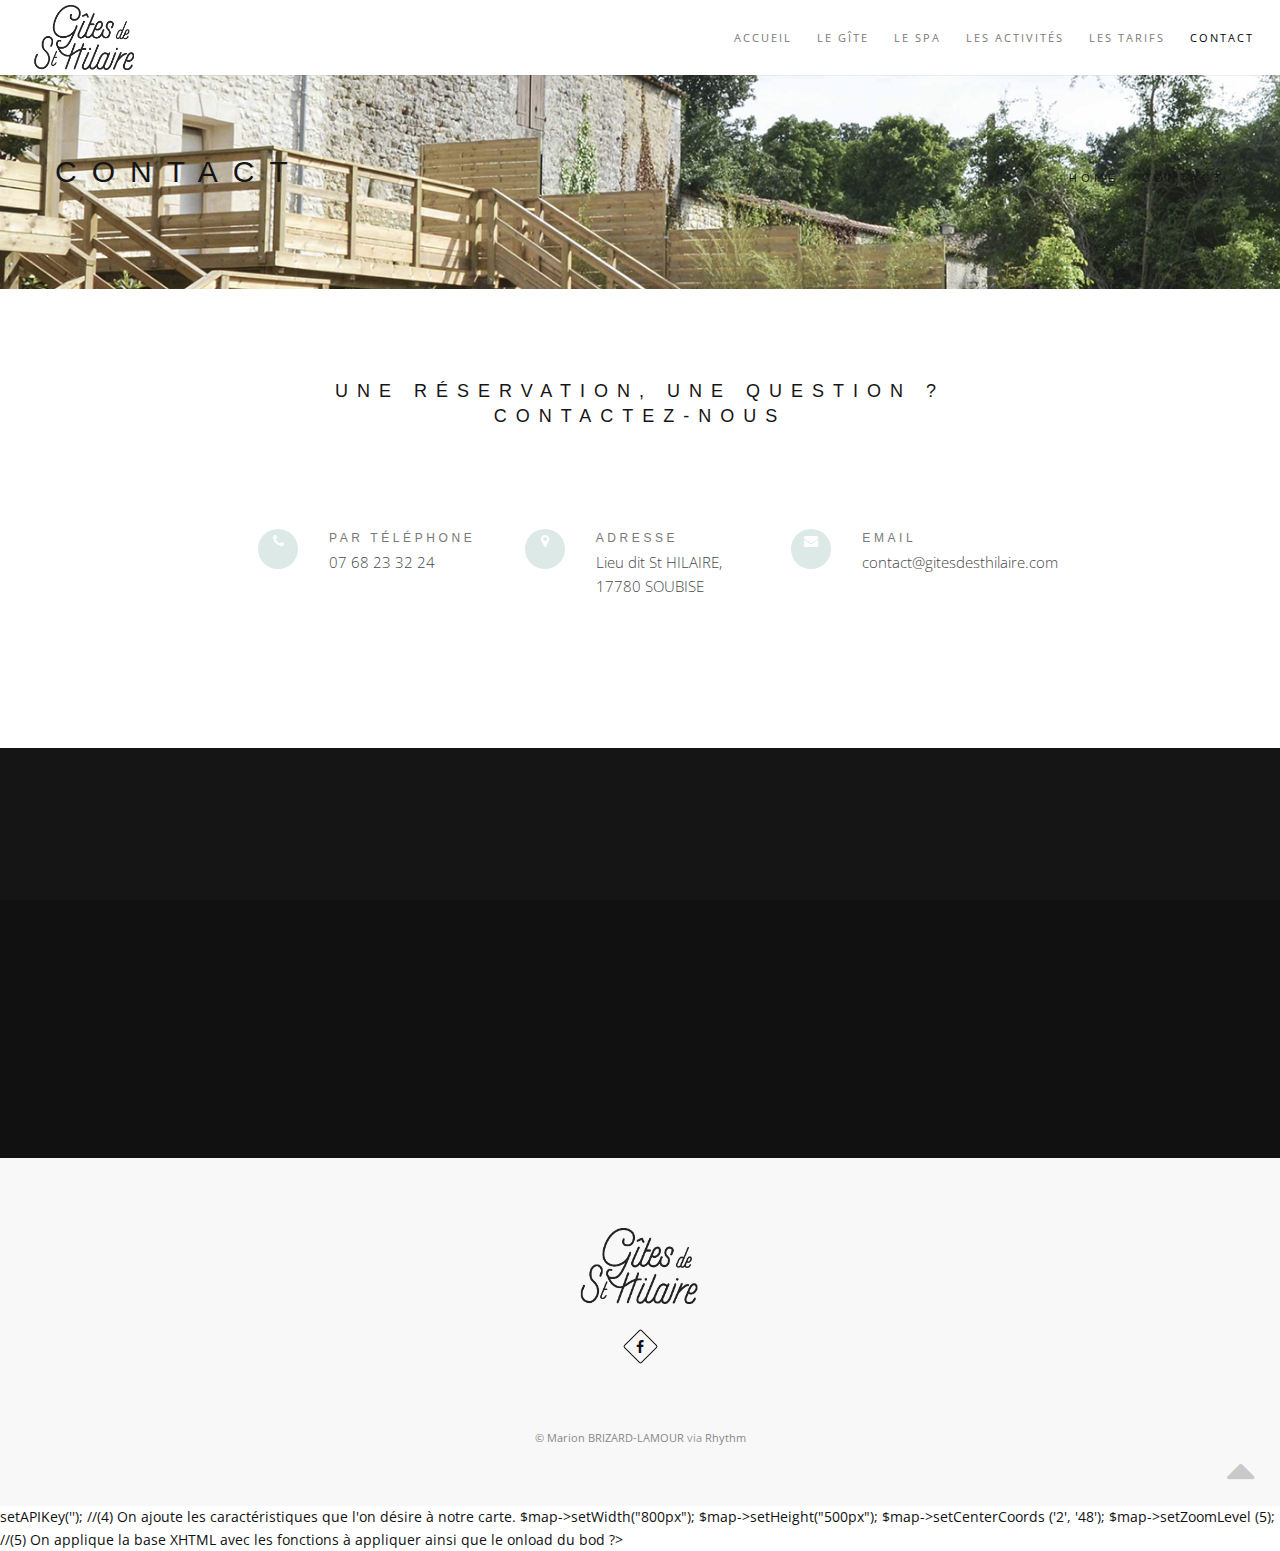
==== pages-contact.html @ d744540b "13FEV" ====
<!DOCTYPE html>
<html>
    <head>
        <title>Les Gîtes de St HILAIRE &mdash;</title>
        <meta name="description" content="">
        <meta name="keywords" content="">
        <meta charset="utf-8">
        <meta name="author" content="Marion Brizard-Lamour">
        <!--[if IE]><meta http-equiv='X-UA-Compatible' content='IE=edge,chrome=1'><![endif]-->
        <meta name="viewport" content="width=device-width, initial-scale=1.0, maximum-scale=1.0" />
        
        <!-- Favicons -->
        <link rel="icon" type="image/png" href="images/favicon.png" />
        <!--[if IE]><link rel="shortcut icon" type="image/x-icon" href="images/favicon.ico" /><![endif]-->
        <link rel="apple-touch-icon" href="images/apple-touch-icon.png">
        <link rel="apple-touch-icon" sizes="72x72" href="images/apple-touch-icon-72x72.png">
        <link rel="apple-touch-icon" sizes="114x114" href="images/apple-touch-icon-114x114.png">
        
        <!-- CSS -->
        <link rel="stylesheet" href="css/bootstrap.min.css">
        <link rel="stylesheet" href="css/style.css">
        <link rel="stylesheet" href="css/style-responsive.css">
        <link rel="stylesheet" href="css/animate.min.css">
        <link rel="stylesheet" href="css/vertical-rhythm.min.css">
        <link rel="stylesheet" href="css/owl.carousel.css">
        <link rel="stylesheet" href="css/magnific-popup.css">        

        
    </head>
    <body class="appear-animate">
        
        <!-- Page Loader -->        
        <div class="page-loader">
            <div class="loader"></div>
        </div>
        <!-- End Page Loader -->
        
        <!-- Page Wrap -->
        <div class="page" id="top">
            
            <!-- Navigation panel -->
            <nav class="main-nav js-stick">
                <div class="full-wrapper relative clearfix">
                    <!-- Logo ( * your text or image into link tag *) -->
                    <div class="nav-logo-wrap local-scroll">
                        <a href="index.html" class="logo">
                            <img src="images/logo-dark.png" alt="" />
                        </a>
                    </div>
                    <div class="mobile-nav">
                        <i class="fa fa-bars"></i>
                    </div>
                    
                    <!-- Main Menu -->
                    <div class="inner-nav desktop-nav">
                        <ul class="clearlist scroll-nav local-scroll">
                            <li><a href="index.html">Accueil</a></li>
                            <li><a href="pages-legite.html">Le Gîte</a></li>
                            <li><a href="pages-lespa.html">Le SPA</a></li>
                            <li><a href="pages-lesactivites.html">Les Activités</a></li>
                            <li><a href="pages-lestarifs.html">Les Tarifs</a></li>
                            <li><a href="pages-contact.html" class="en-cours">Contact</a></li>
                            
                        </ul>
                    </div>
                    <!-- End Main Menu -->
                    

                </div>
            </nav>
            <!-- End Navigation panel -->
            
            
            <!-- Head Section -->
            <section class="small-section bg-dark-alfa-0" data-background="images/full-width-images/section-bg-3.jpg">
                <div class="relative container align-left">
                    
                    <div class="row">
                        
                        <div class="col-md-8">
                            <h1 class="hs-line-11 no-transp font-alt mb-20 mb-xs-0">Contact</h1>
                        </div>
                        
                        <div class="col-md-4 mt-30">
                            
                            <div class="mod-breadcrumbs font-alt align-right">
                                <a href="index.html">Home</a>&nbsp;/&nbsp;<a>Contact</a>
                            </div>
                            
                        </div>
                    </div>
                    
                </div>
            </section>
            <!-- End Head Section -->
            
            
            <!-- Contact Section -->
            <section class="page-section" id="contact">
                <div class="container relative">
                    
                    <h2 class="section-title font-alt mb-70 mb-sm-40">
                        Une réservation, une question ?</br> Contactez-nous
                    </h2>
                    
                    <div class="row mb-60 mb-xs-40">
                        
                        <div class="col-md-8 col-md-offset-2">
                            <div class="row">
                                
                                <!-- Phone -->
                                <div class="col-sm-6 col-lg-4 pt-20 pb-20 pb-xs-0">
                                    <div class="contact-item">
                                        <div class="ci-icon">
                                            <i class="fa fa-phone"></i>
                                        </div>
                                        <div class="ci-title font-alt">
                                            Par téléphone
                                        </div>
                                        <div class="ci-text">
                                            07 68 23 32 24
                                        </div>
                                    </div>
                                </div>
                                <!-- End Phone -->
                                
                                <!-- Address -->
                                <div class="col-sm-6 col-lg-4 pt-20 pb-20 pb-xs-0">
                                    <div class="contact-item">
                                        <div class="ci-icon">
                                            <i class="fa fa-map-marker"></i>
                                        </div>
                                        <div class="ci-title font-alt">
                                            Adresse
                                        </div>
                                        <div class="ci-text">
                                            Lieu dit St HILAIRE, 17780 SOUBISE
                                        </div>
                                    </div>
                                </div>
                                <!-- End Address -->
                                
                                <!-- Email -->
                                <div class="col-sm-6 col-lg-4 pt-20 pb-20 pb-xs-0">
                                    <div class="contact-item">
                                        <div class="ci-icon">
                                            <i class="fa fa-envelope"></i>
                                        </div>
                                        <div class="ci-title font-alt">
                                            Email
                                        </div>
                                        <div class="ci-text">
                                            <a href="mailto:contact@gitesdesthilaire.com">contact@gitesdesthilaire.com</a>
                                        </div>
                                    </div>
                                </div>
                                <!-- End Email -->
                                
                            </div>
                        </div>
                        
                    </div>
                    
                </div>
            </section>
            <!-- End Contact Section -->
            
            
            <!-- Google Map -->
            <div class="google-map">
                
                <div data-address="Lieu dit St Hilaire, 17780 SOUBISE" id="map-canvas"></div>

            </div>
            <!-- End Google Map -->
            
            
            <!-- Footer -->
            <footer class="page-section bg-gray-lighter footer pb-60">
                <div class="container">
                    
                    <!-- Footer Logo -->
                    <div class="local-scroll mb-30 wow fadeInUp" data-wow-duration="1.5s">
                        <a href="index.html"><img src="images/logo-dark.png" width="138" height="96" alt="" /></a>
                    </div>
                    <!-- End Footer Logo -->
                    
                    <!-- Social Links -->
                    <div class="footer-social-links mb-70 mb-xs-60">
                        <a href="https://www.facebook.com/Gîtes-de-St-Hilaire-232374453523361/" title="Facebook" target="_blank"><i class="fa fa-facebook"></i></a>
                    </div>
                    <!-- End Social Links -->  
                    
                    <!-- Footer Text -->
                    <div class="footer-text">

                        <div class="footer-made">
                         <a href="http://marionbrizardlamour.fr" target="_blank">&copy; Marion BRIZARD-LAMOUR</a> via 
                         <a href="http://rhythm.bestlooker.pro" target="_blank"> Rhythm</a>
                        </div>
                        
                    </div>
                    <!-- End Footer Text --> 
                    
                 </div>
                 
                 
                 <!-- Top Link -->
                 <div class="local-scroll">
                     <a href="#top" class="link-to-top"><i class="fa fa-caret-up"></i></a>
                 </div>
                 <!-- End Top Link -->
                 
            </footer>
            <!-- End Footer -->
        
        
        </div>
        <!-- End Page Wrap -->
        
        
        <!-- JS -->
        <script type="text/javascript" src="js/jquery-1.11.2.min.js"></script>
        <script type="text/javascript" src="js/jquery.easing.1.3.js"></script>
        <script type="text/javascript" src="js/bootstrap.min.js"></script>        
        <script type="text/javascript" src="js/SmoothScroll.js"></script>
        <script type="text/javascript" src="js/jquery.scrollTo.min.js"></script>
        <script type="text/javascript" src="js/jquery.localScroll.min.js"></script>
        <script type="text/javascript" src="js/jquery.viewport.mini.js"></script>
        <script type="text/javascript" src="js/jquery.countTo.js"></script>
        <script type="text/javascript" src="js/jquery.appear.js"></script>
        <script type="text/javascript" src="js/jquery.sticky.js"></script>
        <script type="text/javascript" src="js/jquery.parallax-1.1.3.js"></script>
        <script type="text/javascript" src="js/jquery.fitvids.js"></script>
        <script type="text/javascript" src="js/owl.carousel.min.js"></script>
        <script type="text/javascript" src="js/isotope.pkgd.min.js"></script>
        <script type="text/javascript" src="js/imagesloaded.pkgd.min.js"></script>
        <script type="text/javascript" src="js/jquery.magnific-popup.min.js"></script>
        <script type="text/javascript" src="http://maps.google.com/maps/api/js?sensor=false&amp;language=en"></script>
        <script type="text/javascript" src="js/wow.min.js"></script>
        <script type="text/javascript" src="js/masonry.pkgd.min.js"></script>
        <script type="text/javascript" src="js/jquery.simple-text-rotator.min.js"></script>
        <script type="text/javascript" src="js/all.js"></script>
        <script type="text/javascript" src="js/contact-form.js"></script>
        <script type="text/javascript" src="js/jquery.ajaxchimp.min.js"></script>        
        <!--[if lt IE 10]><script type="text/javascript" src="js/placeholder.js"></script><![endif]-->
        
    </body>
</html>

<?php
//(1) On inclut la classe de Google Maps pour générer ensuite la carte.
require('GoogleMapAPI.class.php');

//(2) On crée une nouvelle carte; Ici, notre carte sera $map.
$map = new GoogleMapAPI('map');

//(3) On ajoute la clef de Google Maps.
$map->setAPIKey('<AIzaSyC_O_zJzYoxRogHtbEIWGuWOZt4uCet8tU>');
    
//(4) On ajoute les caractéristiques que l'on désire à notre carte.
$map->setWidth("800px");
$map->setHeight("500px");
$map->setCenterCoords ('2', '48');
$map->setZoomLevel (5);

//(5) On applique la base XHTML avec les fonctions à appliquer ainsi que le onload du bod
?>
---- css/style.css ----
@charset "utf-8";
/*------------------------------------------------------------------
[Master Stylesheet]

Project:    Rhythm
Version:    2.1
Last change:    9.07.2015
Primary use:    MultiPurpose Template  
-------------------------------------------------------------------*/

@import "font-awesome.min.css";
@import "et-line.css";
@import url(http://fonts.googleapis.com/css?family=Open+Sans:400italic,700italic,400,300,700);
@import url(http://fonts.googleapis.com/css?family=Dosis:300,400,700);

/*------------------------------------------------------------------
[Table of contents]

1. Common styles
2. Page loader / .page-loader
3. Typography
4. Buttons
5. Forms fields
6. Home sections / .home-section
    6.1. Home content
    6.2. Scroll down icon
    6.3. Headings styles
7. Compact bar / .nav-bar-compact
8. Classic menu bar / .main-nav
9. Sections styles / .page-section, .small-section, .split-section
10. Alternative services / .alt-service-grid
11. Team / .team-grid
12. Features
13. Benefits (Process)
14. Counters
15. Portfolio / #portfolio
    15.1. Works filter
    15.2. Works grid
    15.3. Works full view
16. Banner section
17. Testimonial
    18.1. Logotypes
18. Post previews (news section)
19. Newsletter
20. Contact section
    20.1. Contact form
21. Bottom menu / .bot-menu
22. Google maps  /.google-map
23. Footer / .footer
24. Blog
    24.1. Pagination
    24.2. Comments
    24.3. Sidebar
25. Shop
26. Pricing
27. Shortcodes
    27.1. Owl Carousel
    27.2. Tabs
    27.3. Tabs minimal
    27.4. Alert messages
    27.5. Accordion
    27.6. Toggle
    27.7. Progress bars
    27.8. Font icons examples
    27.9. Intro page
28. Special demos
29. Bootstrap multicolumn grid


/*------------------------------------------------------------------
# [Color codes]

# Black (active elements, links, text) #111
# Gray (text) #777
# Dark #111
# Dark Lighter #252525
# Gray BG #f4f4f4
# Gray BG Lighter #f8f8f8
# Mid grey #5f5f5f
# Borders #e9e9e9

# */


/*------------------------------------------------------------------
[Typography]

Body:               14px/1.6 "Open Sans", arial, sans-serif;
Headers:            Dosis, arial, sans-serif;
Serif:              "Times New Roman", Times, serif;
Section Title:      35px/1.3 "Open Sans", arial, sans-serif;
Section Heading:    24px/1.3 "Open Sans", arial, sans-serif;
Section Text:       15px/1.7 "Open Sans", arial, sans-serif;

-------------------------------------------------------------------*/


/* ==============================
   Common styles
   ============================== */
  
.align-center{ text-align:center !important; }
.align-left{ text-align:left !important;}
.align-right{ text-align:right !important; }
.left{float:left !important;}
.right{float:right !important;}
.relative{position:relative;}
.hidden{display:none;}
.inline-block{display:inline-block;}
.white{ color: #fff !important; }
.black{ color: #111 !important; }
.color{ color: #e41919 !important; }
.image-fullwidth img{
    width: 100%;
}
.stick-fixed{
	position: fixed !important;
	top: 0;
	left: 0;
}
.round{
    -webkit-border-radius: 2px !important;
    -moz-border-radius: 2px !important;
    border-radius: 2px !important;
}

::-moz-selection{ color: #fff; background:#000; }
::-webkit-selection{ color: #fff;	background:#000; }
::selection{ color: #fff;	background:#000; }

.animate, .animate *{
	-webkit-transition: all 0.27s cubic-bezier(0.000, 0.000, 0.580, 1.000);  
    -moz-transition: all 0.27s cubic-bezier(0.000, 0.000, 0.580, 1.000); 
    -o-transition: all 0.27s cubic-bezier(0.000, 0.000, 0.580, 1.000);
    -ms-transition: all 0.27s cubic-bezier(0.000, 0.000, 0.580, 1.000); 
    transition: all 0.27s cubic-bezier(0.000, 0.000, 0.580, 1.000);
}
.no-animate, .no-animate *{
	-webkit-transition: 0 none !important;  
    -moz-transition: 0 none !important;  
	 -ms-transition: 0 none !important;
    -o-transition: 0 none !important;    
    transition:0 none !important;  
}

.shadow{
    -webkit-box-shadow: 0px 3px 50px rgba(0, 0, 0, .15);
    -moz-box-shadow: 0px 3px 50px rgba(0, 0, 0, .15);
    box-shadow: 0px 3px 50px rgba(0, 0, 0, .15);
}
.white-shadow{
    -webkit-box-shadow: 0px 0px 200px rgba(255, 255, 255, .2);
    -moz-box-shadow: 0px 0px 200px rgba(255, 255, 255, .2);
    box-shadow: 0px 0px 200px rgba(255, 255, 255, .2);
}

.clearlist, .clearlist li {
    list-style: none;
    padding: 0;
    margin: 0;
    background: none;
}

.full-wrapper {
    margin: 0 2%;
}
.container-fluid{
    max-width: 1170px;
    margin: 0 auto;
    padding: 0 20px;
    
    -webkit-box-sizing: border-box;
    -moz-box-sizing: border-box;
    box-sizing: border-box;
}

html{
	overflow-y: scroll;
    -ms-overflow-style: scrollbar;
}
html, body{
	height: 100%;
	-webkit-font-smoothing: antialiased;
}
.page{
	overflow: hidden;
}

.body-masked{
	display: none;
	width: 100%;
	height: 100%;
	position: fixed;
	top: 0;
	left: 0;
	background: #fff url(../images/loader.gif) no-repeat center center;
	z-index: 100000;	
}

.mask-delay{
	-webkit-animation-delay: 0.75s;
	-moz-animation-delay: 0.75s;
	animation-delay: 0.75s;
}
.mask-speed{
	-webkit-animation-duration: 0.25s !important;
	-moz-animation-duration: 0.25s !important;
	animation-duration: 0.25s !important;
} 
iframe{
    border: none;
}
a, b, div, ul, li{
	-webkit-tap-highlight-color: rgba(0,0,0,0); 
	-webkit-tap-highlight-color: transparent; 
	-moz-outline-: none;
}
a:focus,
a:active{
	-moz-outline: none;
	outline: none;
}
img:not([draggable]), embed, object, video{
    max-width: 100%;
    height: auto;
}



/* ==============================
   Page loader
   ============================== */


.page-loader{
 	display:block;
	width: 100%;
	height: 100%;
	position: fixed;
	top: 0;
	left: 0;
	background: #fefefe;
	z-index: 100000;	
}

.loader{
  background : url('../images/gites-logo.gif') 50% 50% no-repeat;

  width: 100px;
  height: 100px;
  position: absolute;
  top: 50%;
  left: 50%;
  margin: -50px 0 0 -50px;

 z-index: 100001;
 }


   /*==============================
  text-indent: -12345px;
  border-top: 1px solid rgba(0,0,0, 0.08);
  border-right: 1px solid rgba(0,0,0, 0.08);
  border-bottom: 1px solid rgba(0,0,0, 0.08);
  border-left: 1px solid rgba(0,0,0, 0.5);
  

 

  -webkit-border-radius: 0%;
  -moz-border-radius: 0%;
  border-radius: 0%;
  
   -webkit-animation: spinner 700ms infinite linear;
   -moz-animation: spinner 700ms infinite linear;
   -ms-animation: spinner 700ms infinite linear;
   -o-animation: spinner 700ms infinite linear;
   animation: spinner 700ms infinite linear;
  
}

@-webkit-keyframes spinner {
  0% {
    -webkit-transform: rotate(0deg);
    -moz-transform: rotate(0deg);
    -ms-transform: rotate(0deg);
    -o-transform: rotate(0deg);
    transform: rotate(0deg);
  }

  100% {
    -webkit-transform: rotate(360deg);
    -moz-transform: rotate(360deg);
    -ms-transform: rotate(360deg);
    -o-transform: rotate(360deg);
    transform: rotate(360deg);
  }
}

@-moz-keyframes spinner {
  0% {
    -webkit-transform: rotate(0deg);
    -moz-transform: rotate(0deg);
    -ms-transform: rotate(0deg);
    -o-transform: rotate(0deg);
    transform: rotate(0deg);
  }

  100% {
    -webkit-transform: rotate(360deg);
    -moz-transform: rotate(360deg);
    -ms-transform: rotate(360deg);
    -o-transform: rotate(360deg);
    transform: rotate(360deg);
  }
}

@-o-keyframes spinner {
  0% {
    -webkit-transform: rotate(0deg);
    -moz-transform: rotate(0deg);
    -ms-transform: rotate(0deg);
    -o-transform: rotate(0deg);
    transform: rotate(0deg);
  }

  100% {
    -webkit-transform: rotate(360deg);
    -moz-transform: rotate(360deg);
    -ms-transform: rotate(360deg);
    -o-transform: rotate(360deg);
    transform: rotate(360deg);
  }
}

@keyframes spinner {
  0% {
    -webkit-transform: rotate(0deg);
    -moz-transform: rotate(0deg);
    -ms-transform: rotate(0deg);
    -o-transform: rotate(0deg);
    transform: rotate(0deg);
  }

  100% {
    -webkit-transform: rotate(360deg);
    -moz-transform: rotate(360deg);
    -ms-transform: rotate(360deg);
    -o-transform: rotate(360deg);
    transform: rotate(360deg);
  }
}




   Typography
   ============================== */

body{
	color: #111;
	font-size: 14px;
	font-family: "Open Sans", arial, sans-serif;
	line-height: 1.6;	
	-webkit-font-smoothing: antialiased;
}

a{
	color: #111;
	text-decoration: underline;
}
a:hover{
	color: #888;
	text-decoration: underline;
}

h1,h2,h3,h4,h5,h6{
    margin-bottom: 1.3em;
	line-height: 1.4;
	font-weight: 400;
   
}
h1{
	font-size: 32px;
	font-style: bold;
}
h2{
	font-size: 28px;
}
h3{
	font-size: 28px;
	margin-top: 0px !important;
}
h6{
    font-weight: 700;
}
p{
	margin: 0 0 2em 0;
}
ul, ol{
    margin: 0 0 1.5em 0;
}
blockquote{
	margin: 3em 0 3em 0;
    padding: 0;
	border: none;
	background: none;
    font-style: normal;
	line-height: 1.7;
	color: #777;
}
blockquote p{
	margin-bottom: 1em;
	font-size: 24px;
    font-weight: 300;
	font-style: normal;
	line-height: 1.6;
}
blockquote footer{    
	font-size: 11px;
    font-weight: 400;
    text-transform: uppercase;
    letter-spacing: 2px;
}
dl dt{
	margin-bottom: 5px;
}
dl dd{
	margin-bottom: 15px;
}
pre{
	background-color: #f9f9f9;
	border-color: #ddd;

}
hr{
	background-color: rgba(255,255,255, .08);
}
hr.white{
    border-color: rgba(255,255,255, .35);
    background: rgba(255,255,255, .35);
}
hr.black{
    border-color:rgba(0,0,0, .85);
    background: rgba(0,0,0, .85);
}
.uppercase{
	text-transform: uppercase;
	letter-spacing: 1px;
}
.font-alt{
    font-family: Oswald, sans-serif;
    /*text-transform: uppercase;*/
    /*letter-spacing: 0.2em;*/
}
.serif{
	font-family: "Times New Roman", Times, serif;
	font-style: italic;
    font-weight: normal;
}
.normal{
	font-weight: normal;
}
.strong{
    font-weight: 700 !important;
}
.lead{
    margin: 1em 0 2em 0;
    font-size: 140%;
    line-height: 1.6;
}
.text{		
	font-size: 16px;
	font-weight: 300;
	color: #5f5f5f;
	line-height: 1.8;
}
.text h1,
.text h2,
.text h3,
.text h4,
.text h5,
.text h6{
	color: #111;
}

.dropcap{
    float: left;
    font-size: 3em;
    line-height: 1;
    padding: 2px 8px 2px 0;    
}


.big-icon{
	display: block;
	width: 90px;
	height: 90px;
	margin: 0 auto 20px;
	border: 3px solid #fff;
	text-align: center;
	line-height: 88px;
	font-size: 32px;
	color: rgba(255,255,255, .97);
	
	-webkit-border-radius: 50%;
	-moz-border-radius: 50%;
	border-radius: 50%;
	
	-webkit-transition: all 0.27s cubic-bezier(0.000, 0.000, 0.580, 1.000);  
    -moz-transition: all 0.27s cubic-bezier(0.000, 0.000, 0.580, 1.000); 
    -o-transition: all 0.27s cubic-bezier(0.000, 0.000, 0.580, 1.000);
    -ms-transition: all 0.27s cubic-bezier(0.000, 0.000, 0.580, 1.000); 
    transition: all 0.27s cubic-bezier(0.000, 0.000, 0.580, 1.000);
}
.big-icon .fa-play{
	position: relative;
	left: 4px;
}
.big-icon.big-icon-rs{
    border: none;
    width: auto;
    height: auto;
    font-size: 96px;
}

.big-icon-link{
	display: inline-block;
	text-decoration: none;
}
.big-icon-link:hover{
    border-color: transparent !important;
}
.big-icon-link:hover .big-icon{
	border-color: #fff;
	color: #fff;
	
	-webkit-transition: 0 none !important;  
    -moz-transition: 0 none !important;  
	 -ms-transition: 0 none !important;
    -o-transition: 0 none !important;    
    transition:0 none !important;  
}
.big-icon-link:active .big-icon{
	-webkit-transform: scale(0.99);
	-moz-transform: scale(0.99);
	-o-transform: scale(0.99);
	-ms-transform: scale(0.99);
	transform: scale(0.99);
}

.wide-heading{
	display: block;
	margin-bottom: 10px;
	font-size: 48px;
	font-weight: 400;
	letter-spacing: 0.4em;	
	text-align: center;
	text-transform: uppercase;
	opacity: .9;
	
	-webkit-transition: all 0.27s cubic-bezier(0.000, 0.000, 0.580, 1.000);  
    -moz-transition: all 0.27s cubic-bezier(0.000, 0.000, 0.580, 1.000); 
    -o-transition: all 0.27s cubic-bezier(0.000, 0.000, 0.580, 1.000);
    -ms-transition: all 0.27s cubic-bezier(0.000, 0.000, 0.580, 1.000); 
    transition: all 0.27s cubic-bezier(0.000, 0.000, 0.580, 1.000);
}

.big-icon-link:hover,
.big-icon-link:hover .wide-heading{
	color: #fff;
	text-decoration: none;
}
.sub-heading{
	font-size: 16px;
	font-style: italic;
	text-align: center;
	line-height: 1.3;
	color: rgba(255,255,255, .75);
}

.big-icon.black{
    color: #000;
    border-color: rgba(0,0,0, .75);
}
.big-icon-link:hover .big-icon.black{
    color: #000;
    border-color: #000;
}
.wide-heading.black{
    color: rgba(0,0,0, .87);
}
.big-icon-link.black:hover,
.big-icon-link:hover .wide-heading.black{
	color: #000;
	text-decoration: none;
}
.sub-heading.black{
	color: rgba(0,0,0, .75);
}



/* ==============================
   Buttons
   ============================== */
  
.btn-mod,
a.btn-mod{
    -webkit-box-sizing: border-box;
	-moz-box-sizing: border-box;
	box-sizing: border-box;
	padding: 4px 13px;
  	color: #fff;
  	background: rgba(34,34,34, .9);
	border: 2px solid transparent;
	font-size: 11px;
	font-weight: 400;
	text-transform: uppercase;
	text-decoration: none;
	letter-spacing: 2px;
    
	-webkit-border-radius: 0;
	-moz-border-radius: 0;
	border-radius: 0;
    
    -webkit-box-shadow: none;
    -moz-box-shadow: none;
    box-shadow: none;
	
	-webkit-transition: all 0.2s cubic-bezier(0.000, 0.000, 0.580, 1.000);  
    -moz-transition: all 0.2s cubic-bezier(0.000, 0.000, 0.580, 1.000); 
    -o-transition: all 0.2s cubic-bezier(0.000, 0.000, 0.580, 1.000);
    -ms-transition: all 0.2s cubic-bezier(0.000, 0.000, 0.580, 1.000); 
    transition: all 0.2s cubic-bezier(0.000, 0.000, 0.580, 1.000);
}
.btn-mod:hover,
.btn-mod:focus,
a.btn-mod:hover,
a.btn-mod:focus{
	font-weight: 400;
	color: rgba(255,255,255, .85);
  	background: rgba(0,0,0, .7);
	text-decoration: none;
    outline: none;
    border-color: transparent;    
    -webkit-box-shadow: none;
    box-shadow: none;
}
.btn-mod:active{
	cursor: pointer !important;
    outline: none !important;
}

.btn-mod.btn-small{
    height: auto;
  	padding: 6px 17px;
	font-size: 11px;
    letter-spacing: 1px;
} 
.btn-mod.btn-medium{
    height: auto;
  	padding: 8px 37px;
	font-size: 12px;
} 
.btn-mod.btn-large{
    height: auto;
  	padding: 12px 45px;
	font-size: 13px;
} 

.btn-mod.btn-glass{
  	color: rgba(255,255,255, .75);
  	background: rgba(0,0,0, .40);
}
.btn-mod.btn-glass:hover,
.btn-mod.btn-glass:focus{
  	color: rgba(255,255,255, 1);
  	background: rgba(0,0,0, 1);
}

.btn-mod.btn-border{
  	color: #151515;
	border: 2px solid #151515;
  	background: transparent;
}
.btn-mod.btn-border:hover,
.btn-mod.btn-border:focus{
  	color: #fff;
	border-color: transparent;
  	background: #000;
}

.btn-mod.btn-border-c{
  	color: #e41919;
	border: 2px solid #e41919;
  	background: transparent;
}
.btn-mod.btn-border-c:hover,
.btn-mod.btn-border-c:focus{
  	color: #fff;
	border-color: transparent;
  	background: #e41919;
}

.btn-mod.btn-border-w{
  	color: #fff;
	border: 2px solid rgba(255,255,255, .75);
  	background: transparent;
}
.btn-mod.btn-border-w:hover,
.btn-mod.btn-border-w:focus{
  	color: #111;
	border-color: transparent;
  	background: #fff;
}

.btn-mod.btn-w{
  	color: #111;
  	background: rgba(255,255,255, .8);
}
.btn-mod.btn-w:hover,
.btn-mod.btn-w:focus{
  	color: #111;
  	background: #fff;
}

.btn-mod.btn-w-color{
  	color: #e41919;
  	background: #fff;
}
.btn-mod.btn-w-color:hover,
.btn-mod.btn-w-color:focus{
	color: #151515;
  	background: #fff;
}

.btn-mod.btn-gray{
  	color: #777;
  	background: #e5e5e5;
}
.btn-mod.btn-gray:hover,
.btn-mod.btn-gray:focus{
  	color: #444;
  	background: #d5d5d5;
}

.btn-mod.btn-color{
  	color: #fff;
  	background: #e41919;
}
.btn-mod.btn-color:hover,
.btn-mod.btn-color:focus{
  	color: #fff;
  	background: #e41919;
    opacity: .85;
}

.btn-mod.btn-circle{
	-webkit-border-radius: 30px;
	-moz-border-radius: 30px;
	border-radius: 30px;
}
.btn-mod.btn-round{
	-webkit-border-radius: 2px;
	-moz-border-radius: 2px;
	border-radius: 2px;
}
.btn-icon{
	position: relative;
    border: none;
    overflow: hidden;
}
.btn-icon.btn-small{
	overflow: hidden;
}
.btn-icon > span{
	width: 100%;
	height: 50px;
	line-height: 50px;
	margin-top: -25px;
	position: absolute;
	top: 50%;
	left: 0;
	color: #777;
	font-size: 48px;
	opacity: .2;
	
	-webkit-transition: all 0.2s cubic-bezier(0.000, 0.000, 0.580, 1.000);  
    -moz-transition: all 0.2s cubic-bezier(0.000, 0.000, 0.580, 1.000); 
    -o-transition: all 0.2s cubic-bezier(0.000, 0.000, 0.580, 1.000);
    -ms-transition: all 0.2s cubic-bezier(0.000, 0.000, 0.580, 1.000); 
    transition: all 0.2s cubic-bezier(0.000, 0.000, 0.580, 1.000);
}
.btn-icon:hover > span{
	opacity: 0;
    
    -webkit-transform: scale(2);
    -moz-transform: scale(2);
    -o-transform: scale(2);
    -ms-transform: scale(2);
    transform: scale(2);
}
.btn-icon > span.white{
    color: #fff;
}
.btn-icon > span.black{
    color: #000;
}
.btn-full{
	width: 100%;
}


/* ==============================
   Forms fields
   ============================== */

.form input[type="text"],
.form input[type="email"],
.form input[type="number"],
.form input[type="url"],
.form input[type="search"],
.form input[type="tel"],
.form input[type="password"],
.form input[type="date"],
.form input[type="color"],
.form select{
    display: inline-block;
	height: 27px;
    vertical-align: middle;
	font-size: 11px;
	font-weight: 400;
	text-transform: uppercase;
	letter-spacing: 1px;
	color: #777;
	border: 1px solid rgba(0,0,0, .1);
    padding-left: 7px;
    padding-right: 7px;
    
    -webkit-border-radius: 0;
    -moz-border-radius: 0;
    border-radius: 0;
	
	-webkit-box-shadow: none;
	-moz-box-shadow: none;
	box-shadow: none;
    
    -moz-box-sizing: border-box;
	-webkit-box-sizing: border-box;
	box-sizing: border-box;
    
    -webkit-transition: all 0.2s cubic-bezier(0.000, 0.000, 0.580, 1.000);  
    -moz-transition: all 0.2s cubic-bezier(0.000, 0.000, 0.580, 1.000); 
    -o-transition: all 0.2s cubic-bezier(0.000, 0.000, 0.580, 1.000);
    -ms-transition: all 0.2s cubic-bezier(0.000, 0.000, 0.580, 1.000); 
    transition: all 0.2s cubic-bezier(0.000, 0.000, 0.580, 1.000);
}
.form select{
    font-size: 12px;
}
.form select[multiple]{
    height: auto;
}
.form input[type="text"]:hover,
.form input[type="email"]:hover,
.form input[type="number"]:hover,
.form input[type="url"]:hover,
.form input[type="search"]:hover,
.form input[type="tel"]:hover,
.form input[type="password"]:hover,
.form input[type="date"]:hover,
.form input[type="color"]:hover,
.form select:hover{
	border-color: rgba(0,0,0, .2);
}
.form input[type="text"]:focus,
.form input[type="email"]:focus,
.form input[type="number"]:focus,
.form input[type="url"]:focus,
.form input[type="search"]:focus,
.form input[type="tel"]:focus,
.form input[type="password"]:focus,
.form input[type="date"]:focus,
.form input[type="color"]:focus,
.form select:focus{
	color: #111;
	border-color: rgba(0,0,0, .7);
    
	-webkit-box-shadow: 0 0 3px rgba(0,0,0, .3);
	-moz-box-shadow: 0 0 3px rgba(0,0,0, .3);
	box-shadow: 0 0 3px rgba(0,0,0, .3);
    outline: none;
}
.form input[type="text"].input-lg,
.form input[type="email"].input-lg,
.form input[type="number"].input-lg,
.form input[type="url"].input-lg,
.form input[type="search"].input-lg,
.form input[type="tel"].input-lg,
.form input[type="password"].input-lg,
.form input[type="date"].input-lg,
.form input[type="color"].input-lg,
.form select.input-lg{
	height: 46px;
    padding-left: 15px;
    padding-right: 15px;
    font-size: 13px;
}
.form input[type="text"].input-md,
.form input[type="email"].input-md,
.form input[type="number"].input-md,
.form input[type="url"].input-md,
.form input[type="search"].input-md,
.form input[type="tel"].input-md,
.form input[type="password"].input-md,
.form input[type="date"].input-md,
.form input[type="color"].input-md,
.form select.input-md{
	height: 37px;
    padding-left: 13px;
    padding-right: 13px;
    font-size: 12px;
}
.form input[type="text"].input-sm,
.form input[type="email"].input-sm,
.form input[type="number"].input-sm,
.form input[type="url"].input-sm,
.form input[type="search"].input-sm,
.form input[type="tel"].input-sm,
.form input[type="password"].input-sm,
.form input[type="date"].input-sm,
.form input[type="color"].input-sm,
.form select.input-sm{
	height: 31px;
    padding-left: 10px;
    padding-right: 10px;
}
.form textarea{
	font-size: 12px;
	font-weight: 400;
	text-transform: uppercase !important;
	letter-spacing: 1px;
	color: #777;
	border-color: rgba(0,0,0, .1);
    outline: none;
	
	-webkit-box-shadow: none;
	-moz-box-shadow: none;
	box-shadow: none;
    
    -webkit-border-radius: 0;
    -moz-border-radius: 0;
    border-radius: 0;
}
.form textarea:hover{
	border-color: rgba(0,0,0, .2);
}
.form textarea:focus{
	color: #111;
	border-color: rgba(0,0,0, .7);
	-webkit-box-shadow: 0 0 3px rgba(21,21,21, .3);
	-moz-box-shadow: 0 0 3px rgba(21,21,21, .3);
	box-shadow: 0 0 3px rgba(21,21,21, .3);
}

.form .form-group{
	margin-bottom: 10px;
}

.form input.error{
    border-color: #e41919;
}
.form div.error{
    margin-top: 20px;
    padding: 13px 20px;
    text-align: center;
    background: rgba(228,25,25, .75);
    color: #fff;
}
.form div.success{
    margin-top: 20px;
    padding: 13px 20px;
    text-align: center;
    background: rgba(50,178,95, .75);
    color: #fff;
}

.form-tip{
    font-size: 11px;
    color: #aaa;
}
.form-tip .fa{
    font-size: 12px;
}


/* ==============================
   Home sections
   ============================== */
  
/*
 * Header common styles
 */

.home-section{
	width: 100%;
	display: block;	
	position: relative;
    overflow: hidden;
	background-repeat: no-repeat;
    background-attachment: fixed;
	background-position: center center;
	-webkit-background-size: cover;
	-moz-background-size: cover;
	-o-background-size: cover;
	background-size: cover;
}

.home-content{
	display: table;
	width: 100%;
	height: 100%;
	text-align: center;
}


/* Home content */

.home-content{
	position: relative;
}
.home-text{
	display: table-cell;
	height: 100%;
	vertical-align: middle;
}

/* Scroll down icon */

@-webkit-keyframes scroll-down-anim {
	0%{ bottom: 2px; }
	50%{ bottom: 7px; }
	100%{ bottom: 2px; }
}
@-moz-keyframes scroll-down-anim {
	0%{ bottom: 2px; }
	50%{ bottom: 7px; }
	100%{ bottom: 2px; }
}
@-o-keyframes scroll-down-anim {
	0%{ bottom: 2px; }
	50%{ bottom: 7px; }
	100%{ bottom: 2px; }
}
@keyframes scroll-down-anim {
	0%{ bottom: 2px; }
	50%{ bottom: 7px; }
	100%{ bottom: 2px; }
}

.scroll-down{
	width: 40px;
	height: 40px;
	margin-left: -20px;
	position: absolute;
	bottom: 20px;
	left: 50%;
    text-align: center;
    text-decoration: none;
    
    -webkit-transition: all 500ms cubic-bezier(0.250, 0.460, 0.450, 0.940); 
    -moz-transition: all 500ms cubic-bezier(0.250, 0.460, 0.450, 0.940); 
    -o-transition: all 500ms cubic-bezier(0.250, 0.460, 0.450, 0.940); 
    transition: all 500ms cubic-bezier(0.250, 0.460, 0.450, 0.940); 

}

.scroll-down:before{
    display: block;
    content: "";
	width: 20px;
	height: 20px;
    margin: 0 0 0 -10px;
	position: absolute;
	bottom: 0;
	left: 50%;
    background: #fff;
    
    -webkit-border-radius: 2px;
    -moz-border-radius: 2px;
    border-radius: 2px;
    
    -webkit-transform: rotate(45deg);
    -moz-transform: rotate(45deg);
    -o-transform: rotate(45deg);
    -ms-transform: rotate(45deg);
    transform: rotate(45deg);
    
    -webkit-transition: all 500ms cubic-bezier(0.250, 0.460, 0.450, 0.940); 
    -moz-transition: all 500ms cubic-bezier(0.250, 0.460, 0.450, 0.940); 
    -o-transition: all 500ms cubic-bezier(0.250, 0.460, 0.450, 0.940); 
    transition: all 500ms cubic-bezier(0.250, 0.460, 0.450, 0.940);
    
    z-index: 1;
}

.scroll-down:hover:before{
    opacity: .6;
}


.scroll-down-icon{
    display: block;
    width: 10px;
    height: 10px;
    margin-left: -5px;
    position: absolute;
    left: 50%;
    bottom: 4px;
	color: #111;
    font-size: 15px;

	-webkit-animation: scroll-down-anim 1s infinite;
    -moz-animation: scroll-down-anim 1s infinite;
    -o-animation: scroll-down-anim 1s infinite;
    animation: scroll-down-anim 1s infinite; 
    
   
   z-index: 2;
}


/*
 * HTML5 BG VIdeo
 */

.bg-video-wrapper{
    position: absolute;
    width: 100%;
    height: 100%;
    top: 0px;
    left: 0px;
    z-index: 0;
} 
.bg-video-overlay{
    position: absolute;
    width: 100%;
    height: 100%;
    top: 0px;
    left: 0px;
}
.bg-video-wrapper video{
    max-width: inherit;
    height: inherit;
    z-index: 0;
} 



/* 
 * Headings styles
 */


.hs-wrap{
	max-width: 570px;
	margin: 0 auto;
	padding: 47px 30px 53px;
	position: relative;
	text-align: center;    
    
	-moz-box-sizing: border-box;
	-webkit-box-sizing: border-box;
	box-sizing: border-box;
	
	border: 1px solid rgba(255,255,255, .5);
}

.hs-wrap-1{
	max-width: 350px;
	margin: 0 auto;
	position: relative;
    text-align: center;
	
	-moz-box-sizing: border-box;
	-webkit-box-sizing: border-box;
	box-sizing: border-box;
}

.hs-line-1{
    margin-top: 0;
	position: relative;
    text-transform: uppercase;
	font-size: 30px;
    font-weight: 400;
	letter-spacing: 51px;
	color: #fff;
    opacity: .9;
}
.hs-line-2{
    margin-top: 0;
	position: relative;
	font-size: 72px;
	font-weight: 400;
	text-transform: uppercase;
	letter-spacing: 0.085em;
	line-height: 1.3;
	color: rgba(255,255,255, .85);
}
.hs-line-3{
    margin-top: 0;
	position: relative;
	font-size: 13px;
	font-weight: 700;
	text-transform: uppercase;
	letter-spacing: 2px;
	color: rgba(255,255,255, .7);
}

.hs-line-4{
    margin-top: 0;
    position: relative;
	font-size: 14px;
	font-weight: 400;
	text-transform: uppercase;
	letter-spacing: 3px;
	color: rgba(255,255,255, .85);
}
.hs-line-5{
    margin-top: 0;
    position: relative;
	font-size: 62px;
	font-weight: 400;
    line-height: 1.2;
	text-transform: uppercase;
	letter-spacing: 0.32em;
	opacity: .85;
}
.hs-line-6{
    margin-top: 0;
    position: relative;
	font-size: 19px;
	font-weight: 300;
    line-height: 1.2;
    opacity: .35;
}
.hs-line-6.no-transp{
    opacity: 1;
}
.hs-line-7{
    margin-top: 0;
    position: relative;
	font-size: 64px;
	font-weight: 800;
    text-transform: uppercase;
    letter-spacing: 2px;
    line-height: 1.2;
}
.hs-line-8{
    margin-top: 0;
    position: relative;
	font-size: 16px;
	font-weight: 400;
    letter-spacing: 0.3em;
    line-height: 1.2;
    opacity: .75;
}
.hs-line-8.no-transp{
    opacity: 1;
}

.hs-line-9{
    margin-top: 0;
    position: relative;
	font-size: 96px;
	font-weight: 800;
    text-transform: uppercase;
    letter-spacing: 2px;
    line-height: 1.2;
}
.hs-line-10{
    margin-top: 0;
    display: inline-block;
    position: relative;
    padding: 15px 24px;
    background: rgba(0,0,0, .75);
	font-size: 12px;
	font-weight: 400;
	text-transform: uppercase;
	letter-spacing: 2px;
	color: rgba(255,255,255, .85);
}
.hs-line-10 > span{
    margin: 0 10px;
}
.hs-line-10.highlight{
    background: #e41919;
    opacity: .65;
}
.hs-line-10.transparent{
    background: none;
    color: #aaa;
    padding: 0;
}
.hs-line-11{
    margin-top: 0;
    position: relative;
	font-size: 30px;
    font-weight: 400;
	text-transform: uppercase;
	letter-spacing: 0.5em;
    line-height: 1.8;
    opacity: .9;
}
.hs-line-12{
    margin-top: 0;
    position: relative;
	font-size: 80px;
	font-weight: 400;
    line-height: 1.2;
	text-transform: uppercase;
	letter-spacing: 0.4em;
}
.hs-line-13{
    margin-top: 0;
    position: relative;
	font-size: 96px;
	font-weight: 400;
    line-height: 1;
	text-transform: uppercase;
	letter-spacing: 0.3em;
}
.hs-line-14{
    margin-top: 0;
    position: relative;
	font-size: 48px;
	font-weight: 400;
    line-height: 1.4;
	text-transform: uppercase;
	letter-spacing: 0.7em;
}
.hs-line-15{
    margin-top: 0;
    position: relative;
    font-size: 36px;
    font-weight: 400;
    text-transform: uppercase;
    letter-spacing: 0.2em;
    line-height: 1.3;
}
.no-transp{
    opacity: 1 !important;
}

.fullwidth-galley-content{
    position: absolute;
    top: 0;
    left: 0;
    width: 100%;
    z-index: 25;
}

/* ==============================
   Top bar
   ============================== */
  
.top-bar{
    min-height: 40px;
    background: #fbfbfb;
    border-bottom: 1px solid rgba(0,0,0, .05);
    font-size: 11px;
    letter-spacing: 1px;
}

/*
 * Top links
 */

.top-links{
    list-style: none;
    margin: 0;
    padding: 0;
    text-transform: uppercase;
}
.top-links li{
    float: left;
    border-left: 1px solid rgba(0,0,0, .05);
}
.top-links li:last-child{
    border-right: 1px solid rgba(0,0,0, .05);
}
.top-links li .fa{
    font-size: 14px;
    position: relative;
    top: 1px;
}
.top-links li .tooltip{
    text-transform: none;
    letter-spacing: normal;
    z-index: 2003;
    
}
.top-links li a{
    display: block;
    min-width: 40px;
    height: 40px;
    line-height: 40px;
    padding: 0 10px;
    text-decoration: none;
    text-align: center;
    color: #999;
    
    -webkit-box-sizing: border-box;
	-moz-box-sizing: border-box;
	box-sizing: border-box;
    
    -webkit-transition: all 0.1s cubic-bezier(0.000, 0.000, 0.580, 1.000);  
    -moz-transition: all 0.1s cubic-bezier(0.000, 0.000, 0.580, 1.000); 
    -o-transition: all 0.1s cubic-bezier(0.000, 0.000, 0.580, 1.000);
    -ms-transition: all 0.1s cubic-bezier(0.000, 0.000, 0.580, 1.000); 
    transition: all 0.1s cubic-bezier(0.000, 0.000, 0.580, 1.000);
}
.top-links li a:hover{
    color: #555;
    background-color: rgba(0,0,0, .02);
}

/*
 * Top bar dark
 */

.top-bar.dark{
    background-color: #333;
    border-bottom: none;
}
.top-bar.dark .top-links li,
.top-bar.dark .top-links li:last-child{
    border-color: rgba(255,255,255, .07);
}
.top-bar.dark .top-links li a{
    color: #aaa;
}
.top-bar.dark .top-links li a:hover{
    color: #ccc;
    background-color: rgba(255,255,255, .05);
}


/* ==============================
   Classic menu bar
   ============================== */


/* Logo (in navigation panel)*/

.nav-logo-wrap{
	float: left;
  /*display: block;
  margin-left: auto;
  margin-right: auto;*/
}
.nav-logo-wrap .logo{
	display: table-cell;
	vertical-align: middle;
	max-width: 118px;
    height: 75px;
    
    -webkit-transition: all 0.27s cubic-bezier(0.000, 0.000, 0.580, 1.000);  
    -moz-transition: all 0.27s cubic-bezier(0.000, 0.000, 0.580, 1.000); 
    -o-transition: all 0.27s cubic-bezier(0.000, 0.000, 0.580, 1.000);
    -ms-transition: all 0.27s cubic-bezier(0.000, 0.000, 0.580, 1.000); 
    transition: all 0.27s cubic-bezier(0.000, 0.000, 0.580, 1.000);
}
.nav-logo-wrap .logo img{
	max-height: 100%;
}
.nav-logo-wrap .logo:before,
.nav-logo-wrap .logo:after{
	display: none;
}
.logo,
a.logo:hover{
    font-family: Dosis, arial, sans-serif;
	font-size: 18px;
	font-weight: 400 !important;
	text-transform: uppercase;
    letter-spacing: 0.2em;
	text-decoration: none;
	color: rgba(0,0,0, .9);
}

/*
 * Desktop nav
 */

.main-nav{
	width: 100%;
	height: 75px !important;
	position: relative;
	top: 0;
	left: 0;
	text-align: center;
	background: rgba(255,255,255, .97);
	
	-webkit-box-shadow: 0 1px 0 rgba(0,0,0,.05);
	-moz-box-shadow: 0 1px 0 rgba(0,0,0,.05);
	box-shadow:  0 1px 0 rgba(0,0,0,.05);
	
	z-index: 1030;
    
    -webkit-transition: height 0.27s cubic-bezier(0.000, 0.000, 0.580, 1.000);  
    -moz-transition: height 0.27s cubic-bezier(0.000, 0.000, 0.580, 1.000); 
    -o-transition: height 0.27s cubic-bezier(0.000, 0.000, 0.580, 1.000);
    -ms-transition: height 0.27s cubic-bezier(0.000, 0.000, 0.580, 1.000); 
    transition: height 0.27s cubic-bezier(0.000, 0.000, 0.580, 1.000);
}


.small-height{
    height: 55px !important;
}
.small-height .inner-nav ul li a{
	height: 55px !important;
	line-height: 55px !important;
}
.inner-nav{
	display: inline-block;
	position: relative;
	float: right;
}
.inner-nav ul{
	/*float: right;*/
	margin: auto;
  /* padding-right: 6%; */
	font-size: 11px;
	font-weight: 400;
	letter-spacing: 1px;
	text-transform: uppercase;
	text-align: center;
	line-height: 1.3;
}
.inner-nav ul li {
    float: left;
    margin-left: 30px;
    position: relative;
}
.inner-nav ul li a{
	color: #777;
    letter-spacing: 2px;
	display: inline-block;
	-moz-box-sizing: border-box;
    -webkit-box-sizing: border-box;
	box-sizing: border-box;
	text-decoration: none;
	
	-webkit-transition: all 0.27s cubic-bezier(0.000, 0.000, 0.580, 1.000);  
    -moz-transition: all 0.27s cubic-bezier(0.000, 0.000, 0.580, 1.000); 
    -o-transition: all 0.27s cubic-bezier(0.000, 0.000, 0.580, 1.000);
    -ms-transition: all 0.27s cubic-bezier(0.000, 0.000, 0.580, 1.000); 
    transition: all 0.27s cubic-bezier(0.000, 0.000, 0.580, 1.000);
}
.inner-nav ul > li:first-child > a{

}  
.inner-nav ul li a:hover,
.inner-nav ul li a.active{
	color: #000;
  font-style: bold;
}

.en-cours {
 color: #000 !important;
}


/* Menu sub */

.mn-sub{
	display: none;
	width: 200px;
	position: absolute;
	top: 100%;
	left: 0;
	padding: 0;
	background: rgba(30,30,30, .97);
}
.mn-sub li{
	display: block;
	width: 100%;
	margin: 0 !important;
}
.inner-nav ul li .mn-sub li a{
	display: block;
	width: 100%;
	height: auto !important;
    line-height: 1.3 !important;
	position: relative;
	-moz-box-sizing: border-box;
	box-sizing: border-box;
	margin: 0;
	padding: 11px 15px;
    font-size: 13px;
	text-align: left;
    text-transform: none;    
	border-left: none;
	border-right: none;
    letter-spacing: 0;
	color: #b0b0b0 !important;
	cursor: pointer;
}

.mobile-on .mn-has-multi > li:last-child > a{
    border-bottom: 1px solid rgba(255,255,255, .065) !important;
}

.mn-sub li a:hover,
.inner-nav ul li .mn-sub li a:hover,
.mn-sub li a.active{
	background: rgba(255,255,255, .09);
	color: #f5f5f5 !important;
}

.mn-sub li ul{
    left: 100%;
	right: auto;
	top: 0;
    border-left: 1px solid rgba(255,255,255, .07);
}
.inner-nav > ul > li:last-child .mn-sub,
.inner-nav li .mn-sub.to-left{
	left: auto;
	right: 0;
}
.inner-nav li:last-child .mn-sub li ul,
.inner-nav li .mn-sub li ul.to-left{
	left: auto;
	right: 100%;
	top: 0;
    border-left: none;
    border-right: 1px solid rgba(255,255,255, .07);
}
.mobile-on .inner-nav li:last-child .mn-sub li ul{
	left: auto;
	right: auto;
	top: 0;
}

.mn-wrap{
    padding: 8px;
}

/* Menu sub multi */

.mn-has-multi{
    width: auto !important;
    padding: 15px;
    text-align: left;
    white-space: nowrap;
}
.mn-sub-multi{
    width: 190px !important;
    overflow: hidden;
    white-space: normal;
    float: none !important;
    display: inline-block !important;
    vertical-align: top;
}
.mn-sub-multi > ul{
    width: auto;
    margin: 0;
    padding: 0;
    float: none;
}
.mn-group-title{
    font-weight: 700;
    text-transform: uppercase;
    color: #fff !important;
}
.mn-group-title:hover{
    background: none !important;
}

.mobile-on .mn-sub-multi > ul{
    left: auto;
    right: auto;
    border: none;
}
.mobile-on .mn-sub-multi{
    display: block;
    width: 100% !important;
}


.mobile-on .mn-sub-multi > ul > li:last-child > a{
    border: none !important;
}
.mobile-on .mn-sub > li:last-child > a{
    border: none !important;
}
.mobile-on .mn-sub-multi:last-child > ul{
    border-bottom: none !important;
}

/*
 * Mobile nav
 */

.mobile-on .desktop-nav{
	display: none;
	width: 100%;
	position: absolute;
	top: 100%;
	left: 0;
	padding: 0 15px;
    
	z-index: 100;	
}
.mobile-on .full-wrapper .desktop-nav{
    padding: 0;
}


.mobile-on .desktop-nav ul{
	width: 100%;
    float: none;
	background: rgba(18,18,18, .97);
    position: relative;
    overflow-x: hidden;
}
.mobile-on .desktop-nav > ul{
    overflow-y: auto;
}
.mobile-on .desktop-nav ul li{
	display: block;
	float: none !important;
    overflow: hidden;
}
.mobile-on .desktop-nav ul li ul{
	padding: 0;
    border-bottom: 1px solid rgba(255,255,255, .1);
}
.mobile-on .desktop-nav ul li a{
	display: block;
	width: 100%;
	height: 38px !important;
	line-height: 38px !important;
	position: relative;
    -webkit-box-sizing: border-box;
	-moz-box-sizing: border-box;
	box-sizing: border-box;
	padding: 0 10px;
	text-align: left;
	border-left: none;
	border-right: none;
	border-bottom: 1px solid rgba(255,255,255, .065);
	color: #999;
    letter-spacing: 1px;
	cursor: pointer;
}
.mobile-on .desktop-nav ul li a:hover,
.mobile-on .desktop-nav ul li a.active{
	background: rgba(255,255,255, .03);
	color: #ddd;
}

/* Menu sub */

.mobile-on .mn-has-sub > .fa{
	display: block;
	width: 18px;
	height: 18px;
	font-size: 14px;
	line-height: 16px;
	position: absolute;
	top: 50%;
	right: 10px;
	margin-top: -8px;
	text-align: center;
	border: 1px solid rgba(255,255,255, .1);
	
	-webkit-border-radius: 50%;
	-moz-border-radius: 50%;
	border-radius: 50%;
}
.mobile-on .js-opened > .mn-has-sub > .fa{
    border-color: rgba(255,255,255, .4);
    line-height: 14px;
}
.mobile-on .inner-nav li{
	margin: 0 !important;
}
.mobile-on .mn-sub{
	display: none;
	opacity: 0;
	position: relative;
    left: 0 !important;
    right: 0;
    top: 0;
    bottom: 0;
    border-left: none !important;
    border-right: none !important;
    border-top: none ;
	z-index: 10;
}
.mobile-on .mn-sub li{
	padding-left: 10px;
}


.inner-nav li.js-opened .mn-sub{
	opacity: 1;
}


.mobile-nav{
	display: none;
	float: right;
	vertical-align: middle;
	font-size: 11px;
	font-weight: 400;
	text-transform: uppercase;
	border-left: 1px solid rgba(0,0,0, .05);
	border-right: 1px solid rgba(0,0,0, .05);
	cursor: pointer;
	
	-webkit-user-select: none;  
	-moz-user-select: none;     
	-ms-user-select: none;     
	-o-user-select: none;
	user-select: none;
	
	-webkit-transition: all 0.27s cubic-bezier(0.000, 0.000, 0.580, 1.000);  
    -moz-transition: all 0.27s cubic-bezier(0.000, 0.000, 0.580, 1.000); 
    -o-transition: all 0.27s cubic-bezier(0.000, 0.000, 0.580, 1.000);
    -ms-transition: all 0.27s cubic-bezier(0.000, 0.000, 0.580, 1.000); 
    transition: all 0.27s cubic-bezier(0.000, 0.000, 0.580, 1.000);
	
	-webkit-transition-property: background, color;
    -moz-transition-property: background, color;
    -o-transition-property: background, color;
    transition-property:  background, color;
}
.mobile-nav:hover,
.mobile-nav.active{
	background: #fff;
	color: #777;
}
.mobile-nav:active{
	-webkit-box-shadow: 0 0 35px rgba(0,0,0,.05) inset;
	-moz-box-shadow: 0 0 35px rgba(0,0,0,.05) inset;
	box-shadow: 0 0 35px rgba(0,0,0,.05) inset;
}
.no-js .mobile-nav{
	width: 55px;
	height: 55px;
}
.mobile-on .mobile-nav{
	display: table;
}
.mobile-nav .fa{
	height: 100%;
	display: table-cell;
	vertical-align: middle;
	text-align: center;
	font-size: 21px;
}

/* Menu sub multi */

.mobile-on .mn-has-multi{
    width: auto;
    padding: 0;
    text-align: left;
    white-space: normal;
    
}
.mobile-on .mn-sub{
    width: 100%;
    float: none;
    position: relative;
    overflow-x: hidden;
}

/*
 * Dark panel style
 */

.main-nav.dark{
	background-color: rgba(10,10,10, .95);
    
	-webkit-box-shadow: none;
	-moz-box-shadow: none;
	box-shadow:  none;
}
.main-nav.dark .inner-nav ul > li > a{
	color: rgba(255,255,255, .7);
}
.main-nav.dark .inner-nav ul > li > a:hover,
.main-nav.dark .inner-nav ul > li > a.active{
	color: #fff;
}

.main-nav.dark .mobile-nav{
	background-color: transparent;
	border-color: transparent;
	color: rgba(255,255,255, .9);
}
.main-nav.dark .mobile-nav:hover,
.main-nav.dark .mobile-nav.active{
	color: #fff;
}

.main-nav.mobile-on.dark .inner-nav{
	border-top: 1px solid rgba(100,100,100, .4);
}

.main-nav.dark .logo,
.main-nav.dark a.logo:hover{
	font-size: 18px;
	font-weight: 800;
	text-transform: uppercase;
	text-decoration: none;
	color: rgba(255,255,255, .9);
}

.main-nav.dark .mn-sub{    
    -webkit-box-shadow: none;
	-moz-box-shadow: none;
	box-shadow:  none;
}


/*
 * Transparent panel style
 */

.main-nav.transparent{
    background: transparent !important;
}
.main-nav.js-transparent{
    -webkit-transition: all 0.27s cubic-bezier(0.000, 0.000, 0.580, 1.000);  
    -moz-transition: all 0.27s cubic-bezier(0.000, 0.000, 0.580, 1.000); 
    -o-transition: all 0.27s cubic-bezier(0.000, 0.000, 0.580, 1.000);
    -ms-transition: all 0.27s cubic-bezier(0.000, 0.000, 0.580, 1.000); 
    transition: all 0.27s cubic-bezier(0.000, 0.000, 0.580, 1.000);
}


/* 
 * Centered menu 
 */

.mn-centered{
    text-align: center;
}
.mn-centered .inner-nav{
    float: none;
}
.mn-centered .inner-nav > ul{
    float: none;
    display: inline-block;
    margin-left: auto;
    margin-right: auto;
}
.mn-centered .inner-nav > ul > li:first-child{
    margin-left: 0;
}
.mn-centered .mobile-nav{
    float: none;
    margin-left: auto;
    margin-right: auto;
}

/* 
 * Aligned left menu 
 */

.mn-align-left{

}
.mn-align-left .inner-nav{
    float: none;
    width: 100%;
}
.mn-align-left .inner-nav > ul{
    float: none;
    margin-left: auto;
    margin-right: auto;
}
.mn-align-left .inner-nav > ul > li:first-child{
    margin-left: 0;
}
.mn-align-left .mobile-nav{
    float: none;
    margin-left: auto;
    margin-right: auto;
}

/*
 * Menu social links
 */

.mn-soc-link{
    width: 34px;
    height: 34px;
    line-height: 33px;
    text-align: center;
    font-size: 12px;
    
    display: inline-block;
    border: 1px solid rgba(0,0,0, .1);
    
    -webkit-border-radius: 50%;
    -moz-border-radius: 50%;
    border-radius: 50%;
    
    -webkit-transition: all 0.27s cubic-bezier(0.000, 0.000, 0.580, 1.000);  
    -moz-transition: all 0.27s cubic-bezier(0.000, 0.000, 0.580, 1.000); 
    -o-transition: all 0.27s cubic-bezier(0.000, 0.000, 0.580, 1.000);
    -ms-transition: all 0.27s cubic-bezier(0.000, 0.000, 0.580, 1.000); 
    transition: all 0.27s cubic-bezier(0.000, 0.000, 0.580, 1.000);
}
.mn-soc-link:hover{
    border: 1px solid rgba(0,0,0, .25);
}
.main-nav .tooltip{
    font-size: 12x;
    text-transform: none;
    letter-spacing: 0;
}


/* ==============================
   Fullscreen menu
   ============================== */
 
 .fm-logo-wrap{
    position: absolute;
    top: 30px;
    left: 30px;
    height: 54px;
    z-index: 1030;
}
.fm-logo-wrap .logo{
    display: block;
    max-width: 200px;
    position: relative;
    top: 50%;  
    
    -webkit-transform: translateY(-50%);
    -moz-transform: translateY(-50%);
	-o-transform: translateY(-50%);
	-ms-transform: translateY(-50%);
    transform: translateY(-50%);
    
    -webkit-transition: all 0.27s cubic-bezier(0.000, 0.000, 0.580, 1.000);  
    -moz-transition: all 0.27s cubic-bezier(0.000, 0.000, 0.580, 1.000); 
    -o-transition: all 0.27s cubic-bezier(0.000, 0.000, 0.580, 1.000);
    -ms-transition: all 0.27s cubic-bezier(0.000, 0.000, 0.580, 1.000); 
    transition: all 0.27s cubic-bezier(0.000, 0.000, 0.580, 1.000);
} 
  
.fm-button{
    display: block;
    position: fixed;
    top: 30px;
    right: 30px;
    width: 54px;
    height: 54px;
    background: #111;
    opacity: .85;
    text-indent: -12345px;
    z-index: 1030;
    
    -webkit-border-radius: 50%;
    -moz-border-radius: 50%;
    border-radius: 50%;
    
    -webkit-transition: opacity 0.27s cubic-bezier(0.000, 0.000, 0.580, 1.000);  
    -moz-transition: opacity 0.27s cubic-bezier(0.000, 0.000, 0.580, 1.000); 
    -o-transition: opacity 0.27s cubic-bezier(0.000, 0.000, 0.580, 1.000);
    -ms-transition: opacity 0.27s cubic-bezier(0.000, 0.000, 0.580, 1.000); 
    transition: opacity 0.27s cubic-bezier(0.000, 0.000, 0.580, 1.000);
}
.fm-button:hover{
    opacity: 1;
}
.fm-button span{
    display: block;
    width: 22px;
    height: 2px;
    background: #fff;
    position: absolute;
    top: 50%;
    left: 50%;
    margin: -1px 0 0 -11px;
    
    -webkit-transition: all 0.07s cubic-bezier(0.000, 0.000, 0.580, 1.000);  
    -moz-transition: all 0.07s cubic-bezier(0.000, 0.000, 0.580, 1.000); 
    -o-transition: all 0.07s cubic-bezier(0.000, 0.000, 0.580, 1.000);
    -ms-transition: all 0.07s cubic-bezier(0.000, 0.000, 0.580, 1.000); 
    transition: all 0.07s cubic-bezier(0.000, 0.000, 0.580, 1.000);
}
.fm-button span:before,
.fm-button span:after{
    content: "";
    display: block;
    width: 100%;
    height: 2px;
    background: #fff;
    position: absolute;
    top: -6px;
    left: 0;

    -webkit-transition: top 0.07s cubic-bezier(0.000, 0.000, 0.580, 1.000), bottom 0.07s cubic-bezier(0.000, 0.000, 0.580, 1.000), -webkit-transform 0.2s cubic-bezier(0.000, 0.000, 0.580, 1.000) 0.07s;
    -moz-transition: top 0.07s cubic-bezier(0.000, 0.000, 0.580, 1.000), bottom 0.07s cubic-bezier(0.000, 0.000, 0.580, 1.000), -moz-transform 0.2s cubic-bezier(0.000, 0.000, 0.580, 1.000) 0.07s;
    -o-transition: top 0.07s cubic-bezier(0.000, 0.000, 0.580, 1.000), bottom 0.07s cubic-bezier(0.000, 0.000, 0.580, 1.000), -o-transform 0.2s cubic-bezier(0.000, 0.000, 0.580, 1.000) 0.07s;
    -ms-transition: top 0.07s cubic-bezier(0.000, 0.000, 0.580, 1.000), bottom 0.07s cubic-bezier(0.000, 0.000, 0.580, 1.000), -ms-transform 0.2s cubic-bezier(0.000, 0.000, 0.580, 1.000) 0.07s;
    transition: top 0.07s cubic-bezier(0.000, 0.000, 0.580, 1.000), bottom 0.07s cubic-bezier(0.000, 0.000, 0.580, 1.000), transform 0.2s cubic-bezier(0.000, 0.000, 0.580, 1.000) 0.07s;
}
.fm-button span:after{
    top: auto;
    bottom: -6px;
}

/* Active menu button */

.fm-button.active{
    background: #222;
    z-index: 2001;
}
.fm-button.active span{
    background: transparent;
}
.fm-button.active span:before{ 
    top: 0;   
    -webkit-transform: rotate(45deg);
    -moz-transform: rotate(45deg);
	-o-transform: rotate(45deg);
	-ms-transform: rotate(45deg);
    transform: rotate(45deg);
}
.fm-button.active span:after{    
    bottom: 0;
    -webkit-transform: rotate(-45deg);
    -moz-transform: rotate(-45deg); 
	-o-transform: rotate(-45deg);
	-ms-transform: rotate(-45deg);
    transform: rotate(-45deg);
}

/* Menu wrapper */

.fm-wrapper{
    display: none;
    width: 100%;
    height: 100%;
    position: fixed;
    top: 0;
    left: 0;
    padding: 50px 30px;
    overflow-x: hidden;
    overflow-y: auto;
    background: rgba(10,10,10, .97);
    z-index: 2000;
    
    -moz-box-sizing: border-box;
	-webkit-box-sizing: border-box;
	box-sizing: border-box;
}
.fm-wrapper-sub{
    display: table;
    width: 100%;
    height: 100%;
    opacity: 0;
    
    -webkit-transform: translateY(30px);
    -moz-transform: translateY(30px);
	-o-transform: translateY(30px);
	-ms-transform: translateY(30px);
    transform: translateY(30px);
    
    -webkit-transition: all 0.1s cubic-bezier(0.000, 0.000, 0.580, 1.000);  
    -moz-transition: all 0.1s cubic-bezier(0.000, 0.000, 0.580, 1.000); 
    -o-transition: all 0.1s cubic-bezier(0.000, 0.000, 0.580, 1.000);
    -ms-transition: all 0.1s cubic-bezier(0.000, 0.000, 0.580, 1.000); 
    transition: all 0.1s cubic-bezier(0.000, 0.000, 0.580, 1.000);
}
.fm-wrapper-sub.js-active{
    opacity: 1;
    -webkit-transform: translateY(0);
    -moz-transform: translateY(0);
	-o-transform: translateY(0);
	-ms-transform: translateY(0);
    transform: translateY(0);
}

.fm-wrapper-sub-sub{
    display: table-cell;
    text-align: center;
    vertical-align: middle;
}
.fm-menu-links,
.fm-menu-links ul{
	margin: 0;
	padding: 10px 0;
	line-height: 1.3;
    text-align: center;
}
.fm-menu-links ul.fm-sub{
	padding: 0;
}
.fm-menu-links a{
	display: block;
	position: relative;
	margin: 0;
	padding: 15px 20px;
	color: #999;
	font-size: 17px;
    letter-spacing: 2px;
	font-weight: 400;
	text-transform: uppercase;
	text-decoration: none;
	cursor: pointer;
    
    -webkit-tap-highlight-color: rgba(255,255,255, .1); 
	
	-webkit-transition: all 0.27s cubic-bezier(0.000, 0.000, 0.580, 1.000);  
    -moz-transition: all 0.27s cubic-bezier(0.000, 0.000, 0.580, 1.000); 
    -o-transition: all 0.27s cubic-bezier(0.000, 0.000, 0.580, 1.000);
    -ms-transition: all 0.27s cubic-bezier(0.000, 0.000, 0.580, 1.000); 
    transition: all 0.27s cubic-bezier(0.000, 0.000, 0.580, 1.000);
	
	z-index: 11;
}
.no-touch .fm-menu-links a:hover,
.fm-menu-links a:active,
.fm-menu-links li.js-opened > a{
	color: #d5d5d5;
	text-decoration: none;
}
.fm-menu-links li{
	margin: 0;
	padding: 0;
	position: relative;
	overflow: hidden;
}

.fm-menu-links li > a:active,
.fm-menu-links li a.active{
    color: #f5f5f5;
}
.fm-menu-links li.js-opened:before{
	display: none;
}
.no-touch .fm-menu-links li.js-opened > a:hover,
.fm-menu-links li.js-opened > a:active{
	color: #fff;
}

.fm-has-sub{
	
}
.fm-has-sub .fa{
	font-size: 14px;
}
.js-opened > .fm-has-sub > .fa{
    color: #fff;
}
.fm-sub{
	display: none;
	opacity: 0;
	position: relative;
}
.fm-sub > li > a{
	padding-left: 20px;
    padding-right: 20px;
	padding-top: 5px;
	padding-bottom: 5px;
	font-size: 13px;
    font-weight: 400;
}

.fm-menu-links li.js-opened .fm-sub{
	opacity: 1;
}
.fm-search{
    width: 320px;
}
.fm-search input.search-field{
    background: transparent;
    color: #555;
    text-align: center;
    border: none;
    border-bottom: 1px solid rgba(255,255,255, .2);
}
.fm-search input.search-field:hover{
    border: none;
    border-bottom: 1px solid rgba(255,255,255, .4);
}
.fm-search input.search-field:focus{
    color: #999;
    border-color: rgba(255,255,255, .7);
}
.fm-search .search-button:hover{
    color: #fff;
}


/* Social links */

.fm-social-links{
	padding: 10px;
	font-size: 14px;
    text-align: center;
}
.fm-social-links > a{
	display: inline-block;
    margin: 0 2px;
	width: 34px;
	height: 34px;
	line-height: 34px;
    border: 1px solid rgba(255,255,255, .15);
	text-align: center;	
	text-decoration: none;
	color: #555;
    
    -webkir-border-radius: 50%; 
    -moz-border-radius: 50%; 
    border-radius: 50%; 
    
    -webkit-transition: all 0.27s cubic-bezier(0.000, 0.000, 0.580, 1.000);  
    -moz-transition: all 0.27s cubic-bezier(0.000, 0.000, 0.580, 1.000); 
    -o-transition: all 0.27s cubic-bezier(0.000, 0.000, 0.580, 1.000);
    -ms-transition: all 0.27s cubic-bezier(0.000, 0.000, 0.580, 1.000); 
    transition: all 0.27s cubic-bezier(0.000, 0.000, 0.580, 1.000);
}
.fm-social-links > a:hover{
    border-color: rgba(255,255,255, .3);
	color: #999;
}


/* ==============================
   Sections styles
   ============================== */




/*
 * Common
 */

.page-section,
.small-section{
	width: 100%;
	display: block;	
	position: relative;
    overflow: hidden;
    background-attachment: fixed;
	background-repeat: no-repeat;
	background-position: center center;
    
	-webkit-background-size: cover;
	-moz-background-size: cover;
	-o-background-size: cover;
	background-size: cover;
    
    -webkit-box-sizing: border-box;
	-moz-box-sizing: border-box;
	box-sizing: border-box;
    
	padding: 70px 0;
}
.gallery1{
  padding-top: 0px;
}
.small-section{
	padding: 70px 0;
}
.small-title{
    padding: 0;
    margin: 0 0 30px 0;
    text-transform: uppercase;
    font-size: 18px;
    font-weight: 300;
    letter-spacing: 0.3em;
}
.section-icon{
    margin-bottom: 7px;
    text-align: center;
    font-size: 32px;
}
.small-title .serif{
    text-transform: none;
    font-weight: 400;
}
.small-title.white{
    color: #fff;
}
.bg-scroll{
	background-attachment: scroll !important;
}
.bg-pattern{
	background-repeat: repeat;
	background-size: auto;
}
.bg-pattern-over:before,
.bg-pattern-over .YTPOverlay:after{
    content: " ";
	width: 100%;
	height: 100%;
	position: absolute;
	top: 0;
	left: 0;
    background-repeat: repeat;
	background-size: auto;
	background-image: url(../images/pattern-bg-2.png);
}
.bg-gray{
	background-color: #f4f4f4;
}
.bg-gray-lighter{
	background-color: #f8f8f8;
}

.bg-tarif{
  background-color: #fee0cc;
}


.bg-dark,
.bg-dark-lighter,
.bg-dark-alfa-30,
.bg-dark-alfa-50,
.bg-dark-alfa-70,
.bg-dark-alfa-90,
.bg-dark-alfa,
.bg-color,
.bg-color-lighter,
.bg-color-alfa-30,
.bg-color-alfa-50,
.bg-color-alfa-70,
.bg-color-alfa-90,
.bg-color-alfa{
	color: #fff;
}
.bg-dark a,
.bg-dark-lighter a,
.bg-dark-alfa-30 a,
.bg-dark-alfa-50 a,
.bg-dark-alfa-70 a,
.bg-dark-alfa-90 a,
.bg-dark-alfa a,
.bg-color a,
.bg-colorlighter a,
.bg-color-alfa-30 a,
.bg-color-alfa-50 a,
.bg-color-alfa-70 a,
.bg-color-alfa-90 a,
.bg-color-alfa a{
	color: rgba(255,255,255, .8);
    padding-bottom: 3px;
    
    -webkit-transition: all 0.27s cubic-bezier(0.000, 0.000, 0.580, 1.000);  
    -moz-transition: all 0.27s cubic-bezier(0.000, 0.000, 0.580, 1.000); 
    -o-transition: all 0.27s cubic-bezier(0.000, 0.000, 0.580, 1.000);
    -ms-transition: all 0.27s cubic-bezier(0.000, 0.000, 0.580, 1.000); 
    transition: all 0.27s cubic-bezier(0.000, 0.000, 0.580, 1.000);
}

.bg-dark a:hover,
.bg-dark-lighter a:hover,
.bg-dark-alfa-30 a:hover,
.bg-dark-alfa-50 a:hover,
.bg-dark-alfa-70 a:hover,
.bg-dark-alfa-90 a:hover,
.bg-dark-alfa a:hover,
.bg-color a:hover,
.bg-color-lighter a:hover,
.bg-color-alfa-30 a:hover,
.bg-color-alfa-50 a:hover,
.bg-color-alfa-70 a:hover,
.bg-color-alfa-90 a:hover,
.bg-color-alfa a:hover{
	color: rgba(255,255,255, 1);
    text-decoration: none;
}

.bg-color .text,
.bg-color-lighter .text,
.bg-color-alfa-30 .text,
.bg-color-alfa-50 .text,
.bg-color-alfa-70 .text,
.bg-color-alfa-90 .text,
.bg-color-alfa .text,
.bg-color .section-text,
.bg-color-lighter .section-text,
.bg-color-alfa-30 .section-text,
.bg-color-alfa-50 .section-text,
.bg-color-alfa-70 .section-text,
.bg-color-alfa-90 .section-text,
.bg-color-alfa .section-text{
	color: rgba(255,255,255, .75);
}

.bg-color .white,
.bg-color-lighter .whitet,
.bg-color-alfa-30 .white,
.bg-color-alfa-50 .white,
.bg-color-alfa-70 .white,
.bg-color-alfa-90 .white,
.bg-color-alfa .white{
	color: #fff;
}


.bg-dark{
	background-color: #111;
}
.bg-dark-lighter{
	background-color: #252525;
}
.bg-dark-alfa:before,
.bg-dark-alfa .YTPOverlay:before{
	content: " ";
	width: 100%;
	height: 100%;
	position: absolute;
	top: 0;
	left: 0;
	background: rgba(17,17,17, .97);
}
.bg-dark-alfa-30:before,
.bg-dark-alfa-30 .YTPOverlay:before{
	content: " ";
	width: 100%;
	height: 100%;
	position: absolute;
	top: 0;
	left: 0;
	background: rgba(34,34,34, .3);
}
.bg-dark-alfa-50:before,
.bg-dark-alfa-50 .YTPOverlay:before{
	content: " ";
	width: 100%;
	height: 100%;
	position: absolute;
	top: 0;
	left: 0;
	background: rgba(34,34,34, .5);
}
.bg-dark-alfa-70:before,
.bg-dark-alfa-70 .YTPOverlay:before{
	content: " ";
	width: 100%;
	height: 100%;
	position: absolute;
	top: 0;
	left: 0;
	background: rgba(17,17,17, .7);
}
.bg-dark-alfa-90:before,
.bg-dark-alfa-90 .YTPOverlay:before{
	content: " ";
	width: 100%;
	height: 100%;
	position: absolute;
	top: 0;
	left: 0;
	background: rgba(3,3,3, .9);
}
.bg-light-alfa:before{
	content: " ";
	width: 100%;
	height: 100%;
	position: absolute;
	top: 0;
	left: 0;
	background: rgba(252,252,252, .97);
}
.bg-light-alfa-30:before,
.bg-light-alfa-30 .YTPOverlay:before{
	content: " ";
	width: 100%;
	height: 100%;
	position: absolute;
	top: 0;
	left: 0;
	background: rgba(252,252,252, .30);
}
.bg-light-alfa-50:before,
.bg-light-alfa-50 .YTPOverlay:before{
	content: " ";
	width: 100%;
	height: 100%;
	position: absolute;
	top: 0;
	left: 0;
	background: rgba(252,252,252, .50);
}
.bg-light-alfa-70:before,
.bg-light-alfa-70 .YTPOverlay:before{
	content: " ";
	width: 100%;
	height: 100%;
	position: absolute;
	top: 0;
	left: 0;
	background: rgba(252,252,252, .7);
}
.bg-light-alfa-90:before,
.bg-light-alfa-90 .YTPOverlay:before{
	content: " ";
	width: 100%;
	height: 100%;
	position: absolute;
	top: 0;
	left: 0;
	background: rgba(252,252,252, .9);
}
.bg-color{
    background-color: #e41919;
}
.bg-colort-alfa:before,
.bg-colort-alfa .YTPOverlay:before{
	content: " ";
	width: 100%;
	height: 100%;
	position: absolute;
	top: 0;
	left: 0;
	background: #e41919;
    opacity: .97;
}
.bg-color-alfa-30:before,
.bg-color-alfa-30 .YTPOverlay:before{
	content: " ";
	width: 100%;
	height: 100%;
	position: absolute;
	top: 0;
	left: 0;
	background: #e41919;
    opacity: .3;
}
.bg-color-alfa-50:before,
.bg-color-alfa-50 .YTPOverlay:before{
	content: " ";
	width: 100%;
	height: 100%;
	position: absolute;
	top: 0;
	left: 0;
	background: #e41919;
    opacity: .5;
}
.bg-color-alfa-70:before,
.bg-color-alfa-70 .YTPOverlay:before{
	content: " ";
	width: 100%;
	height: 100%;
	position: absolute;
	top: 0;
	left: 0;
	background: #e41919;
    opacity: .7;
}
.bg-color-alfa-90:before,
.bg-color-alfa-90 .YTPOverlay:before{
	content: " ";
	width: 100%;
	height: 100%;
	position: absolute;
	top: 0;
	left: 0;
	background: #e41919;
    opacity: .9;
}

.bg-orange{ background-color: #f47631 !important; }
.bg-yellow{  background-color: #ffce02 !important; }
.bg-cyan{ background-color: #27c5c3 !important; }
.bg-green{ background-color: #58bf44 !important; }
.bg-blue{ background-color: #43a5de !important; }
.bg-purple{ background-color: #375acc !important; }
.bg-red{ background-color: #e13939 !important; }

.section-title {
    margin-bottom: 5px;
    font-size: 18px;
    font-weight: 400;
    text-transform: uppercase;
    text-align: center;
    letter-spacing: 0.5em;
    line-height: 1.4;
}
.section-more{
    margin-top: 7px;
    color: #999;
    font-size: 11px;
    font-weight: 400;
    letter-spacing: 0.4em;
    text-decoration: none;
    
    -webkit-transition: all 0.27s cubic-bezier(0.000, 0.000, 0.580, 1.000);  
    -moz-transition: all 0.27s cubic-bezier(0.000, 0.000, 0.580, 1.000); 
    -o-transition: all 0.27s cubic-bezier(0.000, 0.000, 0.580, 1.000);
    -ms-transition: all 0.27s cubic-bezier(0.000, 0.000, 0.580, 1.000); 
    transition: all 0.27s cubic-bezier(0.000, 0.000, 0.580, 1.000);
}
.section-more:hover{
    text-decoration: none;
    color: #000;
 
}
.section-more .fa{
    font-size: 12px;
}

.section-heading {
    margin-bottom: 15px;
    font-size: 24px;
    font-weight: 400;
    text-transform: uppercase;
    text-align: center;
    letter-spacing: 0.5em;
    line-height: 1.3;
}
.section-line{
	width: 55px;
	height: 1px;
	margin: 30px auto;
	background: #111;
}
.section-text{
	font-size: 17px;
	font-weight: 300;
	color: black;
	line-height: 1.7;
}
.section-text blockquote{
    margin-top: -5px;
}
.section-bot-image{
	margin: 140px 0 -140px;
	text-align: center;
    -webkit-backface-visibility: hidden;
    -webkit-transform: translateZ(0); 
}

/* Breadcrumbs */

.mod-breadcrumbs{
    margin-top: -5px;
    font-size: 11px;
    font-weight: 400;
    letter-spacing: 0.4em;
    text-decoration: none;
    text-transform: uppercase;
    
    -webkit-transition: all 0.27s cubic-bezier(0.000, 0.000, 0.580, 1.000);  
    -moz-transition: all 0.27s cubic-bezier(0.000, 0.000, 0.580, 1.000); 
    -o-transition: all 0.27s cubic-bezier(0.000, 0.000, 0.580, 1.000);
    -ms-transition: all 0.27s cubic-bezier(0.000, 0.000, 0.580, 1.000); 
    transition: all 0.27s cubic-bezier(0.000, 0.000, 0.580, 1.000);
}
.mod-breadcrumbs span{
    opacity: .65;
}
.mod-breadcrumbs a{
    text-decoration: none;

}
.mod-breadcrumbs a:hover{
    text-decoration: none; 
}
.mod-breadcrumbs .fa{
    font-size: 12px;
}
.mod-breadcrumbs-mini{
    text-align: left;
}

.home-bot-image{
	width: 100%;
    position: absolute;
    bottom:0;
    left: 0;
	text-align: center;
}

.fixed-height-large,
.fixed-height-medium,
.fixed-height-small{
    -webkit-box-sizing: border-box;
	-moz-box-sizing: border-box;
	box-sizing: border-box;
}

.fixed-height-large{
    min-height: 800px;
}
.fixed-height-medium{
    min-height: 700px;
}
.fixed-height-small{
    min-height: 600px;
}


/*
 * Split section
 */

.split-section{
	width: 100%;
	display: block;	
	position: relative;
    overflow: hidden;
	background-attachment: fixed;
	background-repeat: no-repeat;
	background-position: center center;
    -webkit-background-size: cover;
	-moz-background-size: cover;
	-o-background-size: cover;
	background-size: cover;
}
.split-section-headings{	
	width: 38.2%;
	float: left;
	position: relative;
	overflow: hidden;
	text-align: center;
	
	-webkit-background-size: cover;
	-moz-background-size: cover;
	-o-background-size: cover;
	background-size: cover;
}
.ssh-table{
	width: 100%;
	display: table;
}
.ssh-cell{
	display: table-cell;	
	padding-left: 10px;
	padding-right: 10px;
	vertical-align: middle;
	
	-webkit-background-size: cover;
	-moz-background-size: cover;
	-o-background-size: cover;
	background-size: cover;
}

.split-section-content{
	width: 61.8%;
	float: right;
	min-height: 300px;
	position: relative;
    overflow: hidden;
	background: rgba(255,255,255, .97);
	
	-webkit-background-size: cover;
	-moz-background-size: cover;
	-o-background-size: cover;
	background-size: cover;
}


/* ==============================
   Alternative services
   ============================== */

.alt-service-grid{
	margin-top: -60px;
}
.alt-services-image{
    text-align: center;   
}
.alt-services-image > img{
    display: block;
    width: 100%;
}
.alt-service-item{
	margin: 60px 0 0 0;
	position: relative;
	padding-left: 55px;
	padding-top: 3px;
	font-size: 13px;
    font-weight: 300;
	color: #999;
    
    -webkit-transform: perspective(500px) rotateX(0deg) rotateY(0deg) rotateZ(0deg);
    -moz-transform: perspective(500px) rotateX(0deg) rotateY(0deg) rotateZ(0deg);
    -o-transform: perspective(500px) rotateX(0deg) rotateY(0deg) rotateZ(0deg);
    -ms-transform: perspective(500px) rotateX(0deg) rotateY(0deg) rotateZ(0deg);
    transform: perspective(500px) rotateX(0deg) rotateY(0deg) rotateZ(0deg);
    
    -webkit-transition: all 0.3s cubic-bezier(0.000, 0.000, 0.580, 1.000);  
    -moz-transition: all 0.3s cubic-bezier(0.000, 0.000, 0.580, 1.000); 
    -o-transition: all 0.3s cubic-bezier(0.000, 0.000, 0.580, 1.000);
    -ms-transition: all 0.3s cubic-bezier(0.000, 0.000, 0.580, 1.000); 
    transition: all 0.3s cubic-bezier(0.000, 0.000, 0.580, 1.000);
}
.alt-service-icon{
	width: 40px;
	height: 40px;
	position: absolute;
	top: 0;
	left: 0;
	line-height: 40px;
	text-align: center;
	font-size: 28px;
	color: #111;
    
    -webkit-transition: all 0.17s cubic-bezier(0.000, 0.000, 0.580, 1.000);  
    -moz-transition: all 0.17s cubic-bezier(0.000, 0.000, 0.580, 1.000); 
    -o-transition: all 0.17s cubic-bezier(0.000, 0.000, 0.580, 1.000);
    -ms-transition: all 0.17s cubic-bezier(0.000, 0.000, 0.580, 1.000); 
    transition: all 0.17s cubic-bezier(0.000, 0.000, 0.580, 1.000);
}
.alt-services-title{
	margin: 0 0 10px 0;
	padding: 0;
	font-size: 15px;
	font-weight: 400;
	color: #111;
}



/* ==============================
   Team
   ============================== */

.team-grid{
	
}
.team-item{
	
}
.team-item-image{
	position: relative;
	overflow: hidden;
}
.team-item-image img{
    width: 100%;
}
.team-item-image:after{
	content: " ";
	display: block;
	width: 100%;
	height: 100%;
	position: absolute;
	top: 0;
	left: 0;
	background: transparent;
	
	z-index: 1;
	
	-webkit-transition: all 0.27s cubic-bezier(0.000, 0.000, 0.580, 1.000);  
    -moz-transition: all 0.27s cubic-bezier(0.000, 0.000, 0.580, 1.000); 
    -o-transition: all 0.27s cubic-bezier(0.000, 0.000, 0.580, 1.000);
    -ms-transition: all 0.27s cubic-bezier(0.000, 0.000, 0.580, 1.000); 
    transition: all 0.27s cubic-bezier(0.000, 0.000, 0.580, 1.000);
}

.team-item-detail{
	opacity: 0;
	width: 100%;
	position: absolute;
	top: 50%;
	left: 0;
	padding: 20px 23px 55px;
	font-size: 14px;
    font-weight: 300;
	color: #777;
	text-align: center;
	z-index: 2;
	
	-webkit-transform: translateY(-50%);
    -moz-transform: translateY(-50%);
    transform: translateY(-50%);
	
	-webkit-background-size: cover;
	-moz-background-size: cover;
	-o-background-size: cover;
	background-size: cover;
	
	-webkit-transition: all 0.27s cubic-bezier(0.000, 0.000, 0.580, 1.000);  
    -moz-transition: all 0.27s cubic-bezier(0.000, 0.000, 0.580, 1.000); 
    -o-transition: all 0.27s cubic-bezier(0.000, 0.000, 0.580, 1.000);
    -ms-transition: all 0.27s cubic-bezier(0.000, 0.000, 0.580, 1.000); 
    transition: all 0.27s cubic-bezier(0.000, 0.000, 0.580, 1.000);
}

.team-item-descr{
    color: #777;
    text-align:center;
    -webkit-transition: all 0.27s cubic-bezier(0.000, 0.000, 0.580, 1.000);  
    -moz-transition: all 0.27s cubic-bezier(0.000, 0.000, 0.580, 1.000); 
    -o-transition: all 0.27s cubic-bezier(0.000, 0.000, 0.580, 1.000);
    -ms-transition: all 0.27s cubic-bezier(0.000, 0.000, 0.580, 1.000); 
    transition: all 0.27s cubic-bezier(0.000, 0.000, 0.580, 1.000);
}

.team-item-name {
    margin-top: 23px;
    font-size: 15px;
    text-transform: uppercase;
    letter-spacing: 0.4em;
}
.team-item-role{
	margin-top: 4px;
	font-size: 12px;
	text-transform: uppercase;
    letter-spacing: 0.4em;
    color: #aaa;
}
.team-social-links{
	font-size: 14px;
	cursor: pointer;
}
.team-social-links a{
	display: inline-block;
	padding: 3px 7px;
	color: rgba(0,0,0, .4);
	
	-webkit-transition: all 0.27s cubic-bezier(0.000, 0.000, 0.580, 1.000);  
    -moz-transition: all 0.27s cubic-bezier(0.000, 0.000, 0.580, 1.000); 
    -o-transition: all 0.27s cubic-bezier(0.000, 0.000, 0.580, 1.000);
    -ms-transition: all 0.27s cubic-bezier(0.000, 0.000, 0.580, 1.000); 
    transition: all 0.27s cubic-bezier(0.000, 0.000, 0.580, 1.000);
}



/* Hover state */
.no-mobile .team-item:hover .team-item-image:after{
	background: rgba(255,255,255, .93);
}
.no-mobile .team-item:hover .team-item-detail{
	opacity: 1;
}
.no-mobile .team-item:hover .team-item-descr{	
	color: #111;
}
.no-mobile .team-social-links a:hover{
	color: rgba(0,0,0, .75);
}

/* Mobile touch */
.team-item.js-active .team-item-image:after{
	background: rgba(255,255,255, .93);
}
.team-item.js-active .team-item-detail{
	opacity: 1;
}
.team-item.js-active .team-item-descr{	
	color: #111;
}
.team-item.js-active .team-social-links a:hover{
	color: rgba(0,0,0, .75);
}


/* ==============================
   Features
   ============================== */

.features-item{
	padding: 15px;
	text-align: center;
	
	-webkit-background-size: cover;
	-moz-background-size: cover;
	-o-background-size: cover;
	background-size: cover;
}
.features-icon{
	font-size: 48px;
	line-height: 1.3;
	color: rgba(255,255,255, .9);
}
.features-title{
	margin-bottom: 3px;
	font-size: 18px;
	font-weight: 400;
	text-transform: uppercase;
	color: rgba(255,255,255, .9);
}

.features-descr{
	font-size: 15px;
    font-weight: 300;
	color: rgba(255,255,255, .75);
}

.features-icon.black{
	color: rgba(0,0,0, .9);
}
.features-title.black{
	color: rgba(0,0,0, .9);
}
.features-descr.black{
	color: rgba(0,0,0, .75);
}
/* Animation */

.moving {
    -webkit-animation: sway 3s ease-in-out infinite alternate;
    -moz-animation: sway 3s ease-in-out infinite alternate;
    -o-animation: sway 3s ease-in-out infinite alternate;
    animation: sway 3s ease-in-out infinite alternate;
}

@-moz-keyframes sway {
      0% { -moz-transform: rotate(-15deg); }
    100% { -moz-transform: rotate(15deg); }
}
  
@-webkit-keyframes sway {
      0% { -webkit-transform: rotate(-15deg); }
    100% { -webkit-transform: rotate(15deg); }
}
  
@-o-keyframes sway {
      0% { -o-transform: rotate(-15deg); }
    100% { -o-transform: rotate(15deg); }
}
  
@-ms-keyframes sway {
      0% { -ms-transform: rotate(-15deg); }
    100% { -ms-transform: rotate(15deg); }
}
  
@keyframes sway {
      0% { transform: rotate(-15deg); }
    100% { transform: rotate(15deg); }
}



/* ==============================
   Alt features
   ============================== */

.alt-features-grid{
    margin-top: -70px;
}
.alt-features-item{
    margin-top: 70px;
}
.alt-features-icon{
    padding-top: 10px;
    font-size: 48px;
    line-height: 1.3;
    color: #111;
}
.alt-features-icon img{
    width: 100%;
}
.alt-features-title{
    margin-bottom: 21px;
    font-size: 14px;
    font-weight: 400;
    text-transform: uppercase;
    letter-spacing: 0.4em;
}
.alt-features-descr {
    color: #777;
    font-size: 14px;
    font-weight: 300;
    line-height: 1.86
}


/* ==============================
   Benefits
   ============================== */

.benefits-grid{
	margin: 0 0 -40px -20px;
	text-align: center;
	vertical-align: top;
}
.benefit-item{
	display: inline-block;
	width: 264px;
	margin: 0 0 40px 20px;
	padding: 15px;
	position: relative;
	overflow: hidden;
	-webkit-box-sizing: border-box;
	-moz-box-sizing: border-box;
	box-sizing: border-box;
	vertical-align: top;
	cursor: default;
}
.benefit-number{
	width: 100%;
	position: absolute;
	top: 0;
	left: -50px;
	font-size: 120px;
	font-weight: 700;
	text-align: center;
	line-height: 1;
	color: rgba(0,0,0, .025);
	
	-webkit-transition: all 0.27s cubic-bezier(0.000, 0.000, 0.580, 1.000);  
    -moz-transition: all 0.27s cubic-bezier(0.000, 0.000, 0.580, 1.000); 
    -o-transition: all 0.27s cubic-bezier(0.000, 0.000, 0.580, 1.000);
    -ms-transition: all 0.27s cubic-bezier(0.000, 0.000, 0.580, 1.000); 
    transition: all 0.27s cubic-bezier(0.000, 0.000, 0.580, 1.000);
}
.benefit-icon{
	position: relative;
	margin-bottom: 6px;
	font-size: 32px;
}
.benefit-title{
	position: relative;
	margin: 0 0 17px 0;
	padding: 0;
	font-size: 14px;
	text-transform: uppercase;
}
.benefits-descr{
	position: relative;
	font-size: 13px;
    font-weight: 300;
	color: #777;
}

.benefit-item:after{
	content: " ";
	display: block;
	width: 100%;
	height: 100%;
	position: absolute;
	bottom: 0;
	left: 0;
	background: rgba(0,0,0, .015);	
	opacity: 0;	
	
    -webkit-transition: all 0.37s cubic-bezier(0.000, 0.000, 0.580, 1.000);  
    -moz-transition: all 0.27s cubic-bezier(0.000, 0.000, 0.580, 1.000); 
    -o-transition: all 0.27s cubic-bezier(0.000, 0.000, 0.580, 1.000);
    -ms-transition: all 0.27s cubic-bezier(0.000, 0.000, 0.580, 1.000); 
    transition: all 0.27s cubic-bezier(0.000, 0.000, 0.580, 1.000);
    
    -webkit-transform: scale(0.5);
    -moz-transform: scale(0.5);
    -o-transform: scale(0.5);
    -ms-transform: scale(0.5);
    transform: scale(0.5);
}
.benefit-item:hover:after{
	opacity: 1;	
	-webkit-transform: none;
	-moz-transform: none;
	-o-transform: none;
	-ms-transform: none;
	transform: none;
}
.benefit-item:hover .benefit-number{
	color: rgba(0,0,0, .035);
	-webkit-transform: scale(0.75);
	-moz-transform: scale(0.75);
	-o-transform: scale(0.75);
	-ms-transform: scale(0.75);
	transform: scale(0.75);
}

  

/* ==============================
   Counters
   ============================== */

.count-wrapper{
    padding: 40px 20px;
    border: 1px solid rgba(0,0,0, .09);
}
.count-number{
	font-size: 48px;
	font-weight: 300;
	line-height: 1.3;
	text-align: center;
}
.count-descr{
    color: #999;
	font-size: 11px;
	text-align:center;
}
.count-descr .fa{
    font-size: 14px;
}

.count-title{
	margin-top: -1px;
	font-size: 13px;
}
.count-separator{
	height: 30px;
	clear: both;
	float: none;
	overflow: hidden;
}



/* ==============================
   Portfolio
   ============================== */


/*
 * Works filter
 */

.works-filter{
	list-style: none;
	padding: 0;
	margin: 0 0 45px 0;
	font-size: 13px;
	text-transform: uppercase;
	text-align: center;
	letter-spacing: 0.4em;
	color: #555;
	cursor: default;
}
.works-filter a{
	display: inline-block;
	margin: 0 27px;
	color: #999;
	text-decoration: none;
	
	-webkit-transition: all 0.37s cubic-bezier(0.000, 0.000, 0.580, 1.000);  
    -moz-transition: all 0.27s cubic-bezier(0.000, 0.000, 0.580, 1.000); 
    -o-transition: all 0.27s cubic-bezier(0.000, 0.000, 0.580, 1.000);
    -ms-transition: all 0.27s cubic-bezier(0.000, 0.000, 0.580, 1.000); 
    transition: all 0.27s cubic-bezier(0.000, 0.000, 0.580, 1.000);
	
	cursor: pointer;
}
.works-filter a:hover{
	color: #111;
	text-decoration: none;
}
.works-filter a.active{
	color: #111;
	cursor: default;
}
.works-filter a.active:hover{
	color: #111;
}


/*
 * Works grid 
 */

.works-grid{
	list-style: none;
	margin: 0;
	padding: 0;
}
.work-item{
	width: 25%;
	float: left;
	margin: 0;
    
	-webkit-box-sizing: border-box;
	-moz-box-sizing: border-box;
	box-sizing: border-box;
}
.work-grid-2 .work-item{
	width: 50%;
}
.work-grid-3 .work-item{
	width: 33.333%;
}
.container .work-grid-3 .work-item{
	width: 33.2%;
}
.work-grid-5 .work-item{
	width: 20%;
}

.works-grid.work-grid-gut{
    margin: 0 0 0 -10px;
}
.works-grid.work-grid-gut .work-item{
    padding: 0 0 10px 10px;
}

.work-item > a{
	display: block;	
	padding: 0 0 84px 0;
	position: relative;
	-moz-box-sizing: border-box;
	box-sizing: border-box;
	text-decoration: none;
}
.work-item a,
.work-item a:hover{
	color: #111;
	border: none;
}
.work-img{
	position: relative;
	overflow: hidden;
}
.work-img img{
	width: 100%;
	display: block;
	overflow: hidden;
}
.work-intro{
	width: 100%;
	height: 84px;
	padding: 20px 20px 0 20px;
    
	-webkit-sizing: border-box;
	-moz-box-sizing: border-box;
	box-sizing: border-box;
    
	position: absolute;
	bottom: 0;
	left: 0;
	text-align: center;
	overflow: hidden;
}
.work-title{
	margin: 0 0 8px 0;
	padding: 0;
	font-size: 13px;
    font-weight: 400;
	text-transform: uppercase;
	letter-spacing: 0.2em;
	line-height: 1.2;
}
.work-descr{	
	font-size: 11px;
	text-align: center;
    text-transform: uppercase;
	color: #aaa;
	line-height: 1.2;
}
.works-grid.hide-titles .work-item > a{
	overflow: hidden;	
	padding: 0;
}
.works-grid.hide-titles .work-item .work-intro{
	opacity: 0;
	bottom: -94px;
}
.works-grid.hide-titles .work-item:hover .work-intro{
	opacity: 1;
}



/* Work item hover state */

.work-intro{
	-webkit-transition: all 0.27s cubic-bezier(0.300, 0.100, 0.580, 1.000);  
    -moz-transition: all 0.27s cubic-bezier(0.300, 0.100, 0.580, 1.000); 
    -o-transition: all 0.27s cubic-bezier(0.300, 0.100, 0.580, 1.000);
    -ms-transition: all 0.27s cubic-bezier(0.300, 0.100, 0.580, 1.000); 
    transition: all 0.27s cubic-bezier(0.300, 0.100, 0.580, 1.000);
}

.work-item:hover .work-intro{
	/*bottom: auto;*/
	/*top: 50%;*/
	color: #fff;
	
	-webkit-transform: translateY(-99px);
    -moz-transform: translateY(-99px);
    transform: translateY(-99px);	
	
	z-index: 3; 
}
.work-item:hover .work-title{
	color: #ccc;
}
.work-item:hover .work-descr{
	color: #999;
}
.work-item .work-img:after{
	content: " ";
	display: block;
	width: 100%;
	height: 100%;
	position: absolute;
	top: 0;
	left: 0;
	background: rgba(250,250,250, 0);
	
	-webkit-transition: all 0.27s cubic-bezier(0.300, 0.100, 0.580, 1.000);  
    -moz-transition: all 0.27s cubic-bezier(0.300, 0.100, 0.580, 1.000); 
    -o-transition: all 0.27s cubic-bezier(0.300, 0.100, 0.580, 1.000);
    -ms-transition: all 0.27s cubic-bezier(0.300, 0.100, 0.580, 1.000); 
    transition: all 0.27s cubic-bezier(0.300, 0.100, 0.580, 1.000);
	
}
.work-item:hover .work-img:after{	
	background: rgba(20,20,20, .85);
}

.works-grid.hover-color .work-item:hover .work-intro,
.works-grid.hover-color .work-item:hover .work-title,
.works-grid.hover-color .work-item:hover .work-descr{
	color: #fff;
}
.works-grid.hover-color .work-item:hover .work-img:after{	
	background: #e41919;
	opacity: .73;
}
.works-grid.hover-white .work-item:hover .work-intro,
.works-grid.hover-white .work-item:hover .work-title,
.works-grid.hover-white .work-item:hover .work-descr{
	color: #000;
}
.works-grid.hover-white .work-item:hover .work-img:after{	
	background: rgba(250,250,250, .9);
}

.work-item .work-img > img{
	-webkit-transition: all 0.3s cubic-bezier(0.300, 0.100, 0.580, 1.000);  
    -moz-transition: all 0.3s cubic-bezier(0.300, 0.100, 0.580, 1.000); 
    -o-transition: all 0.3s cubic-bezier(0.300, 0.100, 0.580, 1.000);
    -ms-transition: all 0.3s cubic-bezier(0.300, 0.100, 0.580, 1.000); 
    transition: all 0.3s cubic-bezier(0.300, 0.100, 0.580, 1.000);
}

.work-item:hover .work-img > img{
	-webkit-transform: scale(1.05);
	-moz-transform: scale(1.05);
	-o-transform: scale(1.05);
	-ms-transform: scale(1.05);
	transform: scale(1.05);
}

/*
 * Works full view
 */

.work-full{
	display: none;
	width: 100%;
	height: 100%;
	background: #fff;
	z-index: 10000;
}
.work-full-load{
	padding-top: 60px;
}
.work-loader{
	position: fixed;
	left: 0;
	top: 0;
	width: 100%;
	height: 100%;
	background: #fff;
	z-index: 10001;
}
.work-loader:after{
	display: block;
	content: " ";
	width: 16px;
	height: 16px;
	position: absolute;
	left: 50%;
	top: 50%;
	margin: -8px 0 0 -8px;
	background: url(../images/loader.gif) no-repeat;
}

/* Work navigation */

.work-navigation{
	width: 100%;
	background: #fff;	
	font-size: 11px;
	text-transform: uppercase;
	letter-spacing: 2px;	
    
    z-index: 99;
}
.work-navigation .fa{
	font-size: 12px;
	vertical-align: middle;
}
.work-navigation .fa-times{
	font-size: 16px;
	margin-top: -2px;
}
.work-navigation a{
	display: block;
	float: left;
	width: 33.33333%;
	overflow: hidden;
	vertical-align: middle;
	text-decoration: none;
	white-space: nowrap;
	cursor: default;
}
.work-navigation a,
.work-navigation a:visited{ 
	color: #555; 
}
.work-navigation a:hover{ 
	color: #111; 
}
.work-navigation a span{
	display: inline-block;
	height: 60px;
	line-height: 59px;
	padding: 0 4%;
	background: #fff;
    cursor: pointer;
	
	-webkit-transition: all 0.3s ease-out;
	-moz-transition: all 0.3s ease-out;
	-o-transition: all 0.3s ease-out;
	-ms-transition: all 0.3s ease-out;
	transition: all 0.3s ease-out;
}
.work-navigation span:hover{
	background: #f7f7f7;
}
.work-back-link{
	margin: 20px 0 0;
	display: block;
	background: #fff;
	font-size: 11px;
	text-transform: uppercase;
	letter-spacing: 1px;
	color: #151515; 
}
.work-prev{
	text-align: left;
}
.work-all{
	text-align: center;
}
.work-next{
	text-align: right;
}
.work-container{
	padding: 50px 0;
}
.work-full-title{
	margin: 0 0 10px 0;
	padding: 0;
	font-size: 24px;
	font-weight: 700;
	text-transform: uppercase;
	text-align: center;
	letter-spacing: 1px;
}
.work-full-media{
	margin-top: 30px;
}

.work-full-media img{
	max-width: 100%;
	height: auto;
}
.work-full-text{
	text-align: left;
	font-size: 13px;
	color: #777;
}
.work-full-text h6{ 
	margin-top: 5px;
}
.work-detail{
    font-weight: 400;
}
.work-detail p:last-child{
	margin-bottom: 0;
}
.work-full-detail{
	font-size: 11px;
	color: #777;
	letter-spacing: 1px;
	text-transform: uppercase;
}
.work-full-detail p{ 
	padding: 4px 0;
    margin: 0;
    border-top: 1px solid rgba(0,0,0, .05);
}
.work-full-detail p:last-child{
    border-bottom: 1px solid rgba(0,0,0, .05);
}
.work-full-detail p strong{ 
	width: 100px;
    display: inline-block;
}
.work-full-action{
	margin-top: 30px;
	padding-top: 30px;
	border-top: 1px solid #eaeaea;
	text-align: center;
}



/* ==============================
   Banner section
   ============================== */

.banner-content{
  color: rgba(0,0,0, 0.9);
}  

.banner-content-light{
  color: rgba(255,255,255, 0.9);
}  

.banner-section{
    overflow: visible;
    border-bottom: 1px solid transparent;
}
.banner-heading{
	margin-top: 0;
	margin-bottom: 20px;
	font-size: 18px;
	font-weight: 300;
    letter-spacing: 0.3em;
	text-transform: uppercase;
}

.banner-description{
    margin-bottom: 35px;
	font-size: 15px;	
    font-weight: 300;
}

.banner-image{
    margin: -40px 0 0 0;
	text-align: right;
}
.banner-image img{
    
}


/* ==============================
   Testimonial
   ============================== */

.testimonial{
    margin: 0;
    padding: 0;
    background: none;
    border: none;
    text-align: center;
    font-family: "Open Sans", arial, sans-serif;
	font-size: 18px;
	font-style: normal;
    font-weight: 300;
	letter-spacing: 0;
    opacity: .85;
}
.testimonial p{
    font-size: 18px;
}

/*
 * Logotypes
 */

.logo-item{
    height: 80px;
    text-align: center;
    opacity: .75;
    
    -webkit-transition: all 0.27s cubic-bezier(0.300, 0.100, 0.580, 1.000);  
    -moz-transition: all 0.27s cubic-bezier(0.300, 0.100, 0.580, 1.000); 
    -o-transition: all 0.27s cubic-bezier(0.300, 0.100, 0.580, 1.000);
    -ms-transition: all 0.27s cubic-bezier(0.300, 0.100, 0.580, 1.000); 
    transition: all 0.27s cubic-bezier(0.300, 0.100, 0.580, 1.000);
    
}
.logo-item:hover{
    opacity: 1;
}
.logo-item img{
    position: relative;
    top: 50%;
    
    -webkit-transform: translateY(-50%);
    -moz-transform: translateY(-50%);
	-o-transform: translateY(-50%);
	-ms-transform: translateY(-50%);
    transform: translateY(-50%);
}



/* ==============================
   Post previews
   ============================== */

.post-grid{
    
}

.post-prev-img{
    margin-bottom: 23px;
    position: relative;
}
.post-prev-img a{
    -webkit-transition: all 0.2s cubic-bezier(0.300, 0.100, 0.580, 1.000);  
    -moz-transition: all 0.2s cubic-bezier(0.300, 0.100, 0.580, 1.000); 
    -o-transition: all 0.2s cubic-bezier(0.300, 0.100, 0.580, 1.000);
    -ms-transition: all 0.2s cubic-bezier(0.300, 0.100, 0.580, 1.000); 
    transition: all 0.2s cubic-bezier(0.300, 0.100, 0.580, 1.000);
}

.post-prev-img a:hover{
    opacity: .80;
}
.post-prev-img img{
    width: 100%;
}
.post-prev-title{
    margin-bottom: 6px;
    font-size: 15px;
    text-transform: uppercase;
    letter-spacing: 0.2em;
}
.post-prev-title a{
    color: #777;
    text-decoration: none;
    
    -webkit-transition: all 0.27s cubic-bezier(0.300, 0.100, 0.580, 1.000);  
    -moz-transition: all 0.27s cubic-bezier(0.300, 0.100, 0.580, 1.000); 
    -o-transition: all 0.27s cubic-bezier(0.300, 0.100, 0.580, 1.000);
    -ms-transition: all 0.27s cubic-bezier(0.300, 0.100, 0.580, 1.000); 
    transition: all 0.27s cubic-bezier(0.300, 0.100, 0.580, 1.000);
}
.post-prev-title a:hover{
    color: #111;
}
.post-prev-info,
.post-prev-info a{
    margin-bottom: 15px;
    font-size: 11px;
    text-decoration: none;
    color: #aaa;
    
    -webkit-transition: all 0.27s cubic-bezier(0.300, 0.100, 0.580, 1.000);  
    -moz-transition: all 0.27s cubic-bezier(0.300, 0.100, 0.580, 1.000); 
    -o-transition: all 0.27s cubic-bezier(0.300, 0.100, 0.580, 1.000);
    -ms-transition: all 0.27s cubic-bezier(0.300, 0.100, 0.580, 1.000); 
    transition: all 0.27s cubic-bezier(0.300, 0.100, 0.580, 1.000);
}
.post-prev-info a:hover{
    color: #111;
}
.post-prev-text{
    margin-bottom: 22px;
    color: #777;
    font-size: 15px;
    font-weight: 300;
    line-height: 1.75;
}



/* ==============================
   Newsletter
   ============================== */

.newsletter-label{
    margin-bottom: 15px;
    font-size: 16px;
    font-weight: 400;
    text-transform: uppercase;
    letter-spacing: 0.3em;
}
.form input.newsletter-field{
    max-width: 293px;
}
.form input.newsletter-field:hover{
    
}
.form input.newsletter-field:focus{
    
}

.form input.newsletter-field::-webkit-input-placeholder{
    color: #777;
}
.form input.newsletter-field:focus::-webkit-input-placeholder{
    color: #111;
}

.form input.newsletter-field:-moz-placeholder{
    color: #777;
}
.form input.newsletter-field:focus:-moz-placeholder{
    color: #111;
}

.form input.newsletter-field::-moz-placeholder{
    color: #777;
}
.form input.newsletter-field:focus::-moz-placeholder{
    color: #111;
}

.form input.newsletter-field:-ms-input-placeholder{
    color: #777;
}
.form input.newsletter-field:focus:-ms-input-placeholder{
    color: #111;
}


/* ==============================
   Contact section
   ============================== */

.contact-item{
    position: relative;
    padding-left: 44px;
    color: #444;
        margin-top: 10px; 
    
    -webkit-transition: all 0.27s cubic-bezier(0.300, 0.100, 0.580, 1.000);  
    -moz-transition: all 0.27s cubic-bezier(0.300, 0.100, 0.580, 1.000); 
    -o-transition: all 0.27s cubic-bezier(0.300, 0.100, 0.580, 1.000);
    -ms-transition: all 0.27s cubic-bezier(0.300, 0.100, 0.580, 1.000); 
    transition: all 0.27s cubic-bezier(0.300, 0.100, 0.580, 1.000);
}
.contact-item a{
    color: #444;
    text-decoration: none; 

}

.contact-item a:hover{
    color: #000;
    text-decoration: none;
}

.ci-icon{
    width: 40px;
    height: 40px;
    position: absolute;
    top: 0px;
    left: 3px;
    color: #fff;
    text-align: center;
    line-height: 23px;
    margin-right: 20px;
}
.ci-icon:before{
    content: " ";
    width: 100%;
    height: 100%;
    display: block;
    position: absolute;
    top: 0;
    left: 0;
    background: #dce9e7;
    
    -webkit-border-radius: 50%;
    -moz-border-radius: 50%;
    border-radius: 50%;
    
    -webkit-transform: rotate(45deg);
    -moz-transform: rotate(45deg);
    -o-transform: rotate(45deg);
    -ms-transform: rotate(45deg);
    transform: rotate(45deg);
    
}
.ci-icon i,
.ci-icon span{
    position: relative;
}
.ci-title{
    margin-left: 30px;
    margin-bottom: 1px;
    color: #777;    
    font-size: 12px;
    font-weight: 400;
    text-transform: uppercase;
    letter-spacing: 0.3em;
}
.ci-text{
    margin-left: 30px;
    font-size: 15px;
    font-weight: 300;
}

/*
 * Contact form
 */

.cf-left-col{
    width: 49.4%;
    float: left;
    margin-right: 1.2%;
}
.cf-right-col{
    width: 49.4%;
    float: left;
}
.contact-form .form-group{
    margin-bottom: 10px;
}



/* ==============================
   Google maps 
   ============================== */

.google-map{
    position: relative;
	background: #111;
}
#map-canvas{    
	height: 410px;
    position: relative;
	background-color: #111 !important;
    z-index: 1;
}
.gm-style-cc{
	display: none !important;
  padding-bottom: 100px;
}
.gm-style-iw div{
	color: #777;
}

.map-toggle{
    width: 200px;
    height: 80px;
    position: absolute;
    top: 50%;
    left: 50%;
    margin: -50px 0 0 -100px;
    color: #fff;
    text-align: center;
}
.mt-icon{
    width: 27px;
    height: 27px;
    line-height: 27px;
    margin: 6px auto 25px;
    position: relative;
    color: #111;
    
    -webkit-transition: all 0.27s cubic-bezier(0.300, 0.100, 0.580, 1.000);  
    -moz-transition: all 0.27s cubic-bezier(0.300, 0.100, 0.580, 1.000); 
    -o-transition: all 0.27s cubic-bezier(0.300, 0.100, 0.580, 1.000);
    -ms-transition: all 0.27s cubic-bezier(0.300, 0.100, 0.580, 1.000); 
    transition: all 0.27s cubic-bezier(0.300, 0.100, 0.580, 1.000);
}
.mt-icon:before{
    content: "";
    display: block;
    width: 100%;
    height: 100%;
    position: absolute;
    top: 0;
    left: 0;
    background: #fff;
    
    -webkit-border-radius: 2px;
    -moz-border-radius: 2px;
    border-radius: 2px;
    
    -webkit-transform: rotate(45deg);
    -moz-transform: rotate(45deg);
    -o-transform: rotate(45deg);
    -ms-transform: rotate(45deg);
    transform: rotate(45deg);
    
}
.mt-icon i,
.mt-icon span{
    position: relative;
}
.mt-text{
    margin-left: 12px;
    font-size: 16px;
    text-transform: uppercase;
    letter-spacing: 0.3em;
    color: rgba(255,255,255, .75);
}
.mt-close{
    display: none;
}

/* Map opened */

.map-section.js-active{
    height: 50px;
    background: rgba(17,17,17, .75);
}
.map-section.js-active:hover{
    background: rgba(17,17,17, .85);
}
.map-section.js-active .mt-icon{
    opacity: 0;
}
.map-section.js-active .mt-text{
    position: relative;
    top: -20px;
}


/* ==============================
   Footer
   ============================== */

.footer{
    text-align: center;
    font-size: 12px;   
}
.footer a{
    color: #888;
    text-decoration: none;
    
    -webkit-transition: all 0.27s cubic-bezier(0.300, 0.100, 0.580, 1.000);  
    -moz-transition: all 0.27s cubic-bezier(0.300, 0.100, 0.580, 1.000); 
    -o-transition: all 0.27s cubic-bezier(0.300, 0.100, 0.580, 1.000);
    -ms-transition: all 0.27s cubic-bezier(0.300, 0.100, 0.580, 1.000); 
    transition: all 0.27s cubic-bezier(0.300, 0.100, 0.580, 1.000);
}
.footer a:hover{
    color: #111;
     text-decoration: underline;
}
.footer-copy{
    margin-bottom: 5px;
    text-transform: uppercase;
    letter-spacing: 0.5em;
}
.footer-made{
    font-size: 11px;
    color: #999;
}


.footer-social-links{
    font-size: 14px;
}
.footer-social-links a{
    width: 25px;
    height: 25px;
    line-height: 25px !important;
    position: relative;
    margin: 0 6px;
    text-align: center;
    display: inline-block;
    color: #111;
    
    -webkit-transition: all 0.27s cubic-bezier(0.300, 0.100, 0.580, 1.000);  
    -moz-transition: all 0.27s cubic-bezier(0.300, 0.100, 0.580, 1.000); 
    -o-transition: all 0.27s cubic-bezier(0.300, 0.100, 0.580, 1.000);
    -ms-transition: all 0.27s cubic-bezier(0.300, 0.100, 0.580, 1.000); 
    transition: all 0.27s cubic-bezier(0.300, 0.100, 0.580, 1.000);
}
.footer-social-links a i,
.footer-social-links a span{
    position: relative;
    top: 0;
    left: 0; 
}
.footer-social-links a:before{
    content: "";
    display: inline-block;
    width: 100%;
    height: 100%;
    position: absolute;
    top: 0;
    left: 0;
    border: 1px solid #111;
    
    -webkit-border-radius: 2px;
    -moz-border-radius: 2px;
    border-radius: 2px;
    
    -webkit-transform: rotate(45deg);
    -moz-transform: rotate(45deg);
    -o-transform: rotate(45deg);
    -ms-transform: rotate(45deg);
    transform: rotate(45deg);
    
    -webkit-transition: all 0.27s cubic-bezier(0.300, 0.100, 0.580, 1.000);  
    -moz-transition: all 0.27s cubic-bezier(0.300, 0.100, 0.580, 1.000); 
    -o-transition: all 0.27s cubic-bezier(0.300, 0.100, 0.580, 1.000);
    -ms-transition: all 0.27s cubic-bezier(0.300, 0.100, 0.580, 1.000); 
    transition: all 0.27s cubic-bezier(0.300, 0.100, 0.580, 1.000);
    
}
.footer-social-links a:hover{
    color: #fff;
}
.footer-social-links a:hover:before{
    background: #111;
}

a.link-to-top{
    position: absolute;
    bottom: 20px;
    right: 20px;
    width: 40px;
    height: 40px;
    line-height: 40px;
    text-align: center;
    color: rgba(0,0,0, .2);
    font-size: 48px;
}


/* ==============================
   Blog
   ============================== */

.blog-item{
	margin-bottom: 80px;
	position: relative;
}

.blog-item-date{
	width: 100px;
	padding: 10px;
	position: absolute;
	top: 0px;
	left: -130px;
	font-size: 12px;
    font-weight: 300;
	letter-spacing: 1px;
	line-height: 1.2;
	text-transform: uppercase;
	text-align: center;
	color: #999;
    border-right: 1px solid #eee;
	
}
.date-num{
	display: block;
	margin-bottom: 3px;
	font-size: 18px;
    font-weight: 400;
    color: #555;
}
.blog-media{
	margin-bottom: 30px;
}
.blog-media img,
.blog-media .video,
.blog-media iframe{
    width: 100%;
}
.blog-item-title{
	margin: 0 0 .5em 0;
	padding: 0;
	font-size: 24px;
    font-weight: 400;
    text-transform: uppercase;

}
.blog-item-title a{
	color: #111;
	text-decoration: none;
}
.blog-item-title a:hover{
	color: #777;
	text-decoration: none;
}
.blog-item-data{
	margin-bottom: 30px;
	text-transform: uppercase;
	font-size: 11px;
    letter-spacing: 1px;
	color: #aaa;
}
.separator{
	margin: 0 5px;
}
.blog-item-data a{
	color: #aaa;
	text-decoration: none;
	-webkit-transition: all 0.27s cubic-bezier(0.000, 0.000, 0.580, 1.000);  
    -moz-transition: all 0.27s cubic-bezier(0.000, 0.000, 0.580, 1.000); 
    -o-transition: all 0.27s cubic-bezier(0.000, 0.000, 0.580, 1.000);
    -ms-transition: all 0.27s cubic-bezier(0.000, 0.000, 0.580, 1.000); 
    transition: all 0.27s cubic-bezier(0.000, 0.000, 0.580, 1.000);
}
.blog-item-data a:hover{
	color: #000;
	text-decoration: none;
}
.blog-post-data{
    margin-top: 10px;
	text-transform: uppercase;
	font-size: 11px;
    letter-spacing: 1px;
	color: #aaa;
}
.blog-item-body{
    font-size: 16px;
	font-weight: 300;
	color: #5f5f5f;
	line-height: 1.8;
}
.blog-item-body h1,
.blog-item-body h2,
.blog-item-body h3,
.blog-item-body h4,
.blog-item-body h5,
.blog-item-body h6{
	margin: 1.3em 0 0.5em 0;
}

.blog-item-more{
    border: 1px solid #eaeaea;
    padding: 5px 10px;
	font-size: 12px;
    font-weight: 400;
    text-transform: uppercase;
	color: #777;
    letter-spacing: 1px;
	
	-webkit-transition: all 0.27s cubic-bezier(0.000, 0.000, 0.580, 1.000);  
    -moz-transition: all 0.27s cubic-bezier(0.000, 0.000, 0.580, 1.000); 
    -o-transition: all 0.27s cubic-bezier(0.000, 0.000, 0.580, 1.000);
    -ms-transition: all 0.27s cubic-bezier(0.000, 0.000, 0.580, 1.000); 
    transition: all 0.27s cubic-bezier(0.000, 0.000, 0.580, 1.000);
}
.blog-item-more:hover{
	text-decoration: none;
    border-color: #111;
}
a.blog-item-more{
	color: #777;
	text-decoration: none;
}
a.blog-item-more:hover{
	color: #111;
}

.blog-item-q{
	background: none;
	border: none;
	padding: 0;
    margin: 1em 0;
}
.blog-item-q p{
	position: relative;
    background: #f8f8f8;
    padding: 17px 20px;
	font-size: 18px;
    font-weight: 300;
    font-style: normal;
    letter-spacing: 0;
}
.blog-item-q p a{
	color: #555;
	text-decoration: none;
	-webkit-transition: all 0.27s cubic-bezier(0.000, 0.000, 0.580, 1.000);  
    -moz-transition: all 0.27s cubic-bezier(0.000, 0.000, 0.580, 1.000); 
    -o-transition: all 0.27s cubic-bezier(0.000, 0.000, 0.580, 1.000);
    -ms-transition: all 0.27s cubic-bezier(0.000, 0.000, 0.580, 1.000); 
    transition: all 0.27s cubic-bezier(0.000, 0.000, 0.580, 1.000);
}
.blog-item-q:hover a,
.blog-item-q p a:hover{
	text-decoration: none;
	color: #777;
}
.blog-item-q p:before,
.blog-item-q p:after{
	-webkit-transition: all 0.27s cubic-bezier(0.000, 0.000, 0.580, 1.000);  
    -moz-transition: all 0.27s cubic-bezier(0.000, 0.000, 0.580, 1.000); 
    -o-transition: all 0.27s cubic-bezier(0.000, 0.000, 0.580, 1.000);
    -ms-transition: all 0.27s cubic-bezier(0.000, 0.000, 0.580, 1.000); 
    transition: all 0.27s cubic-bezier(0.000, 0.000, 0.580, 1.000);
}
.blog-item-q p:before{
	content: '"';
	position: absolute;
	top: 10px;
	left: 10px;
}
.blog-item-q p:after{
	content: '"';
}

.blog-item-q p:hover:before,
.blog-item-q p:hover:after{
	color: #777;
}
.blog-page-title{
	margin-bottom: 30px;
	padding-bottom: 10px;
	border-bottom: 1px solid #eee;
}


/*
 * Pagination
 */

.pagination{
	font-size: 13px;
    font-family: "Open Sans", arial, sans-serif;
}
.pagination a{
	display: inline-block;
	min-width: 30px;
	-moz-box-sizing: border-box;
	box-sizing: border-box;

	padding: 7px 14px;
	border: 1px solid #eaeaea;
	color: #999;
	font-size: 13px;
	font-weight: 400;
	text-transform: uppercase;
	text-align: center;
	text-decoration: none;
	
	-webkit-transition: all 0.27s cubic-bezier(0.000, 0.000, 0.580, 1.000);  
    -moz-transition: all 0.27s cubic-bezier(0.000, 0.000, 0.580, 1.000); 
    -o-transition: all 0.27s cubic-bezier(0.000, 0.000, 0.580, 1.000);
    -ms-transition: all 0.27s cubic-bezier(0.000, 0.000, 0.580, 1.000); 
    transition: all 0.27s cubic-bezier(0.000, 0.000, 0.580, 1.000);
}
.pagination .fa{
	margin-top: 1px;
	font-size: 16px;
}
.pagination a:hover{
    text-decoration: none;
    border-color: #bbb;
	color: #444;
}
.pagination a.active,
.pagination a.active:hover{
	border-color: #bbb;
	color: #444;
	cursor: default;
}
.pagination a.no-active,
.pagination a.no-active:hover{
	border-color: #efefef;
	color: #bbb;
	cursor: default;
}



/*
 * Comments
 */
.comment-list{

}
.comment-item{
	padding-top: 30px !important;
	border-top: 1px dotted #e9e9e9;
    font-size: 14px;
    overflow: hidden;
}
.comment-item:first-child{
	padding-top: 0;
	border-top: none;
}

.media-body{
    overflow: hidden;
}
.comment-avatar{
	width: 50px;
    margin-right: 10px;
	-webkit-border-radius: 50%;
	-moz-border-radius: 50%;
	border-radius: 50%;
}
.comment-item-data{
	margin: 0 0 5px;
	text-transform: uppercase;
	font-family: "Open Sans", Arial, Helvetica, sans-serif;
	font-size: 12px;
	color: #777;
}
.comment-item-data a{
	color: #777;
	text-decoration: none;
	-webkit-transition: all 0.27s cubic-bezier(0.000, 0.000, 0.580, 1.000);  
    -moz-transition: all 0.27s cubic-bezier(0.000, 0.000, 0.580, 1.000); 
    -o-transition: all 0.27s cubic-bezier(0.000, 0.000, 0.580, 1.000);
    -ms-transition: all 0.27s cubic-bezier(0.000, 0.000, 0.580, 1.000); 
    transition: all 0.27s cubic-bezier(0.000, 0.000, 0.580, 1.000);
}
.comment-item-data a:hover{
	color: #000;
	text-decoration: none;
}
.comment-author{
    display: inline-block;
    margin-right: 20px;
	font-size: 11px;
    font-weight: 700; 
}
.comment-author a{
    color: #999;
}




/*
 * Sidebar
 */

.sidebar{
	margin-top: 10px;
}
.widget{
	margin-bottom: 60px;
}
.widget .img-left{
    margin: 0 10px 10px 0;
}
.widget .img-right{
    margin: 0 0 10px 10px;
}
.widget-title{
	margin-bottom: 20px;
    padding-bottom: 5px;
	text-transform: uppercase;
	font-size: 14px;
    font-weight: 400;
    color: #777;
    border-bottom: 1px solid #ccc;
}
.widget-body{
	font-size: 13px;
	color: #777;
}
.widget-text{
	line-height: 1.7;
}


/* Search widget */

.search-wrap{
	position: relative;
}
.search-field{
	width: 100% !important;
	height: 40px !important;
	-moz-box-sizing: border-box;
	box-sizing: border-box;
}
.search-button{
	width: 42px;
	height: 40px;
	line-height: 38px;
	margin-top: -20px;
	position: absolute;
	top: 50%;
	right: 1px;	
	overflow: hidden;
	background: transparent;
	border: none;
	outline: none;
	color: #999;
    font-size: 14px;
}

.search-button:hover{
	color: #111;
}
.search-button:hover + .search-field{
	border-color: #ccc;
}


/* Widget menu */

.widget-menu{
	font-size: 13px;
}
.widget-menu li{
	padding: 5px 0;
	
}
.widget-menu li a{
	color: #555;
	text-decoration: none;
	padding-bottom: 2px;
	text-decoration: none;
	border-bottom: 1px solid transparent;
	
	-webkit-transition: all 0.17s cubic-bezier(0.000, 0.000, 0.580, 1.000);  
    -moz-transition: all 0.17s cubic-bezier(0.000, 0.000, 0.580, 1.000); 
    -o-transition: all 0.17s cubic-bezier(0.000, 0.000, 0.580, 1.000);
    -ms-transition: all 0.17s cubic-bezier(0.000, 0.000, 0.580, 1.000); 
    transition: all 0.17s cubic-bezier(0.000, 0.000, 0.580, 1.000);
}
.widget-menu li a:hover,
.widget-menu li a.active{
	color: #999;
}
.widget-menu li small{
	font-size: 11px;
	color: #aaa; 
}


/* Widget tags */

.tags{
	
}
.tags a{
	display: inline-block;
	margin: 0 2px 5px 0;
	padding: 5px 7px;
	border: 1px solid #e9e9e9;
	color: #777;
	font-size: 11px;
	font-weight: 400;
	text-transform: uppercase;
	text-decoration: none;
	letter-spacing: 1px;
	
	-webkit-transition: all 0.27s cubic-bezier(0.000, 0.000, 0.580, 1.000);  
    -moz-transition: all 0.27s cubic-bezier(0.000, 0.000, 0.580, 1.000); 
    -o-transition: all 0.27s cubic-bezier(0.000, 0.000, 0.580, 1.000);
    -ms-transition: all 0.27s cubic-bezier(0.000, 0.000, 0.580, 1.000); 
    transition: all 0.27s cubic-bezier(0.000, 0.000, 0.580, 1.000);
}
.tags a:hover{
	text-decoration: none;
	border-color: #333;
	color: #111;
}

/* Comments */
.widget-comments{
	color: #aaa;
}
.widget-comments li{
	padding: 12px 0;
	border-bottom: 1px dotted #eaeaea;
}
.widget-comments li a{
	color: #555;
	text-decoration: none;
	
	-webkit-transition: all 0.17s cubic-bezier(0.000, 0.000, 0.580, 1.000);  
    -moz-transition: all 0.17s cubic-bezier(0.000, 0.000, 0.580, 1.000); 
    -o-transition: all 0.17s cubic-bezier(0.000, 0.000, 0.580, 1.000);
    -ms-transition: all 0.17s cubic-bezier(0.000, 0.000, 0.580, 1.000); 
    transition: all 0.17s cubic-bezier(0.000, 0.000, 0.580, 1.000);
}
.widget-comments li a:hover{
	color: #999;
}


/* Posts */
.widget-posts{
	color: #aaa;
}
.widget-posts li{
    font-size: 12px;
	padding: 12px 0;
	border-bottom: 1px dotted #eaeaea;
}
.widget-posts li a{
    font-size: 13px;
    display: block;
	color: #555;
	text-decoration: none;
	
	-webkit-transition: all 0.17s cubic-bezier(0.000, 0.000, 0.580, 1.000);  
    -moz-transition: all 0.17s cubic-bezier(0.000, 0.000, 0.580, 1.000); 
    -o-transition: all 0.17s cubic-bezier(0.000, 0.000, 0.580, 1.000);
    -ms-transition: all 0.17s cubic-bezier(0.000, 0.000, 0.580, 1.000); 
    transition: all 0.17s cubic-bezier(0.000, 0.000, 0.580, 1.000);
}
.widget-posts li a:hover{
	color: #999;
}
.widget-posts-img{
    float: left;
    margin: 0 7px 0 0;
}
.widget-posts-descr{
    overflow: hidden;
}


/* ==============================
   Shop
   ============================== */
  
.shopping-cart-table{

}
.shopping-cart-table a{
    text-decoration: none;
}
table.shopping-cart-table tr th,
table.shopping-cart-table tr td{
    vertical-align: middle;
}


/* ==============================
   Pricing
   ============================== */

.pricing-item{
	margin: 0 0 30px;
	position: relative;
	text-align: center;
}
.pricing-item-inner{
	border: 1px solid #eaeaea;
	vertical-align: middle;
	
	-webkit-transition: all 0.27s cubic-bezier(0.000, 0.000, 0.580, 1.000);  
    -moz-transition: all 0.27s cubic-bezier(0.000, 0.000, 0.580, 1.000); 
    -o-transition: all 0.27s cubic-bezier(0.000, 0.000, 0.580, 1.000);
    -ms-transition: all 0.27s cubic-bezier(0.000, 0.000, 0.580, 1.000); 
    transition: all 0.27s cubic-bezier(0.000, 0.000, 0.580, 1.000);
}

.pricing-item-inner:hover{
	border-color: #aaa;
}
.main .pricing-item-inner{
	border-color: #aaa;
}

.pricing-wrap{
	position: relative;
    
    -webkit-box-sizing: border-box;
	-moz-box-sizing: border-box;
	box-sizing: border-box;
    
	/*padding: 30px 20px;*/
  text-align: center;
	overflow: hidden;
}

.pricing-icon{
    padding-top: 10px;
	padding-bottom: 5px;
	position: relative;
	font-size: 32px;
	z-index: 1;
}
.pricing-title{
	position: relative;
	margin-bottom: 40px;
	font-size: 15px;
	font-weight: 700;
	text-transform: uppercase;
	letter-spacing: 1px;
	z-index: 1;
}
.pr-list{
    margin: 0 -20px 30px;
    padding: 0;
	
    color: #777;
    font-size: 12px;
    font-weight: 400;
    text-transform: uppercase;	
    letter-spacing: 2px;
}
.pr-list li{
	padding: 12px 20px;
	list-style: none;
	border-bottom: 1px solid #f1f1f1;
}
.pr-list li:first-child{
	border-top: 1px solid #f1f1f1;
}
.pricing-num{
	font-size: 40px;
	font-weight: 300;
	line-height: 1;
	
}
.pricing-num sup{
    font-family: "Open Sans", Arial, Helvetica, sans-serif;
	font-size: 18px;
	font-weight: 400;
	position: relative;
	top: -20px;
	left: -3px;
	margin-left: -7px;
}
.pr-button{
    margin: 30px -20px 0;
    padding-top: 30px;
    border-top: 1px solid #f1f1f1;
}
.pr-per{
    color: #999;
    font-size: 9px;
}

.price1{
    color: #9ab1b0;
    padding: 20px;
}
.price2{
    color: #f0cfa5;
    padding: 20px;
}
.price3{
    color: #db9082;
    padding: 20px;
}

/* ==============================
   Shortcodes
   ============================== */

.margin-block{
	margin-bottom: 30px;
}


/*
 * Owl Carousel
 */

.owl-carousel{
    overflow: hidden;
}
.owl-buttons{
	position: static;
}
.owl-prev,
.owl-next{
	opacity: 0;
	display: block;
	position: absolute;
	top: 50%;
	margin-top: -50px;
	width: 105px;
	height: 105px;
	line-height: 105px;
	font-size: 16px;
	text-align: center;
	color: #111;
    
    z-index: 6;
	
	-webkit-transition: all 0.27s cubic-bezier(0.000, 0.000, 0.580, 1.000);  
    -moz-transition: all 0.27s cubic-bezier(0.000, 0.000, 0.580, 1.000); 
    -o-transition: all 0.27s cubic-bezier(0.000, 0.000, 0.580, 1.000);
    -ms-transition: all 0.27s cubic-bezier(0.000, 0.000, 0.580, 1.000); 
    transition: all 0.27s cubic-bezier(0.000, 0.000, 0.580, 1.000);
}
.owl-prev{
	left: -50px;
}
.owl-next{
	right: -50px;
}
.owl-prev:before,
.owl-next:before{
    content: "";
    display: block;
    width: 70%;
    height: 70%;
    position: absolute;
    top: 17px;
    left: 0;
    
    background: #fff;
    
    -webkit-border-radius: 100%;
    -moz-border-radius: 100%;
    border-radius: 100%;
    
    -webkit-box-shadow: 1px 1px 0px rgba(0, 0, 0, .1);
    -moz-box-shadow: 1px 1px 0px rgba(0, 0, 0, .1);
    box-shadow: 1px 1px 0px rgba(0, 0, 0, .1);
 /*   
    -webkit-transform: rotate(45deg);
    -moz-transform: rotate(45deg);
    -o-transform: rotate(45deg);
    -ms-transform: rotate(45deg);
    transform: rotate(45deg);
    
    -webkit-transition: all 0.27s cubic-bezier(0.000, 0.000, 0.580, 1.000);  
    -moz-transition: all 0.27s cubic-bezier(0.000, 0.000, 0.580, 1.000); 
    -o-transition: all 0.27s cubic-bezier(0.000, 0.000, 0.580, 1.000);
    -ms-transition: all 0.27s cubic-bezier(0.000, 0.000, 0.580, 1.000); 
    transition: all 0.27s cubic-bezier(0.000, 0.000, 0.580, 1.000); */
}
.owl-next:before{
    left: auto;
    right: 0;
}
.owl-prev .fa,
.owl-next .fa{
    position: relative;
}
.owl-prev:hover,
.owl-next:hover{	
	-webkit-transition: 0 none !important;  
    -moz-transition: 0 none !important;  
	 -ms-transition: 0 none !important;
    -o-transition: 0 none !important;    
    transition:0 none !important;  
}
.owl-prev:hover:before,
.owl-next:hover:before {
    opacity: 0.87;
}

/* ACTIVITES */

.activite .owl-prev, .activite .owl-next{
  opacity: 0,2;
  top: 35%;
  width: 100px; 
}

div .owl-carousel, .activite{
  margin: 0px !important;
}

.activite .owl-prev:before, .owl-next:before{
  background: white;
}

.activite .owl-prev:hover:before, .owl-next:hover:before {
  background: blue;
}

.activite .owl-pagination{
  display: none !important;
}


 /*
}
.activite .owl-page span{
  width: 0px;
  height: 0px;
  display: block;
}

.activite .owl-page.active span{    
  background: transparent;
    bordeR: 0px solid rgba(255,255,255, .8);
    
    -webkit-transform: scale(1.3333333);
    -moz-transform: scale(1.3333333);
    -o-transform: scale(1.3333333);
    -ms-transform: scale(1.3333333);
    transform: scale(1.3333333);
}

/* end ACTIVITES */


.owl-prev:active:before,
.owl-next:active:before{	
	opacity: 0.6;
}
.owl-carousel:hover .owl-prev{
	opacity: 1;
	left: -35px;
}
.owl-carousel:hover .owl-next{
	opacity: 1;
	right: -35px;
}
.owl-pagination{
	display: block;
	width: 100%;
	position: absolute;
	bottom: 30px;
	left: 0;
	text-align: center;
  border-radius: 0px;
  box-shadow: 0px;
}
.owl-page{
	display: inline-block;
	padding: 6px 4px;
    position: relative;
}
.owl-page span{
	width: 6px;
	height: 6px;
	display: block;
	background: rgba(255,255,255, .7);
    position: relative;
    z-index: 1000 !important;
    
    -webkit-border-radius: 4px;
    -moz-border-radius: 4px;
    border-radius: 4px;
	
	-webkit-box-shadow: 1px 1px 0px rgba(0, 0, 0, .1);
	-moz-box-shadow: 1px 1px 0px rgba(0, 0, 0, .1);
	box-shadow: 1px 1px 0px rgba(0, 0, 0, .1);
	
	-webkit-transition: all 0.27s cubic-bezier(0.000, 0.000, 0.580, 1.000);  
    -moz-transition: all 0.27s cubic-bezier(0.000, 0.000, 0.580, 1.000); 
    -o-transition: all 0.27s cubic-bezier(0.000, 0.000, 0.580, 1.000);
    -ms-transition: all 0.27s cubic-bezier(0.000, 0.000, 0.580, 1.000); 
    transition: all 0.27s cubic-bezier(0.000, 0.000, 0.580, 1.000);
}
.owl-page:hover span{
	background: rgba(255,255,255, 1);
}
.owl-page.active span{    
	background: transparent;
    bordeR: 1px solid rgba(255,255,255, .8);
    
    -webkit-transform: scale(1.3333333);
    -moz-transform: scale(1.3333333);
    -o-transform: scale(1.3333333);
    -ms-transform: scale(1.3333333);
    transform: scale(1.3333333);
}

.item-carousel .owl-prev{
	left: -125px;
}
.item-carousel .owl-next{
	right: -125px;
}
section:hover .item-carousel.owl-carousel .owl-prev{
	opacity: 1;
	left: -80px;
}
section:hover .item-carousel.owl-carousel .owl-next{
	opacity: 1;
	right: -80px;
}

.item-carousel{
    margin-bottom: -50px;
    padding-bottom: 50px;
}
.item-carousel .owl-pagination{
	bottom: 0;
}

.work-full-slider .owl-pagination,
.content-slider .owl-pagination{
	bottom: 15px;
}

.single-carousel,
.small-item-carousel{
    margin-bottom: 35px;
}
.single-carousel .owl-pagination,
.small-item-carousel .owl-pagination{
    position: relative;
    left: 0;
    top: 35px;
    margin: 0;
}
.single-carousel.black .owl-page span,
.small-item-carousel.black .owl-page span{
    background: rgba(0,0,0, .15);
    
    -webkit-box-shadow: none;
	-moz-box-shadow: none;
	box-shadow: none;
}
.single-carousel.black .owl-page:hover span,
.small-item-carousel.black .owl-page:hover span{
    background: rgba(0,0,0, .4);
}
.single-carousel.black .owl-page.active span,
.small-item-carousel.black .owl-page.active span{
	background: rgba(0,0,0, .4);
}

.single-carousel.black .owl-prev,
.single-carousel.black .owl-next,
.small-item-carousel.black .owl-prev,
.small-item-carousel.black .owl-next{
    color: rgba(0,0,0, .2);
    text-shadow: none;
    
    -webkit-box-shadow: none;
	-moz-box-shadow: none;
	box-shadow: none;
}
.single-carousel.black .owl-prev:hover,
.single-carousel.black .owl-next:hover,
.small-item-carousel.black .owl-prev:hover,
.small-item-carousel.black .owl-next:hover{
    color: rgba(0,0,0, .35);
}
.single-carousel .owl-prev,
.small-item-carousel .owl-prev{
	left: -125px;
}
.single-carousel .owl-next,
.small-item-carousel .owl-next{
	right: -125px;
}
section:hover .single-carousel .owl-prev,
section:hover .small-item-carousel .owl-prev{
	opacity: 1;
	left: -80px;
}
section:hover .single-carousel .owl-next,
section:hover .small-item-carousel .owl-next{
	opacity: 1;
	right: -80px;
}

.black-arrows .owl-prev,
.black-arrows .owl-next{
    color: #fff;
}
.black-arrows .owl-prev:before,
.black-arrows .owl-next:before{
        background: rgba(0,0,0, 1);
}



/*
 * Tabs
 */

.tpl-tabs{
	border-color: #e5e5e5;
	font-size: 12px;
	font-weight: 400;
	text-transform: uppercase;
	letter-spacing: 1px;	
}
.tpl-tabs > li > a{
    text-decoration: none;
    color: #777;
    -webkit-border-radius: 0;
    -moz-border-radius: 0;
    border-radius: 0;
}
.tpl-tabs > li > a:hover{
	background-color: #f5f5f5;
}
.tpl-tabs li.active a{
	color: #000;
}
.tpl-tabs-cont{
	padding: 30px 0;
	color: #777;
    line-height: 1.8;
}

/*
 * Tabs minimal
 */

.tpl-minimal-tabs{
	display: inline-block;
	font-size: 12px;
	font-weight: 400;
	text-transform: uppercase;
	text-align: center;
	letter-spacing: 1px;	
	border: none;
}
.tpl-minimal-tabs > li{
	padding: 0 30px;
	background: none !important;
}
.tpl-minimal-tabs > li > a{
	padding: 6px 20px 5px;
	text-decoration: none;
	color: #000;
	background: none;
	border: 1px solid transparent;
	
	-webkit-border-radius: 20px;
	-moz-border-radius: 20px;
	border-radius: 20px;
}
.tpl-minimal-tabs > li > a:hover{
	background: none;
	border-color: #e9e9e9;
	color: #777;
}
.tpl-minimal-tabs li.active a,
.tpl-minimal-tabs li.active a:hover{
	border: 1px solid #222 !important;
	background: none !important;
	color: #000;
	cursor: default;
}
.tpl-minimal-tabs-cont{
}


/*
 * Tabs Alternative
 */

.tpl-alt-tabs{
	font-size: 14px;
	font-weight: 400;
	text-transform: uppercase;
	text-align: center;
	letter-spacing: 0.4em;	
	border: none;
}
.tpl-alt-tabs > li{
    width: 215px;
    display: inline-block;
    vertical-align: top;
    float: none;    
	padding: 0;    
	background: none !important;
    
}
.tpl-alt-tabs > li > a{
	text-decoration: none;
	color: #a3a3a3;
	background: none !important;
	border: none !important;
    
    -webkit-transition: all 500ms cubic-bezier(0.250, 0.460, 0.450, 0.940); 
    -moz-transition: all 500ms cubic-bezier(0.250, 0.460, 0.450, 0.940); 
    -o-transition: all 500ms cubic-bezier(0.250, 0.460, 0.450, 0.940); 
    transition: all 500ms cubic-bezier(0.250, 0.460, 0.450, 0.940); 
}
.tpl-alt-tabs > li > a:hover{
	background: none;
    color: #111;
}
.tpl-alt-tabs li.active a,
.tpl-alt-tabs li.active a:hover{
	cursor: default;
    color: #111;
}
.alt-tabs-icon{
    display: block;
    margin-bottom: 12px;
    font-size: 48px;
    letter-spacing: 0;
}
.tpl-minimal-tabs-cont{
}


/*
 * Alert messages
 */

.alert{
	margin: 0 auto 10px;
	padding: 14px 20px; 
    
    -webkit-box-sizing: border-box;
	-moz-box-sizing: border-box;
	box-sizing: border-box;
    
	border: 1px solid #ddd;
	font-size: 11px;
	letter-spacing: 1px;
	text-transform: uppercase;
	color: #777;
    
    -webkit-border-radius: 0;
    -moz-border-radius: 0;
    border-radius: 0;
	
}
.success{
	border-color: #a9e2c2;
	color: #36a367;
}
.info{
	border-color: #9ecdfc;
	color: #297ad3;
}
.notice{
	border-color: #f9ce75;
	color: #e9a00a;
}
.error{
	border-color: #ffbbbb;
	color: #e33131;
}


/*
 * Accordion
 */

.accordion > dt{
	margin-bottom: 10px;
	font-size: 12px;
	font-weight: 400;
	text-transform: uppercase;
	letter-spacing: 0.2em;
}
.accordion > dt > a{
	display: block;
	position: relative;
	color: #777;
	text-decoration: none;
	padding: 14px 20px;
	border: 1px solid #e5e5e5;
	
	
	-webkit-transition: all 0.27s cubic-bezier(0.000, 0.000, 0.580, 1.000);  
    -moz-transition: all 0.27s cubic-bezier(0.000, 0.000, 0.580, 1.000); 
    -o-transition: all 0.27s cubic-bezier(0.000, 0.000, 0.580, 1.000);
    -ms-transition: all 0.27s cubic-bezier(0.000, 0.000, 0.580, 1.000); 
    transition: all 0.27s cubic-bezier(0.000, 0.000, 0.580, 1.000);
}
.accordion > dt > a:hover{
	text-decoration: none;
	border-color: #ddd;
	background-color: #fcfcfc;	
	color: #444;
}
.accordion > dt > a.active{
	color: #000;
	border-color: #ddd;
	background-color: #fcfcfc;
	cursor: default;
}
.accordion > dt > a:after{
	content: "\f107";
	width: 15px;
	height: 15px;
	margin-top: -8px;
	position: absolute;
	top: 50%;
	right: 10px;
	font-family: 'FontAwesome';
	speak: none;
	font-style: normal;
	font-weight: normal;
	font-variant: normal;
	text-transform: none;
	font-size: 15px;
	line-height: 15px;
	text-align: center;
	color: #999;
	-webkit-font-smoothing: antialiased;
	-webkit-transition: all 0.27s cubic-bezier(0.000, 0.000, 0.580, 1.000);  
    -moz-transition: all 0.27s cubic-bezier(0.000, 0.000, 0.580, 1.000); 
    -o-transition: all 0.27s cubic-bezier(0.000, 0.000, 0.580, 1.000);
    -ms-transition: all 0.27s cubic-bezier(0.000, 0.000, 0.580, 1.000); 
    transition: all 0.27s cubic-bezier(0.000, 0.000, 0.580, 1.000);
}
.accordion > dt > a.active:after,
.accordion > dt > a.active:hover:after{
	content: "\f106";
	color: #111;
}
.accordion > dt > a:hover:after{
	color: #444;
}

.accordion > dd{
	margin-bottom: 10px;
	padding: 10px 20px 20px;
	font-size: 14px;
	line-height: 1.8;
	color: #777;
}


/*
 * Toggle
 */

.toggle > dt{
	margin-bottom: 10px;
	font-size: 13px;
	font-weight: 400;
	text-transform: uppercase;
	letter-spacing: 0.2em;
}
.toggle > dt > a{
	display: block;
	position: relative;
	color: #777;
	text-decoration: none;
	padding: 14px 20px;
	border: 1px solid #e5e5e5;
	
	-webkit-transition: all 0.27s cubic-bezier(0.000, 0.000, 0.580, 1.000);  
    -moz-transition: all 0.27s cubic-bezier(0.000, 0.000, 0.580, 1.000); 
    -o-transition: all 0.27s cubic-bezier(0.000, 0.000, 0.580, 1.000);
    -ms-transition: all 0.27s cubic-bezier(0.000, 0.000, 0.580, 1.000); 
    transition: all 0.27s cubic-bezier(0.000, 0.000, 0.580, 1.000);
}
.toggle > dt > a:hover{
	text-decoration: none;
	border-color: #ddd;
	background-color: #fcfcfc;	
	color: #444;
}
.toggle > dt > a.active{
	color: #000;
	border-color: #ddd;
	background-color: #fcfcfc;
}
.toggle > dt > a:after{
	content: "\f107";
	width: 15px;
	height: 15px;
	margin-top: -8px;
	position: absolute;
	top: 50%;
	right: 10px;
	font-family: 'FontAwesome';
	speak: none;
	font-style: normal;
	font-weight: normal;
	font-variant: normal;
	text-transform: none;
	font-size: 15px;
	line-height: 15px;
	text-align: center;
	color: #999;
	-webkit-font-smoothing: antialiased;
	-webkit-transition: all 0.27s cubic-bezier(0.000, 0.000, 0.580, 1.000);  
    -moz-transition: all 0.27s cubic-bezier(0.000, 0.000, 0.580, 1.000); 
    -o-transition: all 0.27s cubic-bezier(0.000, 0.000, 0.580, 1.000);
    -ms-transition: all 0.27s cubic-bezier(0.000, 0.000, 0.580, 1.000); 
    transition: all 0.27s cubic-bezier(0.000, 0.000, 0.580, 1.000);
}
.toggle > dt > a.active:after,
.toggle > dt > a.active:hover:after{
	content: "\f106";
	color: #111;
}
.toggle > dt > a:hover:after{
	color: #444;
}
.toggle > dd{
	margin-bottom: 10px;
	padding: 10px 20px 20px;
	font-size: 14px;
	line-height: 1.8;
	color: #777;
}


/*
 * Progress bars
 */

.tpl-progress{
    margin-top: 10px;
	margin-bottom: 50px;
	font-weight: 400;
	text-transform: uppercase;
	letter-spacing: 1px;
	overflow: visible;
	height: 2px;
	background: #f0f0f0;
	
	-webkit-border-radius: 0px;
	-moz-border-radius: 0px;
	border-radius: 0px;
	
	-webkit-box-shadow: none;
	-moz-box-shadow: none;
	box-shadow: none;
}
.tpl-progress .progress-bar{
	padding-top: 2px;
	position: relative;
	overflow: visible;
	background-color: #222;
	font-size: 11px;
	color: #000;
	text-align: left;
	-moz-box-sizing: border-box;
	-webkit-box-sizing: border-box;
	box-sizing: border-box;
}
.tpl-progress .progress-bar > span{
	display: inline-block;	
	min-width: 24px;
	height: 24px;
	padding: 0 3px;
	position: absolute;
	top: 0px;
	right: -5px;

	text-align: center;
	line-height: 23px;
	letter-spacing: 0;
	
	-webkit-border-radius: 15px;
	-moz-border-radius: 15px;
	border-radius: 15px;

}
.progress-color .progress-bar{
	background-color: #e41919;
	color: #e41919;
}
.progress-color .progress-bar > span{
	background-color: #e41919;
	color: #fff;
}

/* Alt bar */
.tpl-progress-alt{
    background: #f2f2f2;
    
    -webkit-border-radius: 0px;
	-moz-border-radius: 0px;
	border-radius: 0px;
    
    -webkit-box-shadow: none;
	-moz-box-shadow: none;
	box-shadow: none;
}
.tpl-progress-alt .progress-bar{
    padding-left: 5px;
    padding-right: 5px;
	position: relative;
	overflow: visible;
	background-color: #222;
	font-size: 11px;
    text-transform: uppercase;
    letter-spacing: 2px;
	color: #fff;
	text-align: left;
	-moz-box-sizing: border-box;
	-webkit-box-sizing: border-box;
	box-sizing: border-box;
}

.highlight pre{
    border-color: #eaeaea;
    background: #fcfcfc;
    color: #555;
    
    -webkit-border-radius: 0;
    -moz-border-radius: 0;
    border-radius: 0;
}

/*
 * Font icons examples
 */

.fa-examples{
    color: #555;
    margin-left: 1px;
}
.fa-examples > div{
    padding: 0;
    border: 1px solid #e5e5e5;
    margin: -1px 0 0 -1px;
    font-size: 13px;
}
.fa-examples > div:hover{
    background: #f0f0f0;
    color: #000;
}
.fa-examples > div > i{
    display: inline-block;
    margin-right: 5px;
    min-width: 40px;
    min-height: 40px;
    border-right: 1px solid #f1f1f1;
    line-height: 40px;
    text-align: center;
    font-size: 14px;
}
.fa-examples > div > .muted{
    margin-left: 5px;
    color: #999;
    font-size: 12px;
}
.fa-sm{
    width: 20px;
    font-size: 14px;
}

.et-examples{
    color: #555;
    margin-left: 1px;
    vertical-align: middle;
}
.et-examples .box1{
    display: block;
    width: 33%;
    float: left;
    padding: 0;
    border: 1px solid #e5e5e5;
    margin: -1px 0 0 -1px;
    font-size: 13px;
}
@media only screen and (max-width: 1024px) {
    .et-examples .box1{
        width: 50%;
    }
}
@media only screen and (max-width: 480px) {
    .et-examples .box1{
        width: 100%;
    }
}
.et-examples .box1:hover{
    background: #f8f8f8;
    color: #111;
}
.et-examples .box1 > span{
    display: inline-block;
    margin-right: 5px;
    min-width: 70px;
    min-height: 70px;
    border-right: 1px solid #f1f1f1;
    line-height:70px;
    text-align: center;
    font-size: 32px;
}

/* ==============================
   Intro page
   ============================== */

.intro-image{
    width:100%;
}
.intro-label{
    position: absolute;
    top:7px;
    right: 10px;
    font-size: 17px;
    text-transform: uppercase;
    letter-spacing: 0.1em;
}


/* ==============================
   Special demos
   ============================== */

/*
 * Magazine
 */

.magazine-logo-text{
   margin-top: 0;
    position: relative;
	font-size: 25px;
    font-weight: 400;
	text-transform: uppercase;
	letter-spacing: 0.2em;
    line-height: 1.8;
}

.blog-posts-carousel-item{
    padding-bottom: 20px;
}
.blog-posts-carousel-item .post-prev-title,
.blog-posts-carousel-item .post-prev-info{
    padding: 0 10px;
}

.blog-post-prev-small{
	color: #aaa;
    font-size: 12px;
	padding: 12px 0;
    border-top: 1px dotted #eaeaea;
}

.blog-post-prev-small a{
    font-size: 13px;
    display: block;
	color: #555;
	text-decoration: none;
	
	-webkit-transition: all 0.17s cubic-bezier(0.000, 0.000, 0.580, 1.000);  
    -moz-transition: all 0.17s cubic-bezier(0.000, 0.000, 0.580, 1.000); 
    -o-transition: all 0.17s cubic-bezier(0.000, 0.000, 0.580, 1.000);
    -ms-transition: all 0.17s cubic-bezier(0.000, 0.000, 0.580, 1.000); 
    transition: all 0.17s cubic-bezier(0.000, 0.000, 0.580, 1.000);
}
.blog-post-prev-small a:hover{
	color: #999;
}

.blog-posts-carousel-alt li img{
    -webkit-transition: all 0.27s cubic-bezier(0.000, 0.000, 0.580, 1.000);  
    -moz-transition: all 0.27s cubic-bezier(0.000, 0.000, 0.580, 1.000); 
    -o-transition: all 0.27s cubic-bezier(0.000, 0.000, 0.580, 1.000);
    -ms-transition: all 0.27s cubic-bezier(0.000, 0.000, 0.580, 1.000); 
    transition: all 0.27s cubic-bezier(0.000, 0.000, 0.580, 1.000);
}
.blog-posts-carousel-alt li:hover img{
    -webkit-transform: scale(1.1);
    -moz-transform: scale(1.1);
    -o-transform: scale(1.1);
    -ms-transform: scale(1.1);
    transform: scale(1.1);
    
    -webkit-transition: all 5s cubic-bezier(0.000, 0.000, 0.580, 1.000);  
    -moz-transition: all 5s cubic-bezier(0.000, 0.000, 0.580, 1.000); 
    -o-transition: all 5s cubic-bezier(0.000, 0.000, 0.580, 1.000);
    -ms-transition: all 5s cubic-bezier(0.000, 0.000, 0.580, 1.000); 
    transition: all 5s cubic-bezier(0.000, 0.000, 0.580, 1.000);    
    
}
.blog-slide-info{
    width: 100%;
    padding: 30px 30px 30px 30px;
    position: absolute;
    bottom: 0;
    left: 0;
	text-transform: uppercase;
    text-align: center;
	font-size: 11px;
    letter-spacing: 1px;
	color: rgba(255,255,255, .75);
    
    -webkit-box-sizing: border-box;
    -moz-box-sizing: border-box;    
	box-sizing: border-box;
    
    background: -webkit-gradient(linear, left top, right top, from(rgba(0, 0, 0, 0)), to(rgba(0, 0, 0, .5)));
    background: -webkit-linear-gradient(top, rgba(0, 0, 0, 0), rgba(0, 0, 0, .3));
    background: -moz-linear-gradient(top, rgba(0, 0, 0, 0), rgba(0, 0, 0, .3));
    background: -o-linear-gradient(top, rgba(0, 0, 0, 0), rgba(0, 0, 0, .3));
    background: -ms-linear-gradient(top, rgba(0, 0, 0, 0), rgba(0, 0, 0, .3));
    background: linear-gradient(top, rgba(0, 0, 0, 0), rgba(0, 0, 0, .3));
    background-color: rgba(0, 0, 0, 0);
    
    background: rgba(0,0,0, .65);
}
.blog-slide-title{
    margin-bottom: 6px;
    font-size: 16px;
    text-transform: uppercase;
    letter-spacing: 0.2em;
}
.blog-slide-title a{
    display: block;
    color: rgba(255,255,255, .85);
    text-decoration: none;
    
    -webkit-transition: all 0.27s cubic-bezier(0.300, 0.100, 0.580, 1.000);  
    -moz-transition: all 0.27s cubic-bezier(0.300, 0.100, 0.580, 1.000); 
    -o-transition: all 0.27s cubic-bezier(0.300, 0.100, 0.580, 1.000);
    -ms-transition: all 0.27s cubic-bezier(0.300, 0.100, 0.580, 1.000); 
    transition: all 0.27s cubic-bezier(0.300, 0.100, 0.580, 1.000);
}
.blog-slide-title a:hover{
    color: rgba(255,255,255, 1);
}
.blog-slide-data{
	text-transform: uppercase;
	font-size: 11px;
    letter-spacing: 1px;
}
.blog-slide-data a{
	color: rgba(255,255,255, .65);
	text-decoration: none;
	-webkit-transition: all 0.27s cubic-bezier(0.000, 0.000, 0.580, 1.000);  
    -moz-transition: all 0.27s cubic-bezier(0.000, 0.000, 0.580, 1.000); 
    -o-transition: all 0.27s cubic-bezier(0.000, 0.000, 0.580, 1.000);
    -ms-transition: all 0.27s cubic-bezier(0.000, 0.000, 0.580, 1.000); 
    transition: all 0.27s cubic-bezier(0.000, 0.000, 0.580, 1.000);
}
.blog-slide-data a:hover{
	color: rgba(255,255,255, 1);
	text-decoration: none;
}

/*
 * Landing
 */

.play-video-link{
    text-decoration: none;
    text-transform: uppercase;
    font-size: 14px;
    color: #111;
}
.play-video-link:hover,
.play-video-link:focus{
    color: #777;
    text-decoration: none;
    -webkit-transition: all 0.27s cubic-bezier(0.000, 0.000, 0.580, 1.000);  
    -moz-transition: all 0.27s cubic-bezier(0.000, 0.000, 0.580, 1.000); 
    -o-transition: all 0.27s cubic-bezier(0.000, 0.000, 0.580, 1.000);
    -ms-transition: all 0.27s cubic-bezier(0.000, 0.000, 0.580, 1.000); 
    transition: all 0.27s cubic-bezier(0.000, 0.000, 0.580, 1.000);
}
.play-video-link .fa{
    vertical-align: middle;
}

.download-button{
    display: inline-block;
    position: relative;
    padding: 13px 20px 13px 55px;
    border: 2px solid #111;
    text-align: left;
    text-decoration: none;
    
    -webkit-transition: all 0.27s cubic-bezier(0.000, 0.000, 0.580, 1.000);  
    -moz-transition: all 0.27s cubic-bezier(0.000, 0.000, 0.580, 1.000); 
    -o-transition: all 0.27s cubic-bezier(0.000, 0.000, 0.580, 1.000);
    -ms-transition: all 0.27s cubic-bezier(0.000, 0.000, 0.580, 1.000); 
    transition: all 0.27s cubic-bezier(0.000, 0.000, 0.580, 1.000);
}
.download-button:hover,
.download-button:focus{
    text-decoration: none;
    color: #111;
    opacity: .6;
}
.db-icon{
    width: 40px;
    height: 40px;
    position: absolute;
    top: 10px;
    left: 10px;
    font-size: 28px;
    line-height: 40px;
    text-align: center;
}
.db-title{
    display: block;
    font-size: 12px;
    letter-spacing: 1px;
    font-weight: 700;
    text-transform: uppercase;
}
.db-descr{
    display: block;
    font-size: 11px;
    color: #777;
    font-weight: 400;
}

/*
 * Photography 1
 */

.fullwidth-slideshow{
    cursor: grab;
    cursor: -webkit-grab;
    cursor: -moz-grab;
}
.fullwidth-slideshow-pager-wrap{
    cursor: default;
    width: 100%;
    position: absolute;
    bottom: 0;
    left: 0;
    padding: 60px 0 20px 0;
    
    z-index: 25;
    
    background: -webkit-gradient(linear, left top, right top, from(rgba(0, 0, 0, 0)), to(rgba(0, 0, 0, .65)));
    background: -webkit-linear-gradient(top, rgba(0, 0, 0, 0), rgba(0, 0, 0, .65));
    background: -moz-linear-gradient(top, rgba(0, 0, 0, 0), rgba(0, 0, 0, .65));
    background: -o-linear-gradient(top, rgba(0, 0, 0, 0), rgba(0, 0, 0, .65));
    background: -ms-linear-gradient(top, rgba(0, 0, 0, 0), rgba(0, 0, 0, .65));
    background: linear-gradient(top, rgba(0, 0, 0, 0), rgba(0, 0, 0, .65));
    background-color: rgba(0, 0, 0, 0);
}
.fullwidth-slideshow-pager-wrap .owl-item{
    opacity: .7;
    -webkit-transition: all 0.07s cubic-bezier(0.000, 0.000, 0.580, 1.000);  
    -moz-transition: all 0.07s cubic-bezier(0.000, 0.000, 0.580, 1.000); 
    -o-transition: all 0.07s cubic-bezier(0.000, 0.000, 0.580, 1.000);
    -ms-transition: all 0.07s cubic-bezier(0.000, 0.000, 0.580, 1.000); 
    transition: all 0.07s cubic-bezier(0.000, 0.000, 0.580, 1.000);
}
.fullwidth-slideshow-pager-wrap .owl-item:hover{
    opacity: 1;
}
.fullwidth-slideshow-pager-wrap .owl-item.synced{
    opacity: 1;
}
.fsp-item{
    margin: 0 2px;
    cursor: pointer;
}
.fsp-item:active{
    -webkit-transform: scale(0.98);
    -moz-transform: scale(0.98);
    -o-transform: scale(0.98);
    -ms-transform: scale(0.98);
    transform: scale(0.98);
}
.fsp-item img{
    width: 100%;
    -webkit-border-radius: 2px;
    -moz-border-radius: 2px;
    -border-radius: 2px;
    
    -webkit-box-shadow: 0px 1px 5px rgba(0, 0, 0, .75);
    -moz-box-shadow: 0px 1px 5px rgba(0, 0, 0, .75);
    box-shadow: 0px 1px 5px rgba(0, 0, 0, .75);
}


/*
 * Photography 2
 */

.side-panel-is-left{
    margin-left: 270px;
}
.sp-overlay{
    display: none;
    width: 100%;
    height: 100%;
    position: fixed;
    top: 0;
    left: 0;
    background: rgba(10,10,10, .85);
    cursor:crosshair;
    
    z-index: 1030;
}
.side-panel{
    position: fixed;
    top: 0;
    left: 0;
    width: 270px;
    height: 100%;
    padding-bottom: 60px;
    overflow-y: auto;
    color: rgba(255,255,255, .65);
    background: #151515;
    text-align: center;
    
    z-index: 1031;
    
    -webkit-box-sizing: border-box;
    -moz-box-sizing: border-box;
    box-sizing: border-box;
}
.sp-close-button{
    display: none;
    position: absolute;
    top: 20px;
    right: 20px;
    width: 36px;
    height: 36px;
    border: 1px solid rgba(255,255,255, .5);
    opacity: .5;
    
    -webkit-border-radius: 50%;
    -moz-border-radius: 50%;
    border-radius: 50%;
   
    
    -webkit-transform: rotate(-45deg);
    -moz-transform: rotate(-45deg); 
	-o-transform: rotate(-45deg);
	-ms-transform: rotate(-45deg);
    transform: rotate(-45deg);
    
    -webkit-transition: all 0.17s cubic-bezier(0.000, 0.000, 0.580, 1.000);  
    -moz-transition: all 0.17s cubic-bezier(0.000, 0.000, 0.580, 1.000); 
    -o-transition: all 0.17s cubic-bezier(0.000, 0.000, 0.580, 1.000);
    -ms-transition: all 0.17s cubic-bezier(0.000, 0.000, 0.580, 1.000); 
    transition: all 0.17s cubic-bezier(0.000, 0.000, 0.580, 1.000);
}
.sp-close-button:hover{
    opacity: .75;
    
    -webkit-transform: rotate(45deg);
    -moz-transform: rotate(45deg); 
	-o-transform: rotate(45deg);
	-ms-transform: rotate(45deg);
    transform: rotate(45deg);
}
.sp-close-button:before{
    content: "";
    position: absolute;
    top: 50%;
    left: 50%;
    width:14px;
    height: 2px;
    margin: -1px 0 0 -7px;
    background: #fff;
}
.sp-close-button:after{
    content: "";
    position: absolute;
    top: 50%;
    left: 50%;
    width:2px;
    height: 14px;
    margin: -7px 0 0 -1px;
    background: #fff;
}

/* Responsive menu button */

.sp-button{
    display: none;
    position: fixed;
    top: 20px;
    left: 20px;
    width: 54px;
    height: 54px;
    background: #111;
    opacity: .85;
    text-indent: -12345px;
    z-index: 1030;
    
    -webkit-border-radius: 50%;
    -moz-border-radius: 50%;
    border-radius: 50%;
    
    -webkit-transition: opacity 0.27s cubic-bezier(0.000, 0.000, 0.580, 1.000);  
    -moz-transition: opacity 0.27s cubic-bezier(0.000, 0.000, 0.580, 1.000); 
    -o-transition: opacity 0.27s cubic-bezier(0.000, 0.000, 0.580, 1.000);
    -ms-transition: opacity 0.27s cubic-bezier(0.000, 0.000, 0.580, 1.000); 
    transition: opacity 0.27s cubic-bezier(0.000, 0.000, 0.580, 1.000);
}
.sp-button:hover{
    opacity: 1;
}
.sp-button span{
    display: block;
    width: 22px;
    height: 2px;
    background: #fff;
    position: absolute;
    top: 50%;
    left: 50%;
    margin: -1px 0 0 -11px;
    
    -webkit-transition: all 0.07s cubic-bezier(0.000, 0.000, 0.580, 1.000);  
    -moz-transition: all 0.07s cubic-bezier(0.000, 0.000, 0.580, 1.000); 
    -o-transition: all 0.07s cubic-bezier(0.000, 0.000, 0.580, 1.000);
    -ms-transition: all 0.07s cubic-bezier(0.000, 0.000, 0.580, 1.000); 
    transition: all 0.07s cubic-bezier(0.000, 0.000, 0.580, 1.000);
}
.sp-button span:before,
.sp-button span:after{
    content: "";
    display: block;
    width: 100%;
    height: 2px;
    background: #fff;
    position: absolute;
    top: -6px;
    left: 0;

    -webkit-transition: top 0.07s cubic-bezier(0.000, 0.000, 0.580, 1.000), bottom 0.07s cubic-bezier(0.000, 0.000, 0.580, 1.000), -webkit-transform 0.2s cubic-bezier(0.000, 0.000, 0.580, 1.000) 0.07s;
    -moz-transition: top 0.07s cubic-bezier(0.000, 0.000, 0.580, 1.000), bottom 0.07s cubic-bezier(0.000, 0.000, 0.580, 1.000), -moz-transform 0.2s cubic-bezier(0.000, 0.000, 0.580, 1.000) 0.07s;
    -o-transition: top 0.07s cubic-bezier(0.000, 0.000, 0.580, 1.000), bottom 0.07s cubic-bezier(0.000, 0.000, 0.580, 1.000), -o-transform 0.2s cubic-bezier(0.000, 0.000, 0.580, 1.000) 0.07s;
    -ms-transition: top 0.07s cubic-bezier(0.000, 0.000, 0.580, 1.000), bottom 0.07s cubic-bezier(0.000, 0.000, 0.580, 1.000), -ms-transform 0.2s cubic-bezier(0.000, 0.000, 0.580, 1.000) 0.07s;
    transition: top 0.07s cubic-bezier(0.000, 0.000, 0.580, 1.000), bottom 0.07s cubic-bezier(0.000, 0.000, 0.580, 1.000), transform 0.2s cubic-bezier(0.000, 0.000, 0.580, 1.000) 0.07s;
}
.sp-button span:after{
    top: auto;
    bottom: -6px;
}


/* Logo */
 .sp-logo-wrap{
}
.sp-logo-wrap .logo{
    display: block;
    padding: 30px;
    text-align: center;
    
    -webkit-transition: all 0.27s cubic-bezier(0.000, 0.000, 0.580, 1.000);  
    -moz-transition: all 0.27s cubic-bezier(0.000, 0.000, 0.580, 1.000); 
    -o-transition: all 0.27s cubic-bezier(0.000, 0.000, 0.580, 1.000);
    -ms-transition: all 0.27s cubic-bezier(0.000, 0.000, 0.580, 1.000); 
    transition: all 0.27s cubic-bezier(0.000, 0.000, 0.580, 1.000);
} 
.sp-logo-wrap .logo img{
    max-width: 100%;
}

/* Menu */

.sp-wrapper{
    
}
.sp-menu-links,
.sp-menu-links ul{
    margin: 0;
    padding: 10px 0;
    line-height: 1.3;
    text-align: center;
}
.sp-menu-links ul.sp-sub{
    padding: 0;
}
.sp-menu-links a{
    display: block;
    position: relative;
    margin: 0;
    padding: 15px 20px;
    color: #999;
    font-size: 14px;
    letter-spacing: 2px;
    font-weight: 400;
    text-transform: uppercase;
    text-decoration: none;
    cursor: pointer;
    
    -webkit-tap-highlight-color: rgba(255,255,255, .1); 
        
    -webkit-transition: all 0.27s cubic-bezier(0.000, 0.000, 0.580, 1.000);  
    -moz-transition: all 0.27s cubic-bezier(0.000, 0.000, 0.580, 1.000); 
    -o-transition: all 0.27s cubic-bezier(0.000, 0.000, 0.580, 1.000);
    -ms-transition: all 0.27s cubic-bezier(0.000, 0.000, 0.580, 1.000); 
    transition: all 0.27s cubic-bezier(0.000, 0.000, 0.580, 1.000);
    
    z-index: 11;
}
.no-touch .sp-menu-links a:hover,
.sp-menu-links a:active,
.sp-menu-links li.js-opened > a{
    color: #d5d5d5;
    text-decoration: none;
}
.no-touch .sp-menu-links a:hover{
    background-color: rgba(255,255,255, .05);
}
.sp-menu-links li{
    margin: 0;
    padding: 0;
    position: relative;
    overflow: hidden;
}

.sp-menu-links li > a:active,
.sp-menu-links li a.active{
    color: #f5f5f5;
}
.sp-menu-links li.js-opened:before{
    display: none;
}
.no-touch .sp-menu-links li.js-opened > a:hover,
.sp-menu-links li.js-opened > a:active{
    color: #fff;
}

.sp-has-sub{
    
}
.sp-has-sub .fa{
    font-size: 14px;
}
.js-opened > .sp-has-sub > .fa{
    color: #fff;
}
.sp-sub{
    display: none;
    opacity: 0;
    position: relative;
}
.sp-sub > li > a{
    padding-left: 20px;
    padding-right: 20px;
    padding-top: 5px;
    padding-bottom: 5px;
    font-size: 13px;
    font-weight: 400;
}

.sp-menu-links li.js-opened .sp-sub{
    opacity: 1;
}
.sp-search{
    width: 100%;
}
.sp-search input.search-field{
    background: transparent;
    color: #555;
    text-align: center;
    border: none;
    border-bottom: 1px solid rgba(255,255,255, .2);
}
.sp-search input.search-field:hover{
    border: none;
    border-bottom: 1px solid rgba(255,255,255, .4);
}
.sp-search input.search-field:focus{
    color: #999;
    border-color: rgba(255,255,255, .7);
}
.sp-search .search-button:hover{
    color: #fff;
}


/* Social links */

.sp-social-links{
    position: fixed;
    bottom: 0;
    left: 0;
    width: inherit;
    padding: 10px 10px 30px 10px;
    font-size: 14px;
    text-align: center;
    background: transparent;
    
    -webkit-box-sizing: border-box;
	-moz-box-sizing: border-box;
	box-sizing: border-box;
    
    z-index: 1032;
}
.sp-social-links > a{
    display: inline-block;
    margin: 0 2px;
    width: 34px;
    height: 34px;
    line-height: 34px;
    border: 1px solid rgba(255,255,255, .15);
    text-align: center;    
    text-decoration: none;
    color: #555;
    
    -webkir-border-radius: 50%; 
    -moz-border-radius: 50%; 
    border-radius: 50%; 
    
    -webkit-transition: all 0.27s cubic-bezier(0.000, 0.000, 0.580, 1.000);  
    -moz-transition: all 0.27s cubic-bezier(0.000, 0.000, 0.580, 1.000); 
    -o-transition: all 0.27s cubic-bezier(0.000, 0.000, 0.580, 1.000);
    -ms-transition: all 0.27s cubic-bezier(0.000, 0.000, 0.580, 1.000); 
    transition: all 0.27s cubic-bezier(0.000, 0.000, 0.580, 1.000);
}
.sp-social-links > a:hover{
    border-color: rgba(255,255,255, .3);
    color: #999;
}

/* White side panel */

.side-panel.white{
    color: rgba(0,0,0, .65) !important;
    background: #fafafa;
    border-right: 1px solid rgba(0,0,0, .07);
}
.side-panel.white .sp-close-button{
    border: 1px solid rgba(0,0,0, .5);
}

.side-panel.white .sp-close-button:before{
    background: #000;
}
.side-panel.white .sp-close-button:after{
    background: #000;
}
.side-panel.white .sp-menu-links a{
    color: #777;
    -webkit-tap-highlight-color: rgba(0,0,0, .05); 
}
.side-panel.white .sp-menu-links li{
    border-top: 1px solid rgba(0,0,0, .04);
}
.side-panel.white .sp-menu-links li:last-child{
    border-bottom: 1px solid rgba(0,0,0, .04);
}

.no-touch .side-panel.white .sp-menu-links a:hover,
.side-panel.white .sp-menu-links a:active,
.side-panel.white .sp-menu-links li.js-opened > a{
    color: #111;
    text-decoration: none;
}
.no-touch .side-panel.white .sp-menu-links a:hover{
    background-color: rgba(0,0,0, .03);
}

.side-panel.white .sp-menu-links li > a:active,
.side-panel.white .sp-menu-links li a.active{
    color: #111;
}
.no-touch .side-panel.white .sp-menu-links li.js-opened > a:hover,
.side-panel.white .sp-menu-links li.js-opened > a:active{
    color: #111;
}

.side-panel.white .js-opened > .sp-has-sub > .fa{
    color: #333;
}
.side-panel.white .sp-sub > li{
    border: none!important;
}

.side-panel.white .sp-social-links > a{
    border: 1px solid rgba(0,0,0, .15);
    color: rgba(0,0,0, .4);
}
.side-panel.white .sp-social-links > a:hover{
    border-color: rgba(0,0,0, .3);
    color: rgba(0,0,0, .75);
}

/* Photo Tilt effect */

.tilt-wrap{
    width: 100%;
    position: relative;
}
.tilt{
    overflow: visible;
    position: absolute;
    top: 0;
    left: 0;
    width: 100%;
    height: 100%;
    margin: 0 auto;
} 
.tilt__back, .tilt__front{
    width: 100%;
    height: 100%;
    background-position: 50% 50%;
    background-repeat: no-repeat;
    background-size: cover;
    -webkit-backface-visibility: hidden;
    backface-visibility: hidden;
} 
.tilt__back{
    position: relative;
} 
.tilt__front{
    position: absolute;
    top: 0;
    left: 0;
}


/* ==============================
   Bootstrap multicolumn grid
   ============================== */

/* clear the first in row for any block that has the class "multi-columns-row" */
.multi-columns-row .col-xs-6:nth-child(2n + 3) { clear: left; }
.multi-columns-row .col-xs-4:nth-child(3n + 4) { clear: left; }
.multi-columns-row .col-xs-3:nth-child(4n + 5) { clear: left; }
.multi-columns-row .col-xs-2:nth-child(6n + 7) { clear: left; }
.multi-columns-row .col-xs-1:nth-child(12n + 13) { clear: left; }

@media (min-width: 768px) {
	/* reset previous grid */
	.multi-columns-row .col-xs-6:nth-child(2n + 3) { clear: none; }
	.multi-columns-row .col-xs-4:nth-child(3n + 4) { clear: none; }
	.multi-columns-row .col-xs-3:nth-child(4n + 5) { clear: none; }
	.multi-columns-row .col-xs-2:nth-child(6n + 7) { clear: none; }
	.multi-columns-row .col-xs-1:nth-child(12n + 13) { clear: none; }

	/* clear first in row for small columns */
	.multi-columns-row .col-sm-6:nth-child(2n + 3) { clear: left; }
	.multi-columns-row .col-sm-4:nth-child(3n + 4) { clear: left; }
	.multi-columns-row .col-sm-3:nth-child(4n + 5) { clear: left; }
	.multi-columns-row .col-sm-2:nth-child(6n + 7) { clear: left; }
	.multi-columns-row .col-sm-1:nth-child(12n + 13) { clear: left; }
}
@media (min-width: 992px) {
	/* reset previous grid */
	.multi-columns-row .col-sm-6:nth-child(2n + 3) { clear: none; }
	.multi-columns-row .col-sm-4:nth-child(3n + 4) { clear: none; }
	.multi-columns-row .col-sm-3:nth-child(4n + 5) { clear: none; }
	.multi-columns-row .col-sm-2:nth-child(6n + 7) { clear: none; }
	.multi-columns-row .col-sm-1:nth-child(12n + 13) { clear: none; }

	/* clear first in row for medium columns */
	.multi-columns-row .col-md-6:nth-child(2n + 3) { clear: left; }
	.multi-columns-row .col-md-4:nth-child(3n + 4) { clear: left; }
	.multi-columns-row .col-md-3:nth-child(4n + 5) { clear: left; }
	.multi-columns-row .col-md-2:nth-child(6n + 7) { clear: left; }
	.multi-columns-row .col-md-1:nth-child(12n + 13) { clear: left; }
}
@media (min-width: 1200px) {
	/* reset previous grid */
	.multi-columns-row .col-md-6:nth-child(2n + 3) { clear: none; }
	.multi-columns-row .col-md-4:nth-child(3n + 4) { clear: none; }
	.multi-columns-row .col-md-3:nth-child(4n + 5) { clear: none; }
	.multi-columns-row .col-md-2:nth-child(6n + 7) { clear: none; }
	.multi-columns-row .col-md-1:nth-child(12n + 13) { clear: none; }

	/* clear first in row for large columns */
	.multi-columns-row .col-lg-6:nth-child(2n + 3) { clear: left; }
	.multi-columns-row .col-lg-4:nth-child(3n + 4) { clear: left; }
	.multi-columns-row .col-lg-3:nth-child(4n + 5) { clear: left; }
	.multi-columns-row .col-lg-2:nth-child(6n + 7) { clear: left; }
	.multi-columns-row .col-lg-1:nth-child(12n + 13) { clear: left; }
}
---- css/style-responsive.css ----
@charset "utf-8";
/*------------------------------------------------------------------
[Responsive Stylesheet]

Project:    Rhythm
Version:    1.8.2
Last change:    27.05.2015
Primary use:    MultiPurpose Template  
-------------------------------------------------------------------*/


/*------------------------------------------------------------------
[Table of contents]

1. Small desktop
2. Tablet landskape
3. Tablet Portrait
4. Phone
5. Small Phone
6. Max Height 768
-------------------------------------------------------------------*/


/* ==============================
   Small desktop
   ============================== */

@media only screen and (max-width: 1366px) {
	
    	
    .inner-nav ul li {
        margin-left: 25px;
    }
	
}  

@media only screen and (max-width: 1200px) {
	
    .hs-wrap {
        max-width: 540px;
    }
    .hs-line-1 {
        letter-spacing: 40px;
    }
	.hs-line-2{
		font-size: 68px;
	}
    .hs-line-12{
        font-size: 70px;
        letter-spacing: 0.3em;
    }
    .hs-line-13 {
        font-size: 78px;
        letter-spacing: 0.195em;
    }
    
    .alt-service-grid {
        margin-top: -40px;
    } 
    .alt-service-item {
        margin-top: 40px;
        padding-left: 48px;
    }
    .alt-services-title{
        font-size: 14px;
        margin-bottom: 5px;
    }
    .alt-services-image{
        margin-top: 10px;
    }
    
    .work-grid-5 .work-item{
        width: 100%;
        text-align: right;
    }
    
    .mod-breadcrumbs-mini{
        text-align: right;
    }
    
}
@media only screen and (max-width: 1199px) {
    
    .tpl-alt-tabs{
        font-size: 13px;
        letter-spacing: 0.2em;
    }
    .tpl-alt-tabs > li{
        width: 170px;
    }
    
}

/* ==============================
   Tablet landskape
   ============================== */

@media only screen and (max-width: 1024px) {
	
	.hs-wrap {
        max-width: 480px;
		padding-top: 37px;
		padding-bottom: 43px;
    }
    
    .hs-line-1 {
        letter-spacing: 30px;
    }
	.hs-line-2{
		font-size: 60px;
	}

    .hs-line-9 {
        font-size: 71px;
    } 
    .hs-line-10 {
        padding: 10px 14px;
        letter-spacing: 1px;
    }
    .hs-line-10 > span {
        margin: 0 1px;
    }
    
    .benefit-item {
        width: 300px;
        padding: 15px 32px;
    }
    .split-section-headings {
        width: 30%;
    }	
    .split-section-content {
        width: 70%;
    }
    
	.split-section-headings .section-title{
		font-size: 26px;
		letter-spacing: 2px;
	}

    .page-section{
        padding: 120px 0;
        
    }
    .page-section, .home-section, .small-section{
        background-attachment: scroll;
    }
	
    .owl-pagination {
        bottom: 25px;
    }
    .section-bot-image {
        margin: 120px 0 -120px;
    }
	
    
    .lp-item {
        width: 50%;
    }
    .lp-item:nth-child(4n + 5){ 
        clear: none; 
    }
    .lp-item:nth-child(2n + 3) {        
        clear:left;
    }
    .lp-title, .lp-author{
        font-size: 13px;
    }

}
  
@media only screen and (max-width: 992px) {
    
    .hs-line-1 {
        letter-spacing: 23px;
    }
    .hs-line-13 {
        letter-spacing: 0.17em;
    }
    
    .mod-breadcrumbs:not(.align-center):not(.mod-breadcrumbs-mini){
        text-align: left !important;
    }
    
    .tpl-alt-tabs > li{
        width: 200px;
    }
  	
	.split-section-headings,
	.split-section-headings.left,
	.split-section-headings.right,
	.split-section-content,
	.split-section-content.left,
	.split-section-content.right{
		float: none !important;
		width: auto;
	}
	
	.split-section-headings .section-title{
		font-size: 35px;
		letter-spacing: 5px;
	}
	
    .banner-text {
        text-align: center;
    } 
    
    .banner-image {
        margin: 40px 0;
    }

	.team-item-name{
		font-size: 13px;
	}
	
    .features-icon {
        font-size: 64px;
    } 
	.features-title {
        font-size: 20px;
    }
	.features-descr{
		font-size: 14px;
	}
	
	.work-item,
	.work-grid-3 .work-item,
    .container .work-grid-3 .work-item,
    .work-grid-5 .work-item{
        width: 50%;
    }
     
    
    .blog-item-date {
        border:none;
    }
	
	
}
  
  
/* ==============================
   Tablet Portrait
   ============================== */
  
@media only screen and (max-width: 768px) {

	.hs-wrap {
        max-width: 400px;
    }
	.hs-line-2{
		font-size: 50px;
	}
    
    .hs-line-7 {
        font-size: 50px;
    }
	
	.page-section {
        padding: 80px 0;
    }	
    .small-section {
        padding: 50px 0;
    }
    .small-title{
        font-size: 18px;
    }
	
	.owl-pagination {
        bottom: 17px;
    }
	
	.section-bot-image {
        margin: 70px 0 -70px;
    }
    
	
    .tpl-minimal-tabs > li {
        padding: 0 5px;
    }
	
		
	.benefit-item{
		width: 264px;
	}
	
	.count-descr{
		margin-bottom: 30px;
	}	
    
	.alt-service-grid{
	margin-top: -30px;
    }
    .alt-service-item {
        margin-top: 30px;
    }

	.works-filter a{
		padding-left: 10px;
		padding-right: 10px;
		margin: 4px;
	}
	
    .blog-item {
        margin-bottom: 50px;
    }
	.blog-item-date{
		top: 0;
		left: -100px;
	}
	.blog-item-title{
		font-size: 20px;
	}
    .blog-item-title .small{
        font-size: 15px;
    }
	.blog-item-body{
		font-size: 14px;
	}
    .blog-media{
        margin-bottom: 15px;
    }
    .blog-item-body .small{
		font-size: 13px;
	}

    
    #map-canvas{
        height: 300px;
    }
    
    .fm-logo-wrap{
        top: 17px;
        left: 17px;
    }
    .fm-button{
        top: 17px;
        right: 17px;
    }

}

@media only screen and (max-width: 767px) {
	
	.hs-wrap {
        max-width: 320px;
		padding-top: 27px;
		padding-bottom: 33px;
    }
    .hs-line-1 {
        font-size: 24px;
    }
	.hs-line-2{
		font-size: 36px;
	}	
	.hs-line-3 {
        font-size: 13px;
    }
	.hs-image{
		display: none;
	}
    
    .hs-wrap-1{
        max-width: 240px;
    }	
    .hs-line-5{
        font-size: 44px;
        letter-spacing: 0.28em;
    }
    .hs-line-6{
        font-size: 16px;
    }
    .hs-line-7{
        font-size: 32px;
    }
	
    .hs-line-9{
        font-size: 48px;
    } 
    .hs-line-10 {
        padding: 5px 8px;
        font-size: 11px;
        letter-spacing: 1px;
    }
    .hs-line-10 > span {
        margin: 0;
    }
    
    .hs-line-11{
        font-size: 24px;
    }
    
    .hs-line-12{
        font-size: 44px;
    }
    .hs-line-13{
        font-size: 60px;
        letter-spacing: 0.1em;
    }
    .hs-line-15{
        font-size: 32px;
    }
    
    .team-item{
        max-width: 370px;
        margin-left: auto;
        margin-right: auto;
    }
    
    .alt-features-grid {
        margin-top: -30px;
    } 
    .alt-features-item {
        margin-top: 30px;
    }

    .alt-features-item img {
        max-width: 30%;
    }

	.benefit-item{
		width: 230px;
		padding: 0;
	}
	
	.benefit-item:hover:after{
		display: none;
	}
	
	.wide-heading {
        font-size: 32px;
		letter-spacing: 2px;
    }
	
	.works-filter a{
		padding-left: 10px;
		padding-right: 10px;
		margin: 4px;
		width: 46%;
		font-size: 11px;
	}	
	
	.blog-item-date{
		width: auto;
		position: relative;
		top: auto;
		left: auto;
		padding: 0;
		text-align: left;
	}
	.date-num{
		display: inline !important;
		margin: 0 5px 10px 0;
	}
    .sidebar {
        margin-top: 50px;
    } 
    
    blockquote p {
        font-size: 20px;
    }
    
    blockquote footer {
        margin-top: 0;
        font-size: 12px;
    }   

    .banner-content {
        text-align: center;
    } 
    .banner-image {
        text-align: center;
    }
    
    
    .cf-left-col,
    .cf-right-col{
        width: auto;
        margin-right: 0;
        float: none;
    }
	
    .section-more,
    .section-more.left,
    .section-more.right{
        float: none !important;
        display: block;
    }
    
    .big-icon{
        width: 60px;
        height: 60px;
        line-height: 56px;
        font-size: 24px;
        margin-bottom: 0;
    }
    
    .blog-slide-info{
        padding: 10px;
    }
    .blog-slide-title{
        font-size: 12px;
    }
    .blog-slide-data{
        display: none;
    }
    
    .top-bar{
        min-height: 0;
    }
    .top-links{
        float: none !important;
        padding: 5px 0;
        text-align: center;
    }
    .top-links li,
    .top-links li:last-child{
        float: none;
        border:none;
        display: inline-block;
    }
    .top-links li a{
        display: inline-block;
        min-width: 0;
        height: auto;
        line-height: 1;
        padding: 0 5px;
    }
    .top-links li a:hover,
    .top-bar.dark .top-links li a:hover{
        background: none;
    }
    
    .side-panel{
        padding-bottom: 20px;
    }
    .sp-logo-wrap{
        max-width: 100px;
        margin: 0 auto;
    }
    .sp-logo-wrap .logo{
        padding: 20px 0 0 0;
    }
    .sp-menu-links a{
        padding-top: 10px;
        padding-bottom: 10px;
    }
    .sp-social-links{
        width: auto;
        position: static;
        padding-bottom: 10px;
    }
}


/* ==============================
   Phone
   ============================== */
  
@media only screen and (max-width: 480px) {
    
    .btn-mod.btn-large {
        padding: 8px 15px;
        font-size: 13px;
    }
    .form input[type="text"].input-lg,
    .form input[type="email"].input-lg,
    .form input[type="number"].input-lg,
    .form input[type="url"].input-lg,
    .form input[type="search"].input-lg,
    .form input[type="tel"].input-lg,
    .form input[type="password"].input-lg,
    .form input[type="date"].input-lg,
    .form input[type="color"].input-lg,
    .form select.input-lg{
        height: 38px;
    }
	.hs-line-1 {
        font-size: 20px;
        letter-spacing: 18px;
    }
	.hs-line-2{
		font-size: 28px;
	}
    .hs-line-6 {
        font-size: 15px;
    }
    .hs-line-7 {
        font-size: 28px;
    }
    .hs-line-8 {
        font-size: 12px;
    } 
    .hs-line-9 {
        font-size: 42px;
    } 
    .hs-line-11 {
        font-size: 20px;
        letter-spacing: 0.2em;
    } 
    .hs-line-12 {
        font-size: 32px;
    }
    .hs-line-13 {
        font-size: 30px;
        letter-spacing: 0.1em;
    }
    .hs-line-14{
        font-size: 24px;
        letter-spacing: 0.3em;
    }
    .hs-line-15{
        font-size: 24px;
    }
   
   .scroll-down {
        bottom: 10px;
		height: 34px;
		line-height: 34px;
    }
    .scroll-down-icon {
        width: 22px;
        margin-left: -11px;
    }	
	.scroll-down span{
		display: none;
	}
	
	.nav-bar-compact{
		top: 0;
		left: 0;
	}
	
	
	.page-section {
        padding: 60px 0;
    }
    .small-section {
        padding: 30px 0;
    }
	
	.owl-pagination {
        bottom: 10px;
    }	
    
    .owl-prev, .owl-next {
    	display: none;
    }
    .owl-page {
        padding-left: 8px;
        padding-right: 8px;
    }
	
	.section-bot-image {
        margin: 50px 0 -50px;
    }
	
    .section-title,
	.split-section-headings .section-title,
	.wide-heading {
        font-size: 24px;
		letter-spacing: 2px;
    }	
    .section-heading,
	.sub-heading{
        font-size: 15px;
    } 
	.section-text {
        font-size: 15px;
        line-height: 1.7;
    }
	
	.tpl-minimal-tabs > li {
        padding: 0;
    }
    .tpl-minimal-tabs > li > a {
        padding: 6px 10px 5px;
    }
    .tpl-alt-tabs{
        font-size: 12px;
        letter-spacing: 0.1em;
    }
    .tpl-alt-tabs > li{
        width: 120px;
    }
    .alt-tabs-icon{
        font-size: 32px;
    }
	
    .work-container {
        padding: 30px 0;
    }
	.margin-bot{
        margin-bottom: 30px;
    }
	
	.section-text, 
	.text{
		line-height: 1.7;
	}
		
	.count-number{
		font-size: 32px;
	}
	.count-title{
		font-size: 12px;
	}

	
    .works-filter a{
		width: 100%;
        margin-left: 0;
        margin-right: 0;
	}	
	
	.work-item,
    .work-grid-2 .work-item,
	.work-grid-3 .work-item,
    .container .work-grid-3 .work-item,
    .work-grid-5 .work-item {
        width: 100%;
    }	
    
	.work-full-text{
		margin-top: 30px;
	}
	.work-full-title{
		font-size: 20px;
	}
	
	.blog-container {
        margin-top: 30px;
        margin-bottom: 30px;
    }
    
    .blog-item-title{
        font-size: 16px;
    }

	.blog-item-q p{
		font-size: 16px;
	}
	.comment-avatar{
		width: 30px;
		margin-top: 7px;
	}
    
    .comment-item{
        font-size: 13px;
    }
	
	.separ-space{
		display: block;
		height: 10px;
	}
    
    
    .bot-menu-item{
        font-size: 16px;
    }
    
    #map-canvas {
        height: 300px;
    }
    
   .fixed-height-small{
        min-height: 300px;
    }
    .fixed-height-medium{
        min-height: 350px;
    }
    .fixed-height-large{
        min-height: 400px;
    }
    
    .tpl-tabs > li{
        display: block;
        float: none;
        width: 100%;
    }
    .tpl-tabs > li.active a{
        background: #f5f5f5 !important;
    }
    
    .fm-menu-links a{
        font-size: 14px;
    }
}


/* ==============================
   Small Phone
   ============================== */
  
@media only screen and (max-width: 319px) {
	
  	.nav-social-links{
  		display: none;
  	}
}


/* ==============================
   Max Height 768
   ============================== */

@media only screen and (max-height: 767px) {

    .sp-social-links {
        padding-bottom: 10px;
        position: static;
        width: auto;
    }
}
---- css/vertical-rhythm.min.css ----
/* 
 * CSS Vertical Rhythm
 * Author - Roman Kirichik
 * www.kirichik.com
 */

.mt-0{margin-top:0!important}.mt-10{margin-top:10px}.mt-20{margin-top:20px}.mt-30{margin-top:30px}.mt-40{margin-top:40px}.mt-50{margin-top:50px}.mt-60{margin-top:60px}.mt-70{margin-top:70px}.mt-80{margin-top:80px}.mt-90{margin-top:90px}.mt-100{margin-top:100px}.mt-110{margin-top:110px}.mt-120{margin-top:120px}.mt-130{margin-top:130px}.mt-140{margin-top:140px}.mb-0{margin-bottom:0!important}.mb-10{margin-bottom:10px}.mb-20{margin-bottom:20px}.mb-30{margin-bottom:30px}.mb-40{margin-bottom:40px}.mb-50{margin-bottom:50px}.mb-60{margin-bottom:60px}.mb-70{margin-bottom:70px}.mb-80{margin-bottom:80px}.mb-90{margin-bottom:90px}.mb-100{margin-bottom:100px}.mb-110{margin-bottom:110px}.mb-120{margin-bottom:120px}.mb-130{margin-bottom:130px}.mb-140{margin-bottom:140px}.pt-0{padding-top:0!important}.pt-10{padding-top:10px}.pt-20{padding-top:20px}.pt-30{padding-top:30px}.pt-40{padding-top:40px}.pt-50{padding-top:50px}.pt-60{padding-top:60px}.pt-70{padding-top:70px}.pt-80{padding-top:80px}.pt-90{padding-top:90px}.pt-100{padding-top:100px}.pt-110{padding-top:110px}.pt-120{padding-top:120px}.pt-130{padding-top:130px}.pt-140{padding-top:140px}.pb-0{padding-bottom:0!important}.pb-10{padding-bottom:10px}.pb-20{padding-bottom:20px}.pb-30{padding-bottom:30px}.pb-40{padding-bottom:40px}.pb-50{padding-bottom:50px}.pb-60{padding-bottom:60px}.pb-70{padding-bottom:70px}.pb-80{padding-bottom:80px}.pb-90{padding-bottom:90px}.pb-100{padding-bottom:100px}.pb-110{padding-bottom:110px}.pb-120{padding-bottom:120px}.pb-130{padding-bottom:130px}.pb-140{padding-bottom:140px}@media only screen and (max-width:1200px){.mt-lg-0{margin-top:0!important}.mt-lg-10{margin-top:10px}.mt-lg-20{margin-top:20px}.mt-lg-30{margin-top:30px}.mt-lg-40{margin-top:40px}.mt-lg-50{margin-top:50px}.mt-lg-60{margin-top:60px}.mt-lg-70{margin-top:70px}.mt-lg-80{margin-top:80px}.mt-lg-90{margin-top:90px}.mt-lg-100{margin-top:100px}.mt-lg-110{margin-top:110px}.mt-lg-120{margin-top:120px}.mt-lg-130{margin-top:130px}.mt-lg-140{margin-top:140px}.mb-lg-0{margin-bottom:0!important}.mb-lg-10{margin-bottom:10px}.mb-lg-20{margin-bottom:20px}.mb-lg-30{margin-bottom:30px}.mb-lg-40{margin-bottom:40px}.mb-lg-50{margin-bottom:50px}.mb-lg-60{margin-bottom:60px}.mb-lg-70{margin-bottom:70px}.mb-lg-80{margin-bottom:80px}.mb-lg-90{margin-bottom:90px}.mb-lg-100{margin-bottom:100px}.mb-lg-110{margin-bottom:110px}.mb-lg-120{margin-bottom:120px}.mb-lg-130{margin-bottom:130px}.mb-lg-140{margin-bottom:140px}.pt-lg-0{padding-top:0!important}.pt-lg-10{padding-top:10px}.pt-lg-20{padding-top:20px}.pt-lg-30{padding-top:30px}.pt-lg-40{padding-top:40px}.pt-lg-50{padding-top:50px}.pt-lg-60{padding-top:60px}.pt-lg-70{padding-top:70px}.pt-lg-80{padding-top:80px}.pt-lg-90{padding-top:90px}.pt-lg-100{padding-top:100px}.pt-lg-110{padding-top:110px}.pt-lg-120{padding-top:120px}.pt-lg-130{padding-top:130px}.pt-lg-140{padding-top:140px}.pb-lg-0{padding-bottom:0!important}.pb-lg-10{padding-bottom:10px}.pb-lg-20{padding-bottom:20px}.pb-lg-30{padding-bottom:30px}.pb-lg-40{padding-bottom:40px}.pb-lg-50{padding-bottom:50px}.pb-lg-60{padding-bottom:60px}.pb-lg-70{padding-bottom:70px}.pb-lg-80{padding-bottom:80px}.pb-lg-90{padding-bottom:90px}.pb-lg-100{padding-bottom:100px}.pb-lg-110{padding-bottom:110px}.pb-lg-120{padding-bottom:120px}.pb-lg-130{padding-bottom:130px}.pb-lg-140{padding-bottom:140px}}@media only screen and (max-width:1024px){.mt-md-0{margin-top:0!important}.mt-md-10{margin-top:10px}.mt-md-20{margin-top:20px}.mt-md-30{margin-top:30px}.mt-md-40{margin-top:40px}.mt-md-50{margin-top:50px}.mt-md-60{margin-top:60px}.mt-md-70{margin-top:70px}.mt-md-80{margin-top:80px}.mt-md-90{margin-top:90px}.mt-md-100{margin-top:100px}.mt-md-110{margin-top:110px}.mt-md-120{margin-top:120px}.mt-md-130{margin-top:130px}.mt-md-140{margin-top:140px}.mb-md-0{margin-bottom:0!important}.mb-md-10{margin-bottom:10px}.mb-md-20{margin-bottom:20px}.mb-md-30{margin-bottom:30px}.mb-md-40{margin-bottom:40px}.mb-md-50{margin-bottom:50px}.mb-md-60{margin-bottom:60px}.mb-md-70{margin-bottom:70px}.mb-md-80{margin-bottom:80px}.mb-md-90{margin-bottom:90px}.mb-md-100{margin-bottom:100px}.mb-md-110{margin-bottom:110px}.mb-md-120{margin-bottom:120px}.mb-md-130{margin-bottom:130px}.mb-md-140{margin-bottom:140px}.pt-md-0{padding-top:0!important}.pt-md-10{padding-top:10px}.pt-md-20{padding-top:20px}.pt-md-30{padding-top:30px}.pt-md-40{padding-top:40px}.pt-md-50{padding-top:50px}.pt-md-60{padding-top:60px}.pt-md-70{padding-top:70px}.pt-md-80{padding-top:80px}.pt-md-90{padding-top:90px}.pt-md-100{padding-top:100px}.pt-md-110{padding-top:110px}.pt-md-120{padding-top:120px}.pt-md-130{padding-top:130px}.pt-md-140{padding-top:140px}.pb-md-0{padding-bottom:0!important}.pb-md-10{padding-bottom:10px}.pb-md-20{padding-bottom:20px}.pb-md-30{padding-bottom:30px}.pb-md-40{padding-bottom:40px}.pb-md-50{padding-bottom:50px}.pb-md-60{padding-bottom:60px}.pb-md-70{padding-bottom:70px}.pb-md-80{padding-bottom:80px}.pb-md-90{padding-bottom:90px}.pb-md-100{padding-bottom:100px}.pb-md-110{padding-bottom:110px}.pb-md-120{padding-bottom:120px}.pb-md-130{padding-bottom:130px}.pb-md-140{padding-bottom:140px}}@media only screen and (max-width:768px){.mt-sm-0{margin-top:0!important}.mt-sm-10{margin-top:10px}.mt-sm-20{margin-top:20px}.mt-sm-30{margin-top:30px}.mt-sm-40{margin-top:40px}.mt-sm-50{margin-top:50px}.mt-sm-60{margin-top:60px}.mt-sm-70{margin-top:70px}.mt-sm-80{margin-top:80px}.mt-sm-90{margin-top:90px}.mt-sm-100{margin-top:100px}.mt-sm-110{margin-top:110px}.mt-sm-120{margin-top:120px}.mt-sm-130{margin-top:130px}.mt-sm-140{margin-top:140px}.mb-sm-0{margin-bottom:0!important}.mb-sm-10{margin-bottom:10px}.mb-sm-20{margin-bottom:20px}.mb-sm-30{margin-bottom:30px}.mb-sm-40{margin-bottom:40px}.mb-sm-50{margin-bottom:50px}.mb-sm-60{margin-bottom:60px}.mb-sm-70{margin-bottom:70px}.mb-sm-80{margin-bottom:80px}.mb-sm-90{margin-bottom:90px}.mb-sm-100{margin-bottom:100px}.mb-sm-110{margin-bottom:110px}.mb-sm-120{margin-bottom:120px}.mb-sm-130{margin-bottom:130px}.mb-sm-140{margin-bottom:140px}.pt-sm-0{padding-top:0!important}.pt-sm-10{padding-top:10px}.pt-sm-20{padding-top:20px}.pt-sm-30{padding-top:30px}.pt-sm-40{padding-top:40px}.pt-sm-50{padding-top:50px}.pt-sm-60{padding-top:60px}.pt-sm-70{padding-top:70px}.pt-sm-80{padding-top:80px}.pt-sm-90{padding-top:90px}.pt-sm-100{padding-top:100px}.pt-sm-110{padding-top:110px}.pt-sm-120{padding-top:120px}.pt-sm-130{padding-top:130px}.pt-sm-140{padding-top:140px}.pb-sm-0{padding-bottom:0!important}.pb-sm-10{padding-bottom:10px}.pb-sm-20{padding-bottom:20px}.pb-sm-30{padding-bottom:30px}.pb-sm-40{padding-bottom:40px}.pb-sm-50{padding-bottom:50px}.pb-sm-60{padding-bottom:60px}.pb-sm-70{padding-bottom:70px}.pb-sm-80{padding-bottom:80px}.pb-sm-90{padding-bottom:90px}.pb-sm-100{padding-bottom:100px}.pb-sm-110{padding-bottom:110px}.pb-sm-120{padding-bottom:120px}.pb-sm-130{padding-bottom:130px}.pb-sm-140{padding-bottom:140px}}@media only screen and (max-width:767px){.mt-xs-0{margin-top:0!important}.mt-xs-10{margin-top:10px}.mt-xs-20{margin-top:20px}.mt-xs-30{margin-top:30px}.mt-xs-40{margin-top:40px}.mt-xs-50{margin-top:50px}.mt-xs-60{margin-top:60px}.mt-xs-70{margin-top:70px}.mt-xs-80{margin-top:80px}.mt-xs-90{margin-top:90px}.mt-xs-100{margin-top:100px}.mt-xs-110{margin-top:110px}.mt-xs-120{margin-top:120px}.mt-xs-130{margin-top:130px}.mt-xs-140{margin-top:140px}.mb-xs-0{margin-bottom:0!important}.mb-xs-10{margin-bottom:10px}.mb-xs-20{margin-bottom:20px}.mb-xs-30{margin-bottom:30px}.mb-xs-40{margin-bottom:40px}.mb-xs-50{margin-bottom:50px}.mb-xs-60{margin-bottom:60px}.mb-xs-70{margin-bottom:70px}.mb-xs-80{margin-bottom:80px}.mb-xs-90{margin-bottom:90px}.mb-xs-100{margin-bottom:100px}.mb-xs-110{margin-bottom:110px}.mb-xs-120{margin-bottom:120px}.mb-xs-130{margin-bottom:130px}.mb-xs-140{margin-bottom:140px}.pt-xs-0{padding-top:0!important}.pt-xs-10{padding-top:10px}.pt-xs-20{padding-top:20px}.pt-xs-30{padding-top:30px}.pt-xs-40{padding-top:40px}.pt-xs-50{padding-top:50px}.pt-xs-60{padding-top:60px}.pt-xs-70{padding-top:70px}.pt-xs-80{padding-top:80px}.pt-xs-90{padding-top:90px}.pt-xs-100{padding-top:100px}.pt-xs-110{padding-top:110px}.pt-xs-120{padding-top:120px}.pt-xs-130{padding-top:130px}.pt-xs-140{padding-top:140px}.pb-xs-0{padding-bottom:0!important}.pb-xs-10{padding-bottom:10px}.pb-xs-20{padding-bottom:20px}.pb-xs-30{padding-bottom:30px}.pb-xs-40{padding-bottom:40px}.pb-xs-50{padding-bottom:50px}.pb-xs-60{padding-bottom:60px}.pb-xs-70{padding-bottom:70px}.pb-xs-80{padding-bottom:80px}.pb-xs-90{padding-bottom:90px}.pb-xs-100{padding-bottom:100px}.pb-xs-110{padding-bottom:110px}.pb-xs-120{padding-bottom:120px}.pb-xs-130{padding-bottom:130px}.pb-xs-140{padding-bottom:140px}}@media only screen and (max-width:480px){.mt-xxs-0{margin-top:0!important}.mt-xxs-10{margin-top:10px}.mt-xxs-20{margin-top:20px}.mt-xxs-30{margin-top:30px}.mt-xxs-40{margin-top:40px}.mt-xxs-50{margin-top:50px}.mt-xxs-60{margin-top:60px}.mt-xxs-70{margin-top:70px}.mt-xxs-80{margin-top:80px}.mt-xxs-90{margin-top:90px}.mt-xxs-100{margin-top:100px}.mt-xxs-110{margin-top:110px}.mt-xxs-120{margin-top:120px}.mt-xxs-130{margin-top:130px}.mt-xxs-140{margin-top:140px}.mb-xxs-0{margin-bottom:0!important}.mb-xxs-10{margin-bottom:10px}.mb-xxs-20{margin-bottom:20px}.mb-xxs-30{margin-bottom:30px}.mb-xxs-40{margin-bottom:40px}.mb-xxs-50{margin-bottom:50px}.mb-xxs-60{margin-bottom:60px}.mb-xxs-70{margin-bottom:70px}.mb-xxs-80{margin-bottom:80px}.mb-xxs-90{margin-bottom:90px}.mb-xxs-100{margin-bottom:100px}.mb-xxs-110{margin-bottom:110px}.mb-xxs-120{margin-bottom:120px}.mb-xxs-130{margin-bottom:130px}.mb-xxs-140{margin-bottom:140px}.pt-xxs-0{padding-top:0!important}.pt-xxs-10{padding-top:10px}.pt-xxs-20{padding-top:20px}.pt-xxs-30{padding-top:30px}.pt-xxs-40{padding-top:40px}.pt-xxs-50{padding-top:50px}.pt-xxs-60{padding-top:60px}.pt-xxs-70{padding-top:70px}.pt-xxs-80{padding-top:80px}.pt-xxs-90{padding-top:90px}.pt-xxs-100{padding-top:100px}.pt-xxs-110{padding-top:110px}.pt-xxs-120{padding-top:120px}.pt-xxs-130{padding-top:130px}.pt-xxs-140{padding-top:140px}.pb-xxs-0{padding-bottom:0!important}.pb-xxs-10{padding-bottom:10px}.pb-xxs-20{padding-bottom:20px}.pb-xxs-30{padding-bottom:30px}.pb-xxs-40{padding-bottom:40px}.pb-xxs-50{padding-bottom:50px}.pb-xxs-60{padding-bottom:60px}.pb-xxs-70{padding-bottom:70px}.pb-xxs-80{padding-bottom:80px}.pb-xxs-90{padding-bottom:90px}.pb-xxs-100{padding-bottom:100px}.pb-xxs-110{padding-bottom:110px}.pb-xxs-120{padding-bottom:120px}.pb-xxs-130{padding-bottom:130px}.pb-xxs-140{padding-bottom:140px}}
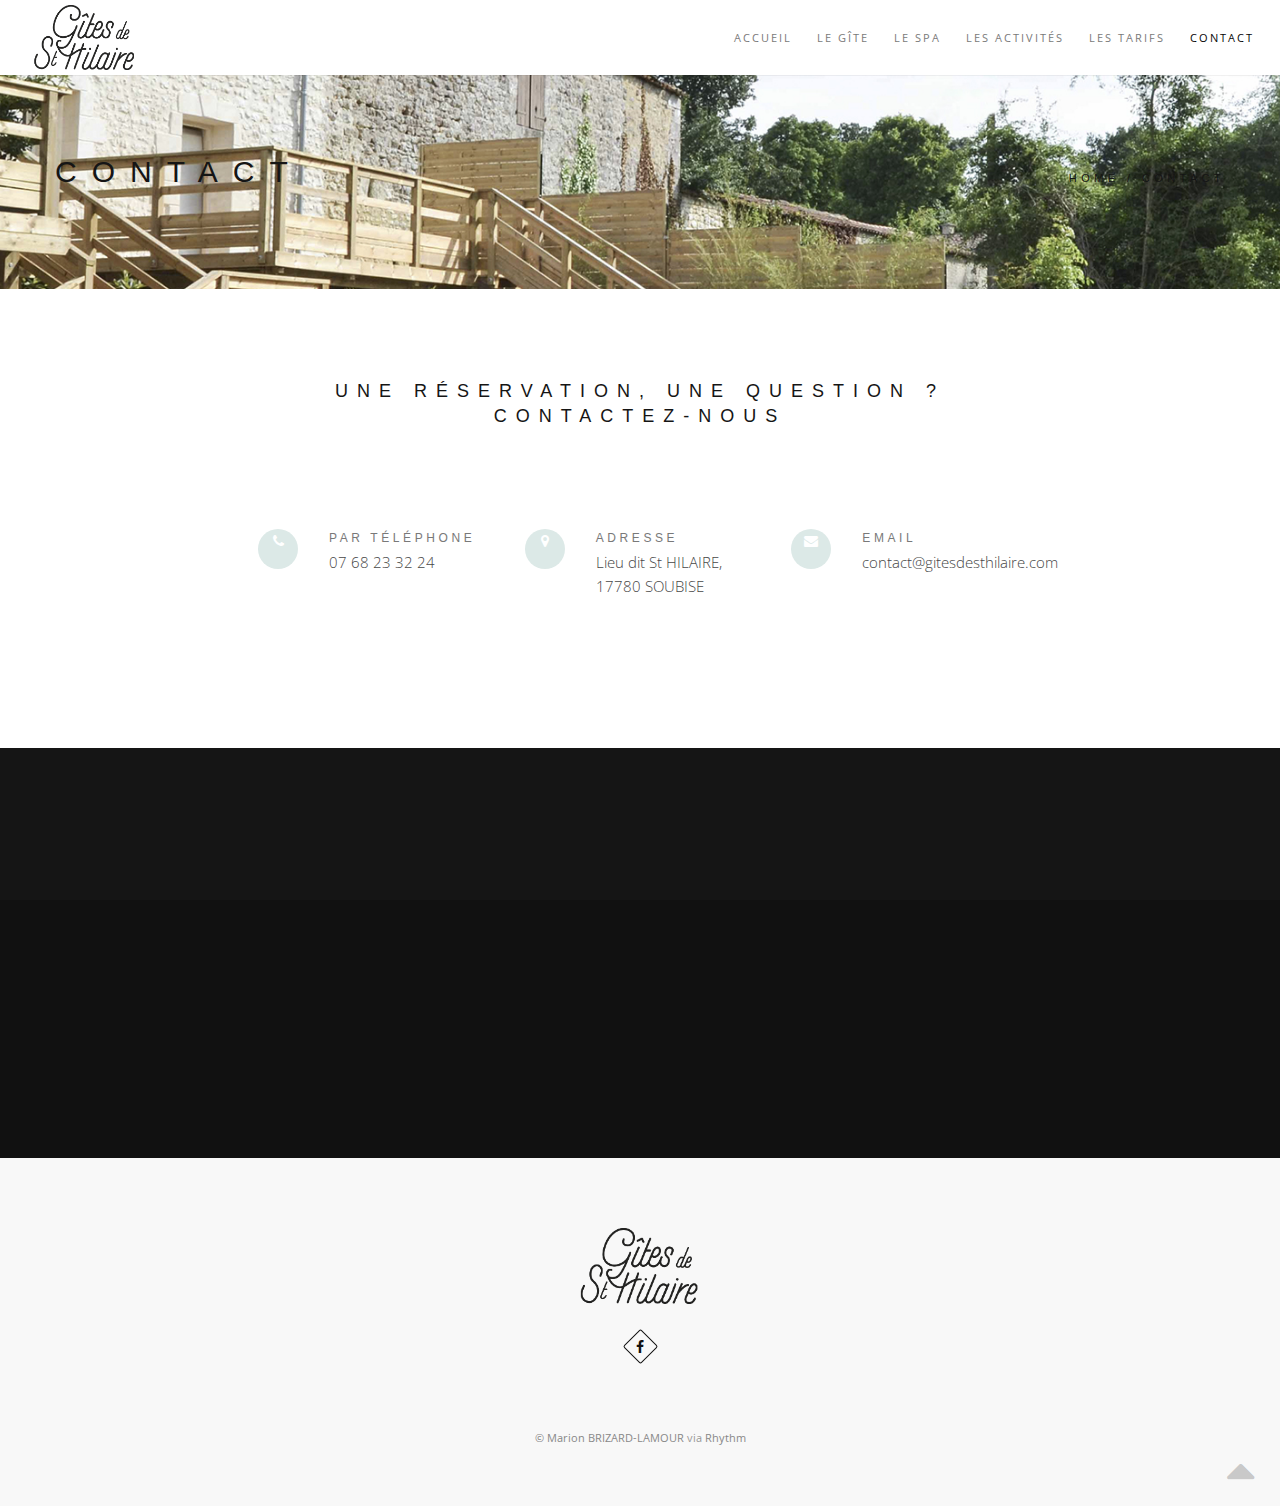
==== commit 2b5ccdad: "13FEV" ====
--- a/pages-contact.html
+++ b/pages-contact.html
@@ -250,22 +250,3 @@
         
     </body>
 </html>
-
-<?php
-//(1) On inclut la classe de Google Maps pour générer ensuite la carte.
-require('GoogleMapAPI.class.php');
-
-//(2) On crée une nouvelle carte; Ici, notre carte sera $map.
-$map = new GoogleMapAPI('map');
-
-//(3) On ajoute la clef de Google Maps.
-$map->setAPIKey('<AIzaSyC_O_zJzYoxRogHtbEIWGuWOZt4uCet8tU>');
-    
-//(4) On ajoute les caractéristiques que l'on désire à notre carte.
-$map->setWidth("800px");
-$map->setHeight("500px");
-$map->setCenterCoords ('2', '48');
-$map->setZoomLevel (5);
-
-//(5) On applique la base XHTML avec les fonctions à appliquer ainsi que le onload du bod
-?>
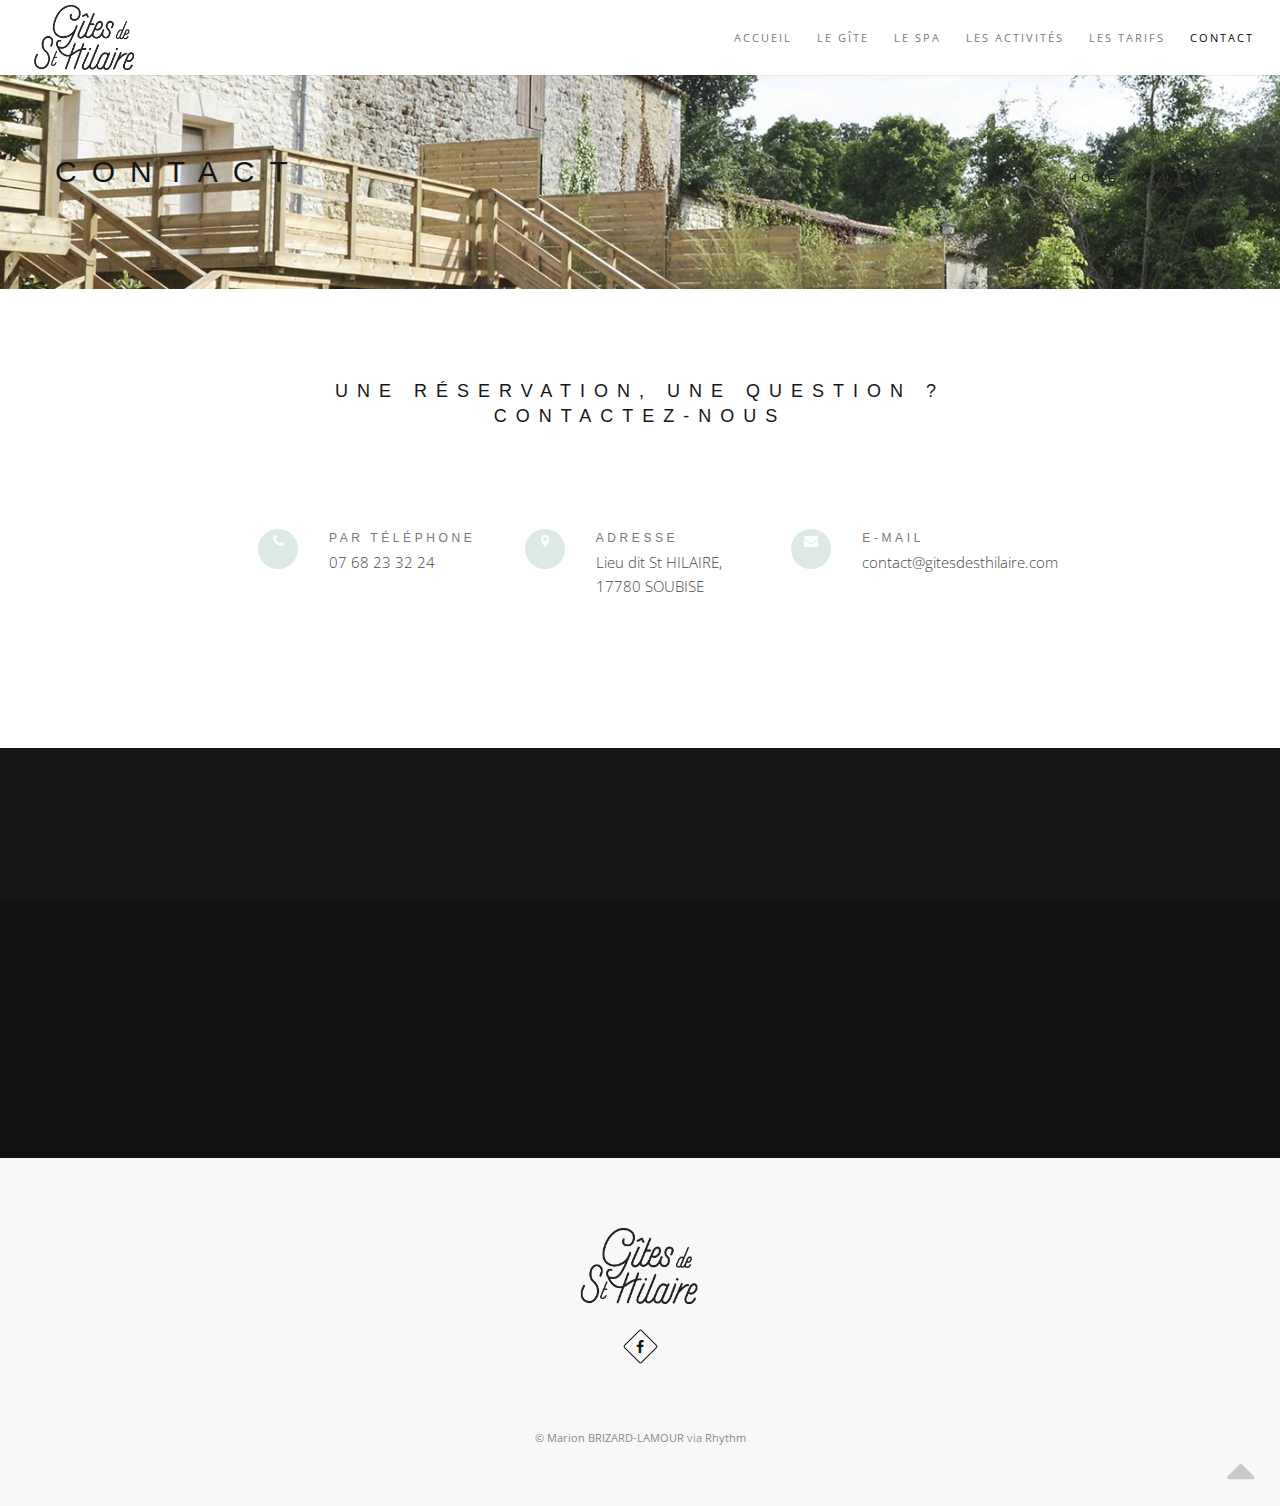
==== commit 0fe61c56: "13 fev" ====
--- a/pages-contact.html
+++ b/pages-contact.html
@@ -150,7 +150,7 @@
                                             <i class="fa fa-envelope"></i>
                                         </div>
                                         <div class="ci-title font-alt">
-                                            Email
+                                            E-mail
                                         </div>
                                         <div class="ci-text">
                                             <a href="mailto:contact@gitesdesthilaire.com">contact@gitesdesthilaire.com</a>
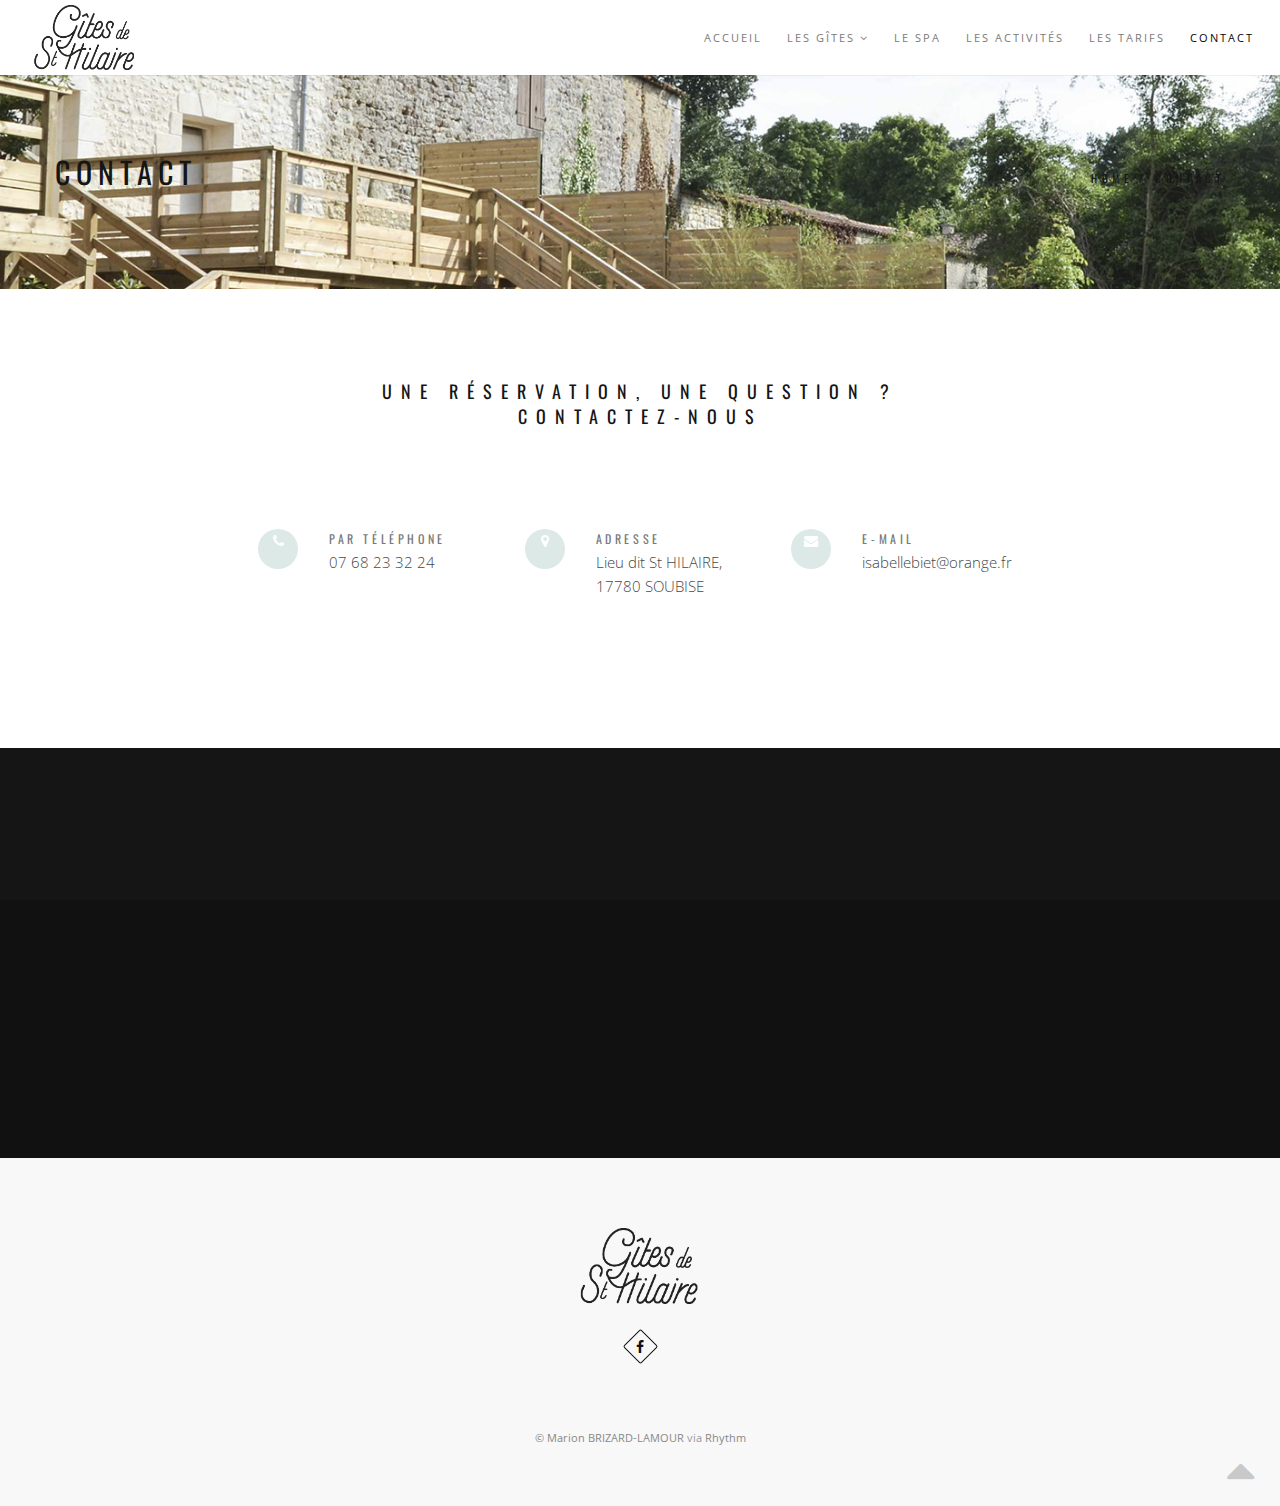
==== commit 6c462039: "." ====
--- a/pages-contact.html
+++ b/pages-contact.html
@@ -58,7 +58,16 @@
                     <div class="inner-nav desktop-nav">
                         <ul class="clearlist scroll-nav local-scroll">
                             <li><a href="index.html">Accueil</a></li>
-                            <li><a href="pages-legite.html">Le Gîte</a></li>
+                            <li><a class="mn-has-sub">Les Gîtes <i class="fa fa-angle-down"></i></a>
+                                <ul class="mn-sub tilleul">
+                                    <li>
+                                        <a href="pages-lesgites-jasmin.html">JASMIN</a>
+                                    </li>
+                                    <li>
+                                        <a href="pages-lesgites-tilleul.html">TILLEUL</a>
+                                    </li>
+                                </ul>                                
+                            </li>
                             <li><a href="pages-lespa.html">Le SPA</a></li>
                             <li><a href="pages-lesactivites.html">Les Activités</a></li>
                             <li><a href="pages-lestarifs.html">Les Tarifs</a></li>
@@ -153,7 +162,7 @@
                                             E-mail
                                         </div>
                                         <div class="ci-text">
-                                            <a href="mailto:contact@gitesdesthilaire.com">contact@gitesdesthilaire.com</a>
+                                            <a href="mailto:isabellebiet@orange.fr">isabellebiet@orange.fr</a>
                                         </div>
                                     </div>
                                 </div>
--- a/css/style.css
+++ b/css/style.css
@@ -12,6 +12,7 @@
 @import "et-line.css";
 @import url(http://fonts.googleapis.com/css?family=Open+Sans:400italic,700italic,400,300,700);
 @import url(http://fonts.googleapis.com/css?family=Dosis:300,400,700);
+@import url(https://fonts.googleapis.com/css?family=Oswald:300,700);
 
 /*------------------------------------------------------------------
 [Table of contents]
@@ -449,9 +450,9 @@
 	letter-spacing: 1px;
 }
 .font-alt{
-    font-family: Oswald, sans-serif;
-    /*text-transform: uppercase;*/
-    /*letter-spacing: 0.2em;*/
+    font-family: 'Oswald', arial, sans-serif;
+    text-transform: uppercase;
+    letter-spacing: 0.1em;
 }
 .serif{
 	font-family: "Times New Roman", Times, serif;
@@ -692,15 +693,15 @@
 }
 
 .btn-mod.btn-border-c{
-  	color: #e41919;
-	border: 2px solid #e41919;
+  	color: #e75c4b;
+	border: 2px solid #e75c4b;
   	background: transparent;
 }
 .btn-mod.btn-border-c:hover,
 .btn-mod.btn-border-c:focus{
   	color: #fff;
 	border-color: transparent;
-  	background: #e41919;
+  	background: #e75c4b;
 }
 
 .btn-mod.btn-border-w{
@@ -1262,7 +1263,7 @@
     position: relative;
 	font-size: 16px;
 	font-weight: 400;
-    letter-spacing: 0.3em;
+    letter-spacing: 0.2em;
     line-height: 1.2;
     opacity: .75;
 }
@@ -1309,7 +1310,7 @@
 	font-size: 30px;
     font-weight: 400;
 	text-transform: uppercase;
-	letter-spacing: 0.5em;
+	letter-spacing: 0.2em;
     line-height: 1.8;
     opacity: .9;
 }
@@ -1578,12 +1579,12 @@
 
 .mn-sub{
 	display: none;
-	width: 200px;
+	width: 90px;
 	position: absolute;
 	top: 100%;
 	left: 0;
 	padding: 0;
-	background: rgba(30,30,30, .97);
+	background: rgba(240,240,240, .1);
 }
 .mn-sub li{
 	display: block;
@@ -1599,14 +1600,14 @@
 	-moz-box-sizing: border-box;
 	box-sizing: border-box;
 	margin: 0;
-	padding: 11px 15px;
+	padding: 15px 15px;
     font-size: 13px;
 	text-align: left;
     text-transform: none;    
 	border-left: none;
 	border-right: none;
-    letter-spacing: 0;
-	color: #b0b0b0 !important;
+    letter-spacing: 10;
+	color: #7c7c7c !important;
 	cursor: pointer;
 }
 
@@ -1617,9 +1618,15 @@
 .mn-sub li a:hover,
 .inner-nav ul li .mn-sub li a:hover,
 .mn-sub li a.active{
-	background: rgba(255,255,255, .09);
-	color: #f5f5f5 !important;
-}
+	color: black !important;
+}
+
+.tilleul{
+  background: rgba(154,190,178, .8);
+}
+
+
+
 
 .mn-sub li ul{
     left: 100%;
@@ -2426,8 +2433,11 @@
 	background-color: #f8f8f8;
 }
 
-.bg-tarif{
+.bg-tarif-jasmin{
   background-color: #fee0cc;
+}
+.bg-tarif-tilleul{
+  background-color: #a7bfb8;
 }
 
 
@@ -4746,6 +4756,7 @@
 .pricing-item-inner{
 	border: 1px solid #eaeaea;
 	vertical-align: middle;
+  margin-bottom: 0px;
 	
 	-webkit-transition: all 0.27s cubic-bezier(0.000, 0.000, 0.580, 1.000);  
     -moz-transition: all 0.27s cubic-bezier(0.000, 0.000, 0.580, 1.000); 
@@ -4764,11 +4775,11 @@
 .pricing-wrap{
 	position: relative;
     
-    -webkit-box-sizing: border-box;
+   /* -webkit-box-sizing: border-box;
 	-moz-box-sizing: border-box;
 	box-sizing: border-box;
     
-	/*padding: 30px 20px;*/
+	padding: 30px 20px;*/
   text-align: center;
 	overflow: hidden;
 }
@@ -4782,7 +4793,7 @@
 }
 .pricing-title{
 	position: relative;
-	margin-bottom: 40px;
+	margin-bottom: 20px;
 	font-size: 15px;
 	font-weight: 700;
 	text-transform: uppercase;
@@ -4790,9 +4801,9 @@
 	z-index: 1;
 }
 .pr-list{
-    margin: 0 -20px 30px;
+  
     padding: 0;
-	
+	margin : 0;
     color: #777;
     font-size: 12px;
     font-weight: 400;
@@ -4822,14 +4833,16 @@
 	left: -3px;
 	margin-left: -7px;
 }
+
 .pr-button{
     margin: 30px -20px 0;
     padding-top: 30px;
     border-top: 1px solid #f1f1f1;
 }
 .pr-per{
-    color: #999;
-    font-size: 9px;
+    color: #7c7c7c;
+    font-size: 12px;
+    padding: 12px;
 }
 
 .price1{
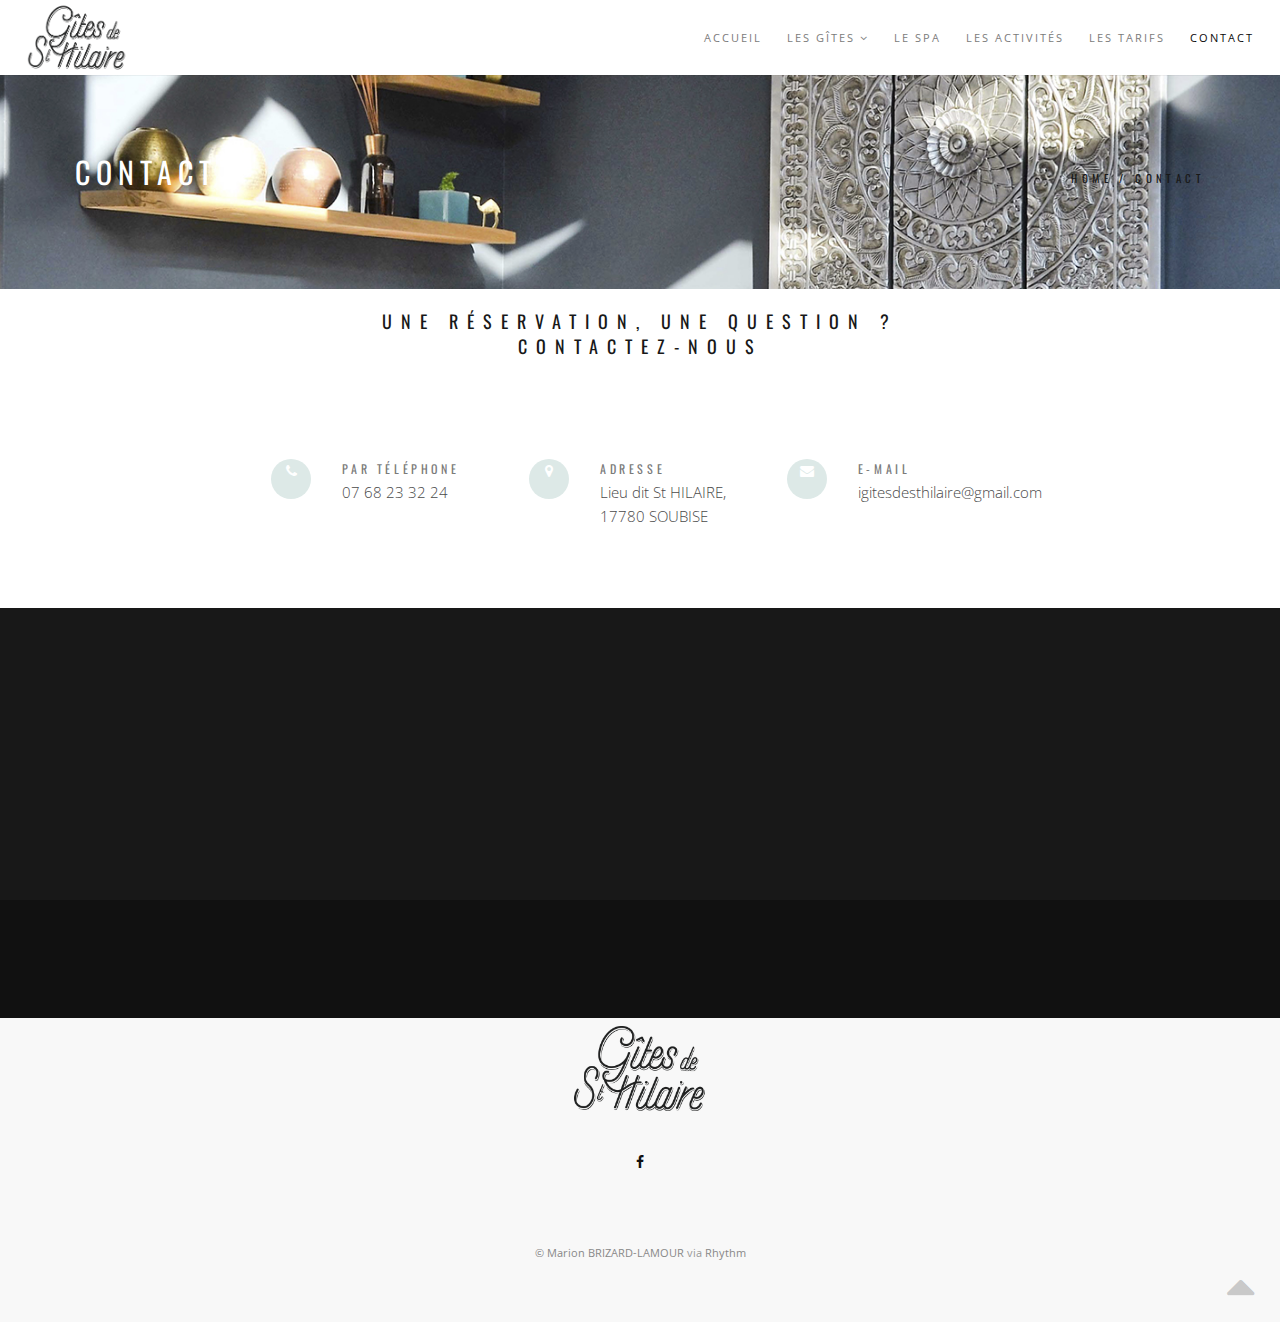
==== commit 6b59032c: "TARIFS 2023" ====
--- a/pages-contact.html
+++ b/pages-contact.html
@@ -84,13 +84,13 @@
             
             
             <!-- Head Section -->
-            <section class="small-section bg-dark-alfa-0" data-background="images/full-width-images/section-bg-3.jpg">
+            <section class="small-section bg-dark-alfa-0" data-background="images/full-width-images/section-bg-4.jpg">
                 <div class="relative container align-left">
                     
                     <div class="row">
                         
                         <div class="col-md-8">
-                            <h1 class="hs-line-11 no-transp font-alt mb-20 mb-xs-0">Contact</h1>
+                            <h1 class="hs-line-11 no-transp font-alt mb-20 mb-xs-0 white">Contact</h1>
                         </div>
                         
                         <div class="col-md-4 mt-30">
@@ -162,7 +162,7 @@
                                             E-mail
                                         </div>
                                         <div class="ci-text">
-                                            <a href="mailto:isabellebiet@orange.fr">isabellebiet@orange.fr</a>
+                                            <a href="mailto:gitesdesthilaire@gmail.com">igitesdesthilaire@gmail.com</a>
                                         </div>
                                     </div>
                                 </div>
--- a/css/style.css
+++ b/css/style.css
@@ -245,7 +245,7 @@
 }
 
 .loader{
-  background : url('../images/gites-logo.gif') 50% 50% no-repeat;
+  background : url('../images/gites-logo-2.gif') 50% 50% no-repeat;
 
   width: 100px;
   height: 100px;
@@ -388,10 +388,17 @@
 h2{
 	font-size: 28px;
 }
+
 h3{
-	font-size: 28px;
-	margin-top: 0px !important;
-}
+	font-size: 15px;
+	margin-bottom: 0px !important;
+}
+
+h4{
+	font-size: 12px;
+	margin-bottom: 20px !important;
+}
+
 h6{
     font-weight: 700;
 }
@@ -613,7 +620,7 @@
 	box-sizing: border-box;
 	padding: 4px 13px;
   	color: #fff;
-  	background: rgba(34,34,34, .9);
+  	background: #6faca7;
 	border: 2px solid transparent;
 	font-size: 11px;
 	font-weight: 400;
@@ -681,15 +688,15 @@
 }
 
 .btn-mod.btn-border{
-  	color: #151515;
-	border: 2px solid #151515;
+  	color: #fff;
+	border: 1px solid #fff;
   	background: transparent;
 }
 .btn-mod.btn-border:hover,
 .btn-mod.btn-border:focus{
-  	color: #fff;
+  	color: #000;
 	border-color: transparent;
-  	background: #000;
+  	background: #fff;
 }
 
 .btn-mod.btn-border-c{
@@ -1034,7 +1041,8 @@
 .home-text{
 	display: table-cell;
 	height: 100%;
-	vertical-align: middle;
+  vertical-align: middle;
+  margin-bottom: 200px;
 }
 
 /* Scroll down icon */
@@ -1266,6 +1274,8 @@
     letter-spacing: 0.2em;
     line-height: 1.2;
     opacity: .75;
+    margin-bottom: 250px;
+
 }
 .hs-line-8.no-transp{
     opacity: 1;
@@ -1607,7 +1617,7 @@
 	border-left: none;
 	border-right: none;
     letter-spacing: 10;
-	color: #7c7c7c !important;
+	color: #393939 !important;
 	cursor: pointer;
 }
 
@@ -1622,7 +1632,7 @@
 }
 
 .tilleul{
-  background: rgba(154,190,178, .8);
+  background: rgba(222,239,234, .8);
 }
 
 
@@ -2379,7 +2389,7 @@
 	-moz-box-sizing: border-box;
 	box-sizing: border-box;
     
-	padding: 70px 0;
+	padding: 0px 0;
 }
 .gallery1{
   padding-top: 0px;
@@ -2434,7 +2444,7 @@
 }
 
 .bg-tarif-jasmin{
-  background-color: #fee0cc;
+  background-color: #eba8a8;
 }
 .bg-tarif-tilleul{
   background-color: #a7bfb8;
@@ -4197,7 +4207,7 @@
     left: 0; 
 }
 .footer-social-links a:before{
-    content: "";
+
     display: inline-block;
     width: 100%;
     height: 100%;
@@ -4206,10 +4216,7 @@
     left: 0;
     border: 1px solid #111;
     
-    -webkit-border-radius: 2px;
-    -moz-border-radius: 2px;
-    border-radius: 2px;
-    
+   
     -webkit-transform: rotate(45deg);
     -moz-transform: rotate(45deg);
     -o-transform: rotate(45deg);
@@ -4224,7 +4231,10 @@
     
 }
 .footer-social-links a:hover{
-    color: #fff;
+
+    color: #6faca7;
+    border-radius: 15px;
+    
 }
 .footer-social-links a:hover:before{
     background: #111;
@@ -4786,14 +4796,13 @@
 
 .pricing-icon{
     padding-top: 10px;
-	padding-bottom: 5px;
+	padding-bottom: 0px;
 	position: relative;
 	font-size: 32px;
 	z-index: 1;
 }
 .pricing-title{
 	position: relative;
-	margin-bottom: 20px;
 	font-size: 15px;
 	font-weight: 700;
 	text-transform: uppercase;
@@ -4819,19 +4828,20 @@
 	border-top: 1px solid #f1f1f1;
 }
 .pricing-num{
+	font-family: "Oswald";
 	font-size: 40px;
 	font-weight: 300;
 	line-height: 1;
 	
 }
 .pricing-num sup{
-    font-family: "Open Sans", Arial, Helvetica, sans-serif;
+    font-family: "Oswald";
 	font-size: 18px;
 	font-weight: 400;
 	position: relative;
-	top: -20px;
+
 	left: -3px;
-	margin-left: -7px;
+	margin-left: 0px;
 }
 
 .pr-button{
@@ -4846,16 +4856,18 @@
 }
 
 .price1{
-    color: #9ab1b0;
-    padding: 20px;
-}
+    color: #6faca7;
+    text-align: center;
+}
+
 .price2{
-    color: #f0cfa5;
-    padding: 20px;
-}
+    color: #f49722;
+    text-align: center;
+}
+
 .price3{
-    color: #db9082;
-    padding: 20px;
+    color: #e74a5e;
+    text-align: center;
 }
 
 /* ==============================
@@ -4975,7 +4987,7 @@
 }
 
 .activite .owl-prev:hover:before, .owl-next:hover:before {
-  background: blue;
+  background: white;
 }
 
 .activite .owl-pagination{
@@ -6445,4 +6457,41 @@
 	.multi-columns-row .col-lg-3:nth-child(4n + 5) { clear: left; }
 	.multi-columns-row .col-lg-2:nth-child(6n + 7) { clear: left; }
 	.multi-columns-row .col-lg-1:nth-child(12n + 13) { clear: left; }
-}+}
+
+
+.col-xs-5ths,
+.col-sm-5ths,
+.col-md-5ths,
+.col-lg-5ths {
+    position: relative;
+    min-height: 1px;
+    padding-right: 10px;
+    padding-left: 10px;
+}
+ 
+.col-xs-5ths {
+    width: 20%;
+    float: left;
+}
+@media (min-width: 768px) {
+.col-sm-5ths {
+        width: 20%;
+        float: left;
+    }
+}
+@media (min-width: 992px) {
+    .col-md-5ths {
+        width: 20%;
+        float: left;
+    }
+}
+@media (min-width: 1200px) {
+    .col-lg-5ths {
+        width: 20%;
+        float: left;
+    }
+}
+
+
+
--- a/css/style-responsive.css
+++ b/css/style-responsive.css
@@ -138,7 +138,7 @@
 	}
 
     .page-section{
-        padding: 120px 0;
+        padding: 20px 0;
         
     }
     .page-section, .home-section, .small-section{
@@ -256,7 +256,7 @@
     }
 	
 	.page-section {
-        padding: 80px 0;
+        padding: 0px 0;
     }	
     .small-section {
         padding: 50px 0;
@@ -612,6 +612,12 @@
         font-size: 24px;
     }
    
+
+    .h3{
+    font-size: 14px;
+    margin-bottom: 0px !important;
+    }
+
    .scroll-down {
         bottom: 10px;
 		height: 34px;
@@ -632,7 +638,7 @@
 	
 	
 	.page-section {
-        padding: 60px 0;
+        padding: 0px 0;
     }
     .small-section {
         padding: 30px 0;
@@ -657,7 +663,7 @@
     .section-title,
 	.split-section-headings .section-title,
 	.wide-heading {
-        font-size: 24px;
+        font-size: 18px;
 		letter-spacing: 2px;
     }	
     .section-heading,
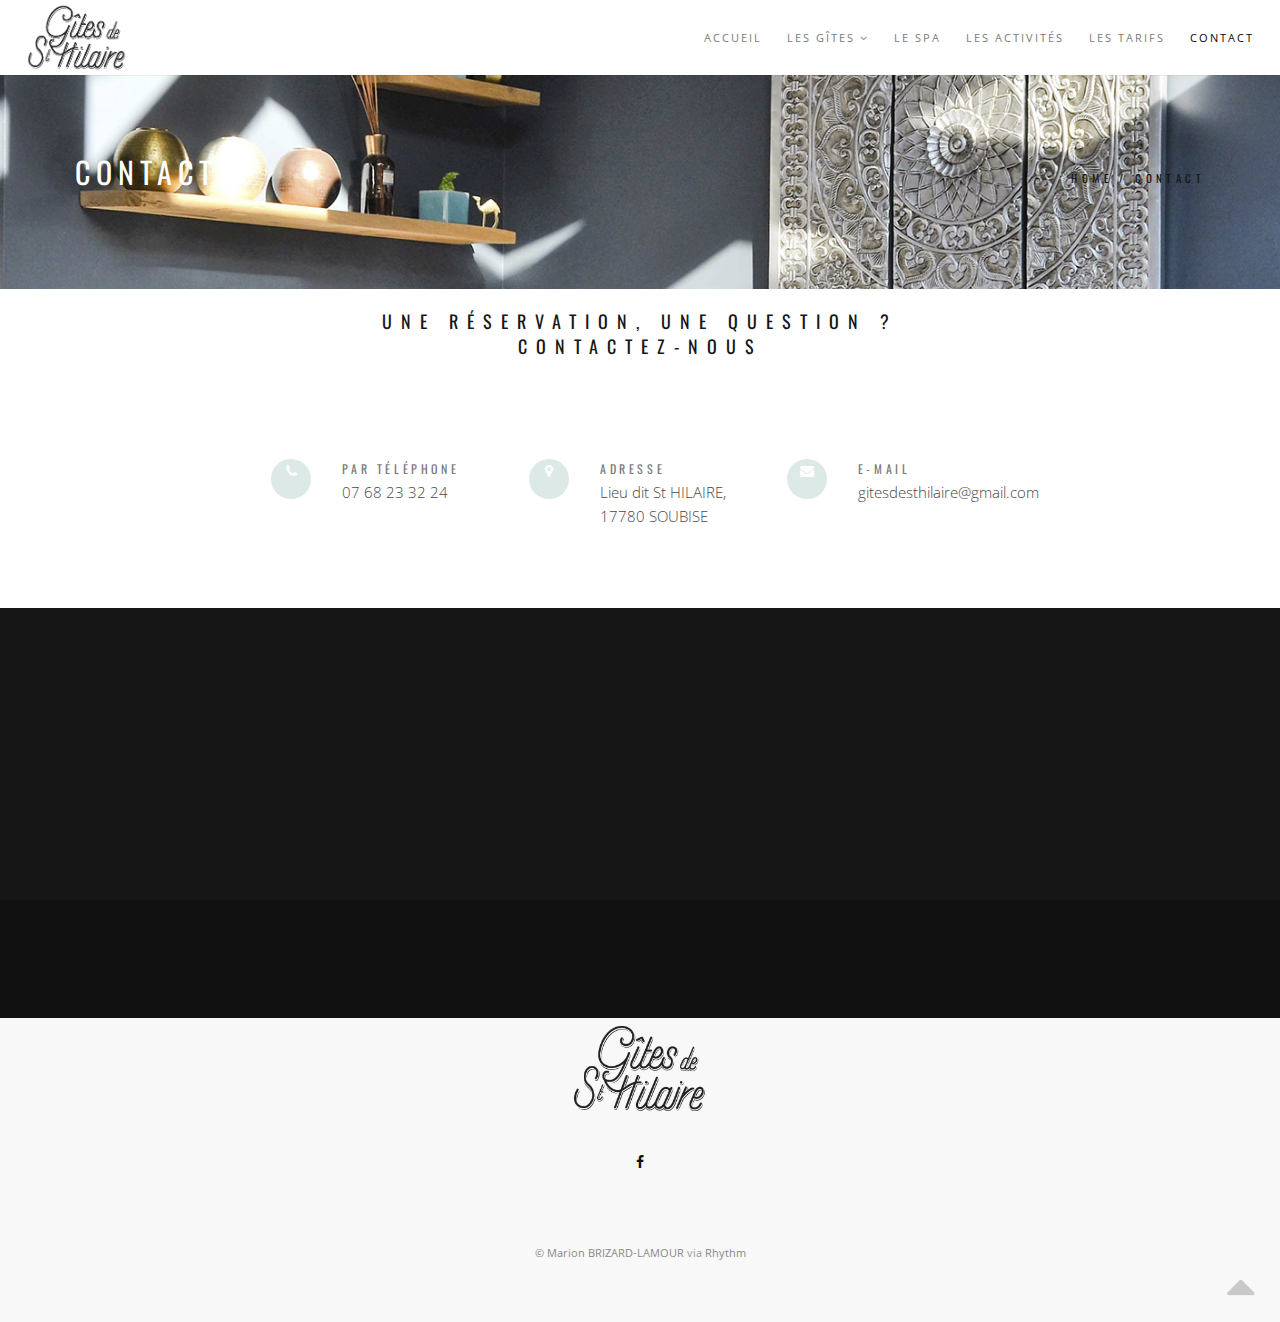
==== commit b42ae5b0: "modif 2" ====
--- a/pages-contact.html
+++ b/pages-contact.html
@@ -162,7 +162,7 @@
                                             E-mail
                                         </div>
                                         <div class="ci-text">
-                                            <a href="mailto:gitesdesthilaire@gmail.com">igitesdesthilaire@gmail.com</a>
+                                            <a href="mailto:gitesdesthilaire@gmail.com">gitesdesthilaire@gmail.com</a>
                                         </div>
                                     </div>
                                 </div>
--- a/css/style.css
+++ b/css/style.css
@@ -2444,10 +2444,10 @@
 }
 
 .bg-tarif-jasmin{
-  background-color: #eba8a8;
+  background-image: url(../images/gite1/carousel-7.jpg);
 }
 .bg-tarif-tilleul{
-  background-color: #a7bfb8;
+  background-image: url(../images/gite2/carousel-1.jpg);
 }
 
 
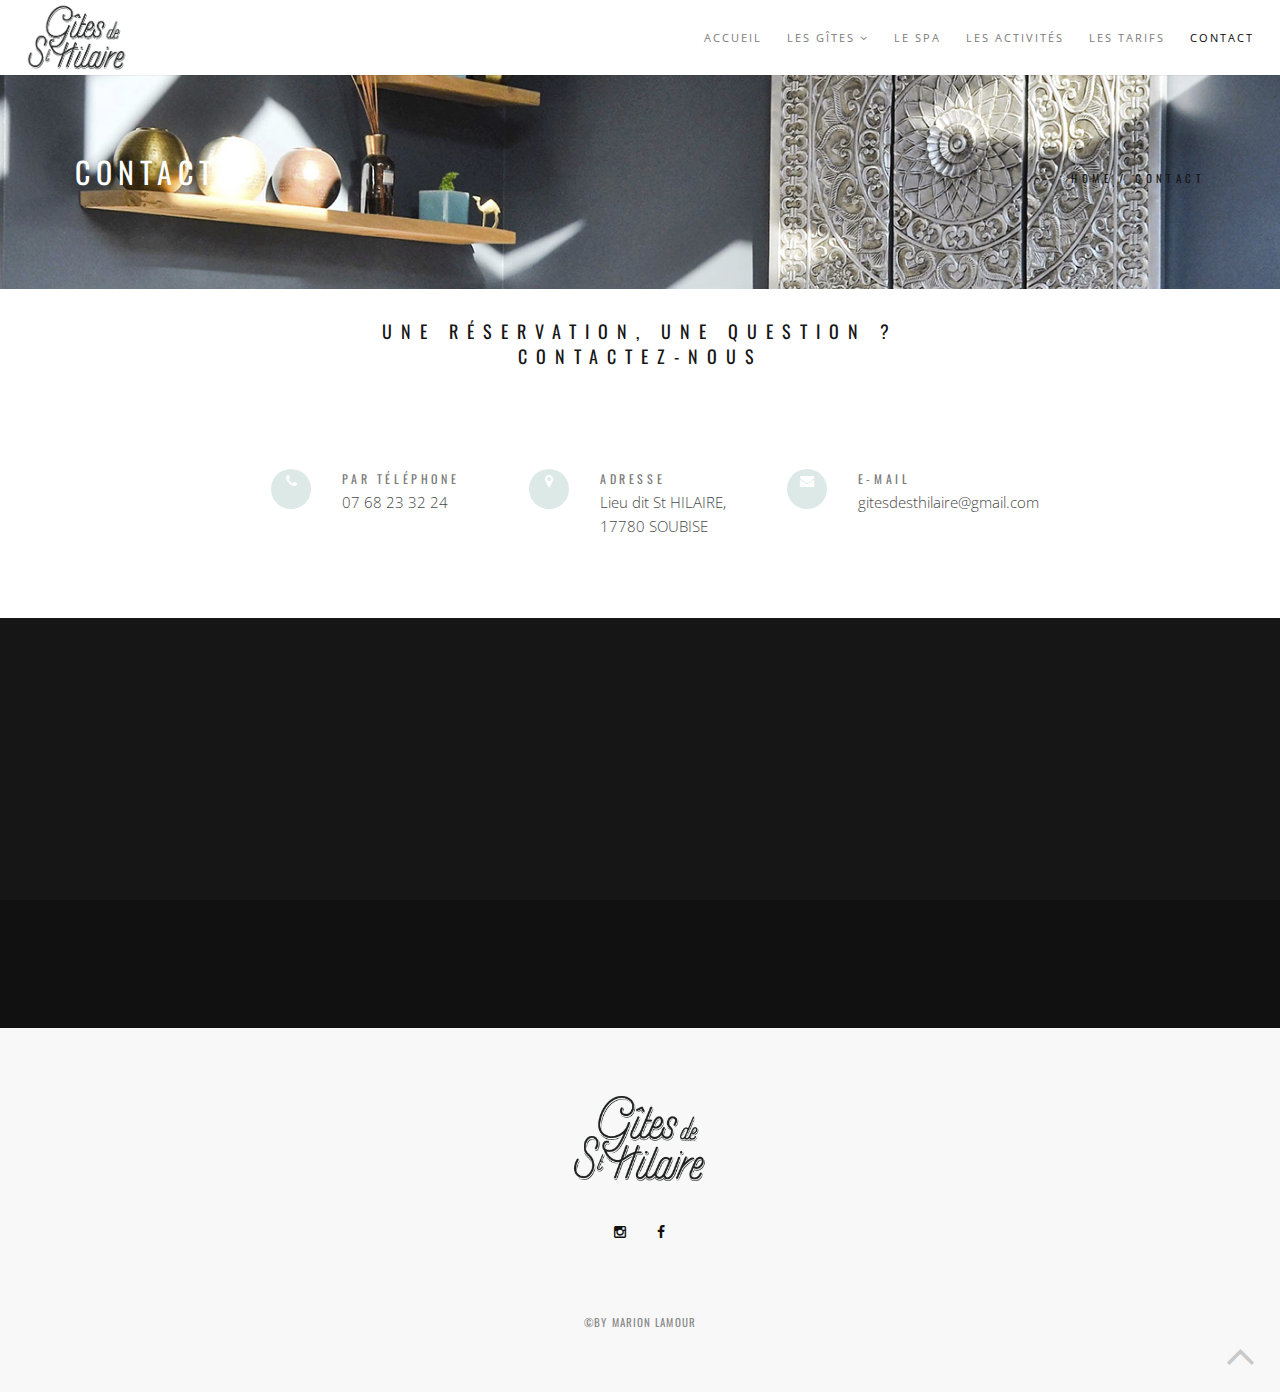
==== commit 6e4ec50c: "piscine" ====
--- a/pages-contact.html
+++ b/pages-contact.html
@@ -111,7 +111,7 @@
             <section class="page-section" id="contact">
                 <div class="container relative">
                     
-                    <h2 class="section-title font-alt mb-70 mb-sm-40">
+                    <h2 class="section-title font-alt mt-30 mb-70 mb-sm-40">
                         Une réservation, une question ?</br> Contactez-nous
                     </h2>
                     
@@ -188,7 +188,7 @@
             
             
             <!-- Footer -->
-            <footer class="page-section bg-gray-lighter footer pb-60">
+            <footer class="page-section bg-gray-lighter footer pt-60 pb-60">
                 <div class="container">
                     
                     <!-- Footer Logo -->
@@ -197,18 +197,20 @@
                     </div>
                     <!-- End Footer Logo -->
                     
+
                     <!-- Social Links -->
                     <div class="footer-social-links mb-70 mb-xs-60">
+                        <a href="https://www.instagram.com/gitesdesthilaire/" title="Instagram" target="_blank"><i class="fa fa-instagram"></i></a>
                         <a href="https://www.facebook.com/Gîtes-de-St-Hilaire-232374453523361/" title="Facebook" target="_blank"><i class="fa fa-facebook"></i></a>
-                    </div>
-                    <!-- End Social Links -->  
+
+                    </div>
+                    <!-- End Social Links --> 
                     
                     <!-- Footer Text -->
                     <div class="footer-text">
 
-                        <div class="footer-made">
-                         <a href="http://marionbrizardlamour.fr" target="_blank">&copy; Marion BRIZARD-LAMOUR</a> via 
-                         <a href="http://rhythm.bestlooker.pro" target="_blank"> Rhythm</a>
+                        <div class="footer-made font-alt">
+                         <a href="https://www.instagram.com/bymarionlamour/" target="_blank">&copy;By Marion LAMOUR</a>
                         </div>
                         
                     </div>
@@ -219,7 +221,7 @@
                  
                  <!-- Top Link -->
                  <div class="local-scroll">
-                     <a href="#top" class="link-to-top"><i class="fa fa-caret-up"></i></a>
+                     <a href="#top" class="link-to-top"><i class="fa fa-angle-up"></i></a>
                  </div>
                  <!-- End Top Link -->
                  
--- a/css/style.css
+++ b/css/style.css
@@ -399,6 +399,11 @@
 	margin-bottom: 20px !important;
 }
 
+h5{
+	font-size: 10px;
+	margin-bottom: 20px !important;
+}
+
 h6{
     font-weight: 700;
 }
@@ -690,7 +695,8 @@
 .btn-mod.btn-border{
   	color: #fff;
 	border: 1px solid #fff;
-  	background: transparent;
+	border-radius: 5px;
+  	background: #6faca7;
 }
 .btn-mod.btn-border:hover,
 .btn-mod.btn-border:focus{
@@ -770,9 +776,9 @@
 	border-radius: 30px;
 }
 .btn-mod.btn-round{
-	-webkit-border-radius: 2px;
-	-moz-border-radius: 2px;
-	border-radius: 2px;
+	-webkit-border-radius: 20px;
+	-moz-border-radius: 20px;
+	border-radius: 20px;
 }
 .btn-icon{
 	position: relative;
@@ -2762,6 +2768,13 @@
 	color: black;
 	line-height: 1.7;
 }
+
+.section-text-h5{
+	font-size: 14px;
+	font-weight: 400;
+	color: black;
+	line-height: 1.7;
+}
 .section-text blockquote{
     margin-top: -5px;
 }
--- a/css/style-responsive.css
+++ b/css/style-responsive.css
@@ -613,11 +613,6 @@
     }
    
 
-    .h3{
-    font-size: 14px;
-    margin-bottom: 0px !important;
-    }
-
    .scroll-down {
         bottom: 10px;
 		height: 34px;
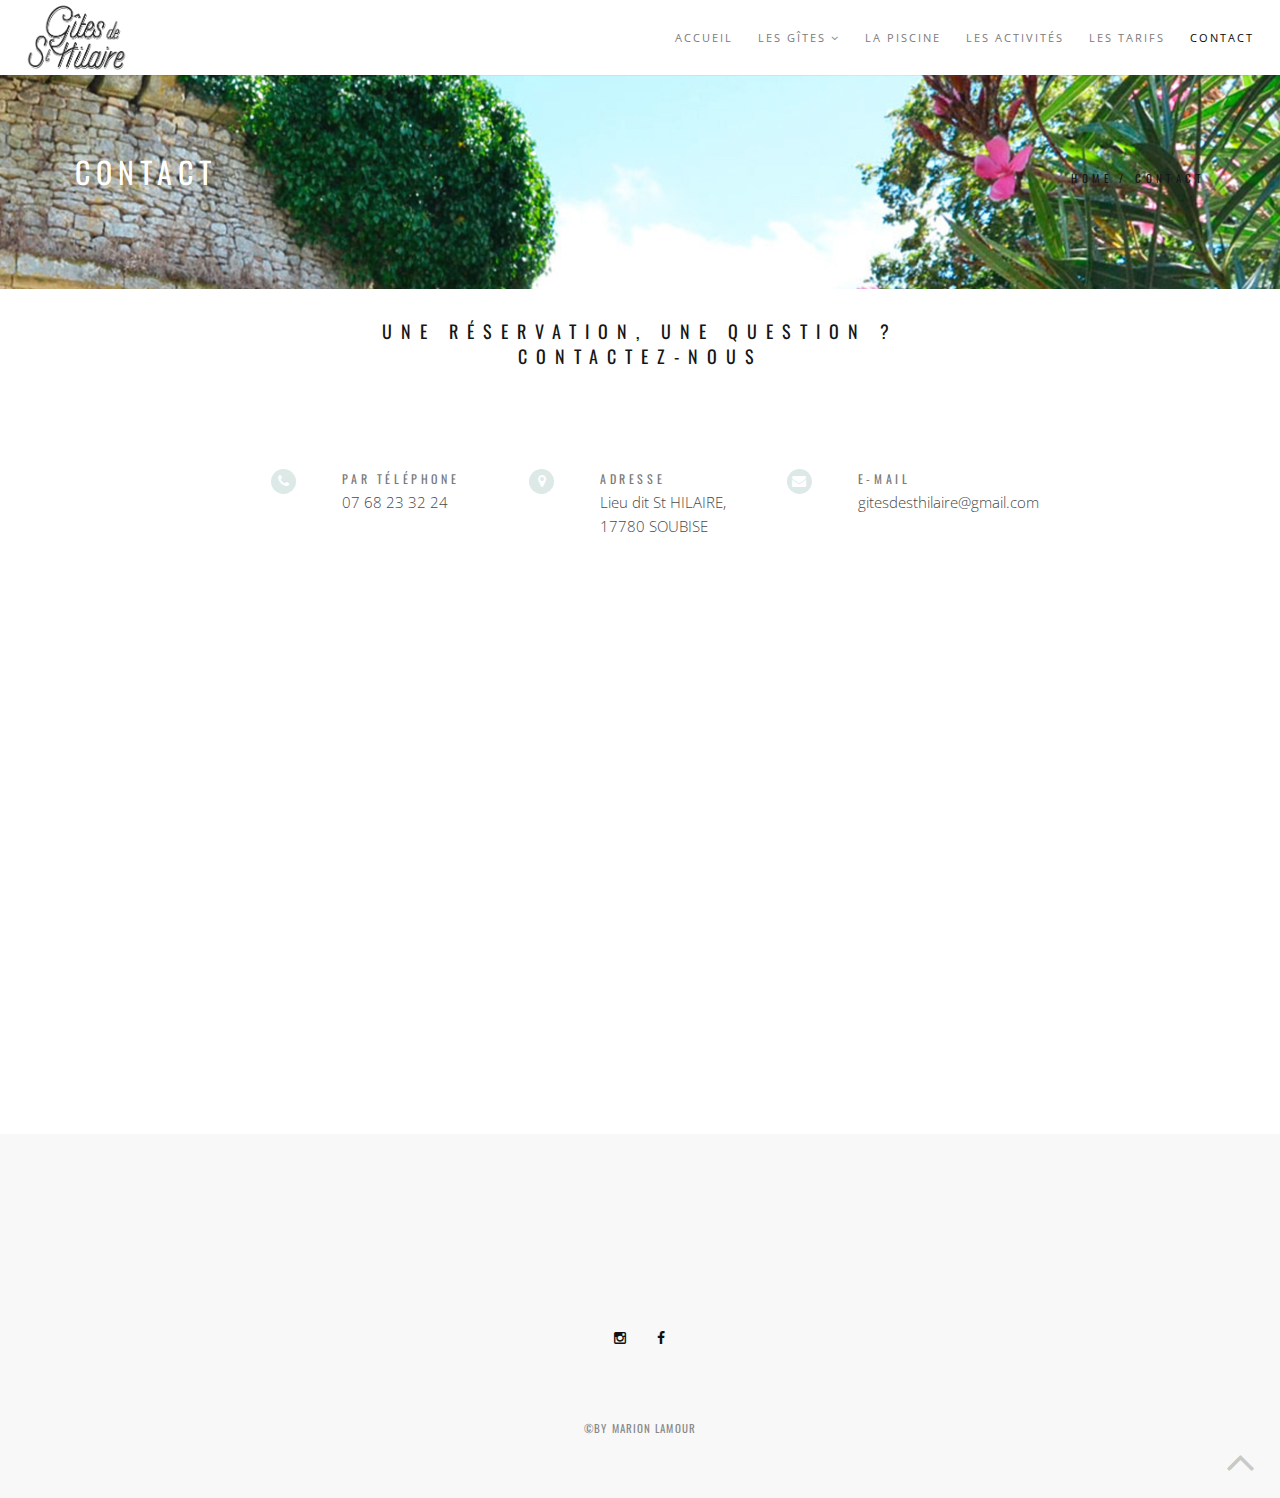
==== commit 1b7b30d4: "big changes 2024" ====
--- a/pages-contact.html
+++ b/pages-contact.html
@@ -8,7 +8,7 @@
         <meta name="description" content="">
         <meta name="keywords" content="">
         <meta charset="utf-8">
-        <meta name="author" content="Marion Brizard-Lamour">
+        <meta name="author" content="Marion Lamour">
         <!--[if IE]><meta http-equiv='X-UA-Compatible' content='IE=edge,chrome=1'><![endif]-->
         <meta name="viewport" content="width=device-width, initial-scale=1.0, maximum-scale=1.0" />
         
@@ -68,7 +68,7 @@
                                     </li>
                                 </ul>                                
                             </li>
-                            <li><a href="pages-lespa.html">Le SPA</a></li>
+                            <li><a href="pages-lapiscine.html">La Piscine</a></li>
                             <li><a href="pages-lesactivites.html">Les Activités</a></li>
                             <li><a href="pages-lestarifs.html">Les Tarifs</a></li>
                             <li><a href="pages-contact.html" class="en-cours">Contact</a></li>
@@ -84,7 +84,7 @@
             
             
             <!-- Head Section -->
-            <section class="small-section bg-dark-alfa-0" data-background="images/full-width-images/section-bg-4.jpg">
+            <section class="small-section bg-dark-alfa-0" data-background="images/full-width-images/section-bg-12.jpg">
                 <div class="relative container align-left">
                     
                     <div class="row">
@@ -178,12 +178,19 @@
             <!-- End Contact Section -->
             
             
+
             <!-- Google Map -->
+            <div class="align-center mb-60">
+                <iframe src="https://www.google.com/maps/embed?pb=!1m18!1m12!1m3!1d2775.9413160212725!2d-1.0001601871850316!3d45.91248310329496!2m3!1f0!2f0!3f0!3m2!1i1024!2i768!4f13.1!3m3!1m2!1s0x480141e913b39c15%3A0xdf910cf8f7b688e0!2sG%C3%AEtes%20de%20St%20Hilaire!5e0!3m2!1sfr!2sfr!4v1722449519022!5m2!1sfr!2sfr" width="1000" height="450" style="border:0;" loading="lazy" referrerpolicy="no-referrer-when-downgrade"></iframe>
+            </div>            
+
+            <!-- 
             <div class="google-map">
-                
-                <div data-address="Lieu dit St Hilaire, 17780 SOUBISE" id="map-canvas"></div>
+
+                <div data-address="Gites de St Hilaire, 17780 SOUBISE" id="map-canvas"></div>
 
             </div>
+            
             <!-- End Google Map -->
             
             
--- a/css/style.css
+++ b/css/style.css
@@ -694,7 +694,7 @@
 
 .btn-mod.btn-border{
   	color: #fff;
-	border: 1px solid #fff;
+	border: 0px solid #fff;
 	border-radius: 5px;
   	background: #6faca7;
 }
@@ -3992,8 +3992,8 @@
 }
 
 .ci-icon{
-    width: 40px;
-    height: 40px;
+    width: 25px;
+    height: 25px;
     position: absolute;
     top: 0px;
     left: 3px;
